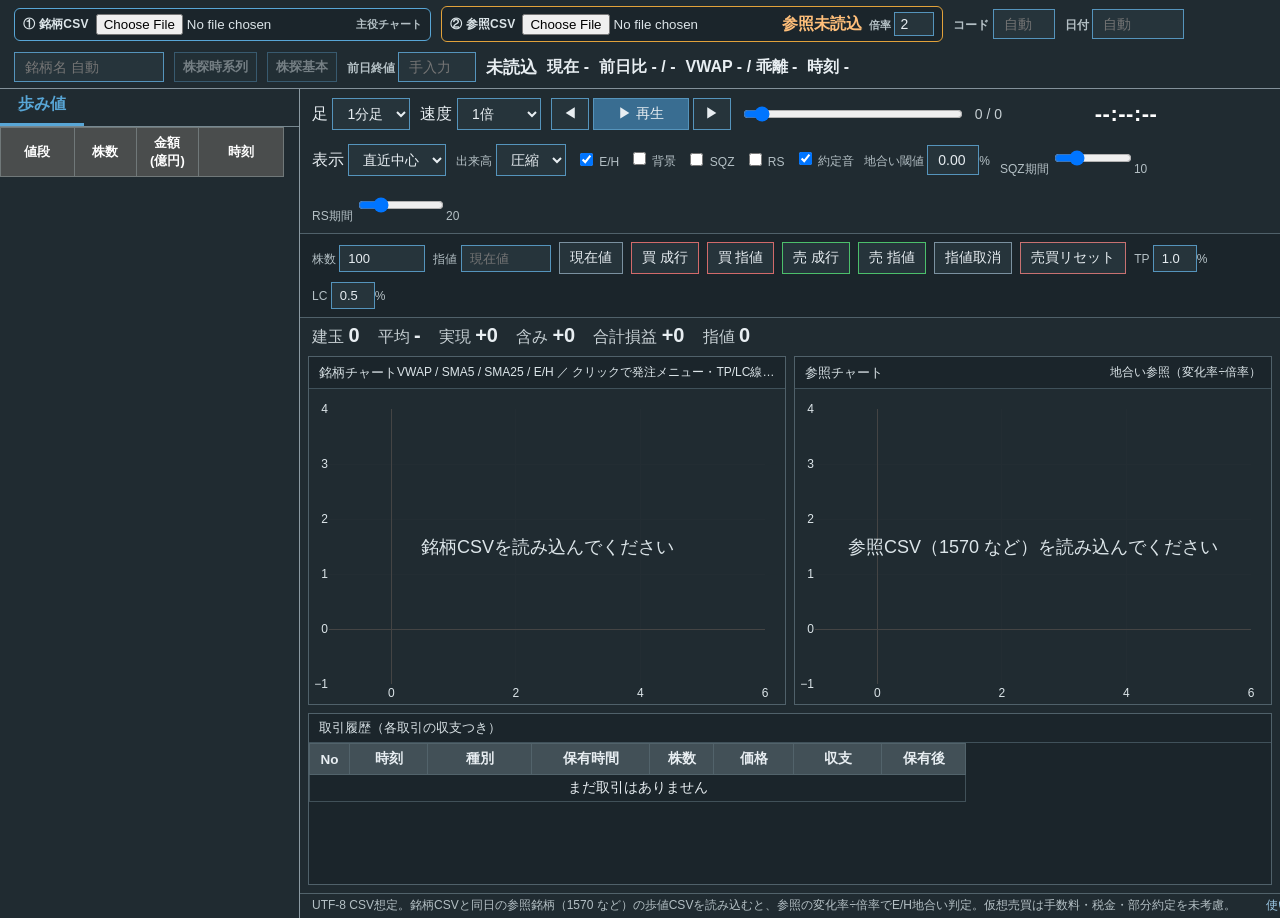
==== index.html @ b12ea429 "publish: 122a515 Add a publish pipeline for the public site at oppaopp4.github.io" ====
<!doctype html>
<!-- 歩値CSVリプレイ 多機能版。naruo4/tick-replay-csv（MIT License, Copyright (c) 2026 naruo4）をベースにした改良版。
     Copyright (c) 2026 oppaopp4。ライセンス全文は同梱の LICENSE / license.html を参照 -->
<html lang="ja">
<head>
<meta charset="utf-8">
<title>歩値CSVリプレイ Dual Chart Backtest</title>
<script src="https://cdn.plot.ly/plotly-2.35.2.min.js"></script>
<script src="stock_master.js"></script>
<style>
:root{--bg:#202b31;--panel:#1b252b;--text:#e8eef2;--green:#1f7a00;--red:#8a0d0d;--yellow:#e2a23b;--line:#50616a;--soft:#b4c0c5}
*{box-sizing:border-box}
body{margin:0;background:var(--bg);color:var(--text);font-family:-apple-system,BlinkMacSystemFont,"Segoe UI",sans-serif}
header{min-height:58px;display:flex;align-items:center;gap:10px;padding:6px 14px;border-bottom:1px solid #83919a;font-weight:700;white-space:nowrap;overflow:hidden;flex-wrap:wrap}
.fileGroup{display:flex;align-items:center;gap:7px;padding:5px 8px;border:1px solid #52636b;border-radius:6px;background:#1b252b}
.fileGroup.primaryGroup{border-color:#58a6d6}
.fileGroup.refGroup{border-color:#e2a23b}
.fileLabel{font-size:12px;color:#dce5e9;font-weight:800;letter-spacing:.02em}
.fileHint{font-size:11px;color:#b4c0c5;font-weight:600}
.fileGroup input[type=file]{max-width:260px}
.fileGroup button{padding:5px 8px}
.codebox{border:1px solid #aab5bb;border-radius:4px;color:#b8c3c8;padding:3px 8px}
.topnum{font-size:17px}
input[type=file]{max-width:220px;color:#dce5e9}
button,select,input[type=range],input[type=text],input[type=number]{background:#26343b;color:var(--text);border:1px solid #5594bc;padding:6px 10px;font-size:14px}
.stepGroup{display:inline-flex;gap:4px;align-items:center}
#playToggle{width:96px;text-align:center;padding-left:0;padding-right:0}
#prevBar,#nextBar{width:38px;padding-left:0;padding-right:0;text-align:center}
button.primary{background:#396d91}button.playing{background:#8a2c2c;border-color:#ff9a9a;animation:playPulse 1.2s ease-in-out infinite}@keyframes playPulse{0%,100%{box-shadow:0 0 0 0 rgba(255,154,154,.0)}50%{box-shadow:0 0 0 4px rgba(255,154,154,.35)}}
a.linkbtn{color:#dce5e9;text-decoration:none;border:1px solid #5594bc;padding:5px 8px;background:#26343b;font-size:13px}
.note{color:#b4c0c5;font-size:12px}
.metricPlus,.tradePnlPlus{color:#ff9a9a;font-weight:800}
.metricMinus,.tradePnlMinus{color:#8ee89a;font-weight:800}
.metricNeutral,.tradePnlNeutral{color:#dce5e9;font-weight:700}
.refReady{color:#8ee89a;font-weight:800}
.refMissing{color:#ffbf7a;font-weight:800}
.layout{display:grid;grid-template-columns:300px 1fr;height:calc(100vh - 71px)}
.left{border-right:1px solid #8b9aa2;overflow:hidden;display:flex;flex-direction:column}
.tabs{height:38px;display:flex;align-items:end;border-bottom:1px solid #778890}
.tab{padding:8px 18px;color:#58a6d6;font-weight:700;border-bottom:3px solid #58a6d6}
.tapeWrap{flex:1;overflow-y:auto;overflow-x:hidden;scrollbar-gutter:stable}
.table{width:100%;border-collapse:collapse;table-layout:fixed;font-size:13px}
.table thead th{position:sticky;top:0;background:#4a4d4d;color:#fff;padding:6px;border:1px solid #707879}
.table tbody td{padding:4px 5px;border:1px solid #52636b;text-align:right;font-weight:700}
.table tbody td.time{text-align:center;font-size:12px}
tr.up td.price,tr.up td.qty,tr.up td.amount{background:var(--red);color:white}
tr.down td.price,tr.down td.qty,tr.down td.amount{background:var(--green);color:white}
tr.flat td.price,tr.flat td.qty,tr.flat td.amount{background:#29353b;color:white}
.right{display:flex;flex-direction:column;min-width:0}
.controls{display:flex;align-items:center;gap:10px;padding:8px 12px;border-bottom:1px solid var(--line);flex-wrap:wrap}
.stat{color:#c7d0d4;font-size:14px;min-width:110px}
#clock{font-size:22px;font-weight:800;color:#fff;font-variant-numeric:tabular-nums;min-width:120px;letter-spacing:.5px}
.tradebar{display:flex;align-items:center;gap:8px;padding:8px 12px;border-bottom:1px solid var(--line);flex-wrap:wrap;background:var(--panel)}
.tradebar input{padding:5px 8px;font-size:13px}
.tradebar .buy{border-color:#d26a6a}
.tradebar .sell{border-color:#4cbf6b}
.tradebar .danger{border-color:#c87171}
.tradebar .soft{border-color:#7b91a0}
.posBar{display:flex;justify-content:flex-start;align-items:center;padding:6px 12px 0;min-height:30px}
.tradebox{font-size:16px;color:#c7d0d4;display:flex;gap:18px;align-items:center;flex-wrap:wrap;font-variant-numeric:tabular-nums}
.tradebox b{color:#e8eef2;font-size:20px}.tradebox b.tradePnlPlus{color:#ff9a9a}.tradebox b.tradePnlMinus{color:#8ee89a}
.chartGrid{flex:1;display:grid;grid-template-columns:minmax(0,1fr) minmax(0,1fr);gap:8px;padding:8px;min-height:0}
.chartPane{display:flex;flex-direction:column;min-width:0;min-height:0;border:1px solid var(--line);background:var(--panel)}
.chartHead{display:flex;justify-content:space-between;align-items:center;height:32px;overflow:hidden;white-space:nowrap;padding:0 10px;border-bottom:1px solid #40515a;font-size:13px;color:#d7e0e4}
.chartSub{font-size:12px;color:var(--soft);overflow:hidden;text-overflow:ellipsis;min-width:0}
.chartHead .hover{font-size:12px;color:#dce5e9;font-variant-numeric:tabular-nums}
.chartHead .hover .hk{color:var(--soft);margin:0 2px 0 8px}
.chartHead .hover .ht{color:#fff;font-weight:700}
.chartHead .hover .hp{color:#ff9a9a}.chartHead .hover .hm{color:#8ee89a}
.chartBox .hoverlayer .hovertext{display:none}
.chartBoxWrap{position:relative;flex:1;min-height:0;display:flex;flex-direction:column}
.xhairLine{position:absolute;left:0;height:0;border-top:1px dotted #dce5e9;pointer-events:none;display:none;z-index:5}
.xhairLabel{position:absolute;transform:translateY(-50%);background:#dce5e9;color:#111;font-size:11px;font-weight:700;padding:1px 5px;border-radius:3px;pointer-events:none;display:none;z-index:6;white-space:nowrap}
.orderMenu{position:absolute;z-index:20;background:#1b252b;border:1px solid #5594bc;border-radius:6px;box-shadow:0 4px 14px rgba(0,0,0,.5);min-width:170px;display:none;font-size:13px}
.orderMenu .omHead{padding:6px 10px;border-bottom:1px solid #40515a;color:#dce5e9;font-weight:700;background:#26343b}
.orderMenu .omItem{padding:6px 10px;cursor:pointer;color:#e8eef2}
.orderMenu .omItem:hover{background:#396d91}
.orderMenu .omItem.buy{color:#ff9a9a}
.orderMenu .omItem.sell{color:#8ee89a}
.orderMenu .omItem.tp{color:#ff5252}
.orderMenu .omItem.lc{color:#3ddc84}
.orderMenu .omSep{border-top:1px solid #40515a}
.chartBox{flex:1;min-height:0}
.logPane{height:172px;margin:0 8px 8px;border:1px solid var(--line);background:var(--panel);display:flex;flex-direction:column;min-height:0}
.logHead{display:flex;justify-content:space-between;align-items:center;gap:12px;flex-wrap:wrap;padding:5px 10px;border-bottom:1px solid #40515a;font-size:13px;color:#d7e0e4}
.logWrap{flex:1;overflow:auto}
.logTable{width:auto;border-collapse:collapse;table-layout:fixed;font-size:13.5px;white-space:nowrap}
.logTable thead th{position:sticky;top:0;background:#425057;padding:6px;border:1px solid #52636b}
.logTable tbody td{padding:4px 6px;border:1px solid #415159;text-align:right}
.logTable tbody td.txt{text-align:left}
.logTable tbody td.center{text-align:center}
.foot{height:25px;color:#b4c0c5;font-size:12px;padding:3px 12px;border-top:1px solid #52636b;display:flex;justify-content:space-between;gap:16px;white-space:nowrap;overflow:hidden}
.footLinks a{color:#9ecbe8;text-decoration:none;margin-left:14px}
.footLinks a:hover{text-decoration:underline}
@media (max-width: 1200px){.layout{grid-template-columns:260px 1fr}.chartGrid{grid-template-columns:1fr}.logPane{height:210px}}
</style>
</head>
<body>
<header>
<div class="fileGroup primaryGroup">
  <span class="fileLabel">① 銘柄CSV</span>
  <input id="csvFile" type="file" accept=".csv,text/csv" title="リプレイしたい銘柄の当日歩値CSV">
  <span class="fileHint">主役チャート</span>
</div>
<div class="fileGroup refGroup">
  <span class="fileLabel">② 参照CSV</span>
  <input id="refCsvFile" type="file" accept=".csv,text/csv" title="参照銘柄（1570 など日経ETF、同業他社など）の当日歩値CSV">
  <span id="refStatus" class="refMissing">参照未読込</span>
  <label class="fileHint" title="参照銘柄の日経平均に対する連動倍率。変化率をこの値で割って地合い判定に使う。1570=2、1357=-2、1321=1。ファイル名のコードから自動設定、手入力で上書き可">倍率 <input id="refLeverage" type="text" value="2" style="width:40px;padding:3px 5px"></label>
</div>
<label class="note">コード <input id="stockCode" type="text" value="" placeholder="自動" style="width:62px"></label>
<label class="note">日付 <input id="tradeDate" type="text" value="" placeholder="自動" style="width:92px"></label>
<input id="symbolName" type="text" value="" placeholder="銘柄名 自動" style="width:150px">
<a id="kabutanDaily" class="linkbtn" target="_blank" rel="noopener">株探時系列</a>
<a id="kabutanBasic" class="linkbtn" target="_blank" rel="noopener">株探基本</a>
<label class="note">前日終値 <input id="prevClose" type="text" placeholder="手入力" style="width:78px"></label>
<span class="topnum" id="titleSymbol">未読込</span>
<span>現在 <span id="nowPrice">-</span></span>
<span>前日比 <span id="chg">-</span> / <span id="chgPct">-</span></span>
<span>VWAP <span id="vwapNow">-</span> / 乖離 <span id="vwapDev">-</span></span>
<span>時刻 <span id="nowTime">-</span></span>
</header>

<div class="layout">
  <section class="left">
    <div class="tabs"><div class="tab">歩み値</div></div>
    <div class="tapeWrap">
      <table class="table"><colgroup><col style="width:26%"><col style="width:22%"><col style="width:22%"><col style="width:30%"></colgroup><thead><tr><th>値段</th><th>株数</th><th>金額<br>(億円)</th><th>時刻</th></tr></thead><tbody id="tape"></tbody></table>
    </div>
  </section>
  <section class="right">
    <div class="controls">
      <!-- 再生/停止と足送りはシークバー左のグループにまとめる -->
      <label>足 <select id="barMode"><option value="1" selected>1分足</option><option value="5">5分足</option></select></label>
      <label>速度 <select id="speed"><option value="0.25">0.25倍</option><option value="0.5">0.5倍</option><option value="1" selected>1倍</option><option value="2">2倍</option><option value="5">5倍</option><option value="10">10倍</option><option value="20">20倍</option><option value="60">60倍</option><option value="300">300倍</option></select></label>
      <span class="stepGroup"><button id="prevBar" title="前の足の終わりへ戻る（←キー）">◀</button><button id="playToggle" class="primary" title="クリックで再生/停止を切替（スペースキーでも可）">▶ 再生</button><button id="nextBar" title="今の足の終わりまで進む（→キー）。約定判定は再生と同じ">▶</button></span><input id="slider" type="range" min="0" max="0" value="0" style="width:23%">
      <span class="stat" id="progress">0 / 0</span>
      <span class="stat" id="clock">--:--:--</span>
      <label>表示 <select id="windowMode"><option value="auto" selected>直近中心</option><option value="all">当日全体</option></select></label>
      <label class="note">出来高 <select id="volumeScaleMode"><option value="sqrt" selected>圧縮</option><option value="raw">通常</option></select></label>
      <label class="note"><input id="showEH" type="checkbox" checked> E/H</label>
      <label class="note"><input id="showEhBg" type="checkbox"> 背景</label>
      <label class="note"><input id="showSqz" type="checkbox"> SQZ</label>
      <label class="note"><input id="showRs" type="checkbox"> RS</label>
      <label class="note"><input id="soundOn" type="checkbox" checked> 約定音</label>
      <label class="note">地合い閾値 <input id="refMinMovePct" type="text" value="0.00" style="width:52px">%</label>
      <label class="note">SQZ期間 <input id="sqzLength" type="range" min="5" max="60" value="10" style="width:78px"><span id="sqzLengthVal">10</span></label>
      <label class="note">RS期間 <input id="rsLength" type="range" min="5" max="200" value="20" style="width:86px"><span id="rsLengthVal">20</span></label>
    </div>
    <div class="tradebar">
      <label class="note">株数 <input id="tradeQty" type="number" value="100" step="100" style="width:86px"></label>
      <label class="note">指値 <input id="limitPrice" type="number" value="" step="1" placeholder="現在値" style="width:90px"></label>
      <button id="setLimitNow" class="soft">現在値</button>
      <button id="buyMarket" class="buy">買 成行</button>
      <button id="buyLimit" class="buy">買 指値</button>
      <button id="sellMarket" class="sell">売 成行</button>
      <button id="sellLimit" class="sell">売 指値</button>
      <button id="cancelOrders" class="soft">指値取消</button>
      <button id="resetTrading" class="danger">売買リセット</button>
      <label class="note" title="買い約定後に自動で置く利確ラインの初期値（平均取得単価からの％）">TP <input id="tpPct" type="text" value="1.0" style="width:44px">%</label>
      <label class="note" title="買い約定後に自動で置く損切ラインの初期値（平均取得単価からの％）">LC <input id="lcPct" type="text" value="0.5" style="width:44px">%</label>
    </div>
    <!-- 建玉・損益の要約はチャート直上に左寄せで大きく出す -->
    <div class="posBar">
      <span class="tradebox">
        <span>建玉 <b id="posNow">-</b></span>
        <span>平均 <b id="avgNow">-</b></span>
        <span>実現 <b id="realizedNow">-</b></span>
        <span>含み <b id="unrealizedNow">-</b></span>
        <span>合計損益 <b id="pnlNow">-</b></span>
        <span>指値 <b id="pendingNow">0</b></span>
      </span>
    </div>
    <div class="chartGrid">
      <div class="chartPane">
        <div class="chartHead"><span id="mainChartTitle">銘柄チャート</span><span class="chartSub hover" id="mainChartMeta" title="カーソル位置の足の値（外すと最新の足）。クリックで発注メニュー・TP/LC線はドラッグで変更">VWAP / SMA5 / SMA25 / E/H ／ クリックで発注メニュー・TP/LC線はドラッグで変更</span></div>
        <div class="chartBoxWrap">
          <div id="mainChart" class="chartBox"></div>
          <div id="orderMenu" class="orderMenu"></div>
        </div>
      </div>
      <div class="chartPane">
        <div class="chartHead"><span id="refChartTitle">参照チャート</span><span class="chartSub hover" id="refChartMeta" title="カーソル位置の足の値（外すと最新の足）。地合い参照（変化率÷倍率）">地合い参照（変化率÷倍率）</span></div>
        <div class="chartBoxWrap">
          <div id="refChart" class="chartBox"></div>
        </div>
      </div>
    </div>
    <div class="logPane">
      <div class="logHead"><span>取引履歴（各取引の収支つき）</span></div>
      <div class="logWrap">
        <table class="logTable">
          <thead><tr><th style="width:40px">No</th><th style="width:78px">時刻</th><th style="width:104px">種別</th><th style="width:118px" title="決済したときの建玉の保有時間（新規建て・ドテンからの経過）">保有時間</th><th style="width:64px">株数</th><th style="width:80px">価格</th><th style="width:88px">収支</th><th style="width:84px">保有後</th></tr></thead>
          <tbody id="tradeLogBody"></tbody>
        </table>
      </div>
    </div>
    <!-- 使い方/ライセンスは公開サイト用の別ページ（site/ から dist/ に組み立てる）。相対リンクなので手元で advanced.html を直接開いたときは 404 -->
    <div class="foot"><span>UTF-8 CSV想定。銘柄CSVと同日の参照銘柄（1570 など）の歩値CSVを読み込むと、参照の変化率÷倍率でE/H地合い判定。仮想売買は手数料・税金・部分約定を未考慮。</span><span class="footLinks"><a href="usage.html">使い方</a><a href="license.html">ライセンス</a><a href="https://github.com/oppaopp4/oppaopp4.github.io" target="_blank" rel="noopener">GitHub</a></span></div>
  </section>
</div>

<script>
let DATA={symbol:"",date:"",code:"",tickCount:0,ticks:[],summary:{startPlayMs:0,endPlayMs:0,startMs:0,endMs:0}};
let REFDATA={symbol:"",date:"",code:"",tickCount:0,ticks:[],summary:{startPlayMs:0,endPlayMs:0,startMs:0,endMs:0}};
let idx=0, timer=null, currentPlayMs=0, playBaseReal=0, playBaseMarket=0, barMinutes=1, lastRender=0;
const IND={lookbackHigh:10, refLookback:5, volAvgLen:20, volDryLen:5, volSpikeSoftMult:1.05, volSpikeHardMult:1.20, emaFastLen:20, emaSlowLen:50, cooldownBars:5};
let TRADE={startCash:1000000,cash:1000000,position:0,avgPrice:0,realized:0,pending:[],history:[],nextOrderId:1};
const tapeBody=document.getElementById("tape"),slider=document.getElementById("slider"),progress=document.getElementById("progress"),nowPrice=document.getElementById("nowPrice"),nowTime=document.getElementById("nowTime"),clock=document.getElementById("clock");

function pad2(n){return String(n).padStart(2,"0")}
function fmtMs(ms){const h=Math.floor(ms/3600000),m=Math.floor((ms%3600000)/60000),s=Math.floor((ms%60000)/1000);return pad2(h)+":"+pad2(m)+":"+pad2(s)}
function minuteBucket(ms,minutes){const minute=Math.floor(ms/60000);return Math.floor(minute/minutes)*minutes*60000}
function fmtBucket(ms){const h=Math.floor(ms/3600000),m=Math.floor((ms%3600000)/60000);return pad2(h)+":"+pad2(m)}
function cleanNum(v){if(v==null)return NaN;return Number(String(v).replace(/,/g,"").replace(/\s/g,"").trim())}
function parseFilenameInfo(filename){const m=String(filename).match(/QR-([0-9A-Z]{4})-(\d{8})/i); if(!m)return {code:"",date:""}; const y=m[2].slice(0,4),mo=m[2].slice(4,6),d=m[2].slice(6,8); return {code:m[1].toUpperCase(),date:y+"-"+mo+"-"+d};}
function lookupStock(code){const master=typeof STOCK_MASTER!=="undefined"?STOCK_MASTER:{}; const v=code?master[code]:null; return v ? (typeof v==="string" ? {name:v,market:"",industry:""} : v) : null;}
function updateKabutanLinks(code){const daily=document.getElementById("kabutanDaily"), basic=document.getElementById("kabutanBasic"); if(code){daily.href="https://kabutan.jp/stock/kabuka?code="+encodeURIComponent(code); basic.href="https://kabutan.jp/stock/?code="+encodeURIComponent(code); daily.style.pointerEvents="auto"; basic.style.pointerEvents="auto"; daily.style.opacity="1"; basic.style.opacity="1";} else {daily.removeAttribute("href"); basic.removeAttribute("href"); daily.style.pointerEvents="none"; basic.style.pointerEvents="none"; daily.style.opacity=".45"; basic.style.opacity=".45";}}
function fmtNum(x,d=0){if(!Number.isFinite(x))return "-"; return Number(x).toLocaleString(undefined,{minimumFractionDigits:d,maximumFractionDigits:d});}
function fmtPct(x){if(!Number.isFinite(x))return "-"; return (x>=0?"+":"")+x.toFixed(2)+"%";}
function fmtSigned(x,d=0){if(!Number.isFinite(x))return "-"; return (x>=0?"+":"")+fmtNum(x,d);}
function setMetric(id, value, signValue){const el=document.getElementById(id); el.textContent=value; el.classList.remove("metricPlus","metricMinus","metricNeutral"); if(!Number.isFinite(signValue) || signValue===0) el.classList.add("metricNeutral"); else if(signValue>0) el.classList.add("metricPlus"); else el.classList.add("metricMinus");}
function parseTimeMs(s){const m=String(s).trim().match(/(\d{1,2}):(\d{2}):(\d{2})(?:\.(\d{1,3}))?/); if(!m)return null; const h=Number(m[1]),mi=Number(m[2]),se=Number(m[3]),ms=Number((m[4]||"0").padEnd(3,"0")); return {display:pad2(h)+":"+pad2(mi)+":"+pad2(se)+"."+String(ms).padStart(3,"0"), secKey:pad2(h)+":"+pad2(mi)+":"+pad2(se), ms:((h*3600+mi*60+se)*1000+ms)};}
function parseCSV(text){const rows=[];let row=[],field="",q=false; for(let i=0;i<text.length;i++){const c=text[i],n=text[i+1]; if(q){ if(c=='"'&&n=='"'){field+='"';i++} else if(c=='"'){q=false} else field+=c; } else { if(c=='"')q=true; else if(c==","){row.push(field);field=""} else if(c=="\n"){row.push(field);rows.push(row);row=[];field=""} else if(c=="\r"){} else field+=c; }} if(field.length||row.length){row.push(field);rows.push(row)} return rows.filter(r=>r.some(x=>String(x).trim()!==""));}
function findCol(headers, patterns){for(const p of patterns){const i=headers.findIndex(h=>String(h).toLowerCase().includes(p)); if(i>=0)return i;} return -1;}
function buildDataFromRows(rows, filename, forcedSymbol=""){if(rows.length<2)throw new Error("CSV行が少なすぎます"); const headers=rows[0].map(h=>String(h).trim()); const timeCol=findCol(headers,["時刻","time"]); const priceCol=findCol(headers,["値段","価格","price"]); const qtyCol=findCol(headers,["株数","数量","出来高","qty","volume"]); const amountCol=findCol(headers,["金額","amount"]); if(timeCol<0||priceCol<0||qtyCol<0)throw new Error("必要列が見つかりません。時刻・値段・株数 が必要です。検出ヘッダー: "+headers.join(" / "));
  let raw=[]; for(let r=1;r<rows.length;r++){ const row=rows[r], tm=parseTimeMs(row[timeCol]); const price=cleanNum(row[priceCol]), qty=cleanNum(row[qtyCol]); if(!tm||!Number.isFinite(price)||!Number.isFinite(qty))continue; let amount=amountCol>=0?cleanNum(row[amountCol]):price*qty; if(!Number.isFinite(amount))amount=price*qty; raw.push({time:tm.display,secKey:tm.secKey,ms:tm.ms,price:Math.round(price),qty:Math.round(qty),amount}); } // Brisk の CSV は新しい順。JS の sort は安定なので、同一秒内の順序を時系列にするには先に反転しておく必要がある（古い順のファイルはそのまま）
 if(raw.length>1 && raw[0].ms>raw[raw.length-1].ms)raw.reverse();
 raw.sort((a,b)=>a.ms-b.ms);
  let lastDir=0,prev=null; for(const x of raw){ let d=0; if(prev!=null){if(x.price>prev)d=1; else if(x.price<prev)d=-1; else d=lastDir;} x.dir=d; if(d!==0)lastDir=d; prev=x.price; }
  const counts=new Map(), seqs=new Map(); for(const x of raw)counts.set(x.secKey,(counts.get(x.secKey)||0)+1); for(const x of raw){ const seq=seqs.get(x.secKey)||0, cnt=counts.get(x.secKey)||1; x.playMs=x.ms+Math.floor(((seq+0.5)/cnt)*1000); seqs.set(x.secKey,seq+1); }
  let cumPV=0,cumVol=0; const ticks=raw.map(x=>{cumPV+=x.price*x.qty; cumVol+=x.qty; const vwap=cumVol?cumPV/cumVol:null; return [x.time,x.price,x.qty,Number((x.amount/100000000).toFixed(4)),x.dir,x.ms,x.playMs,Number(vwap.toFixed(2))];});
  const totalVolume=raw.reduce((a,b)=>a+b.qty,0); const totalAmount=raw.reduce((a,b)=>a+b.amount,0)/100000000; const info=parseFilenameInfo(filename); const master=lookupStock(info.code); return { code:info.code, tradeDate:info.date, symbol:forcedSymbol || (master ? master.name : (info.code ? info.code : filename.replace(/\.csv$/i,""))), market:master ? master.market : "", industry:master ? master.industry : "", tickCount:ticks.length, ticks, summary:{totalVolume,totalAmountOku:Number(totalAmount.toFixed(2)),startPlayMs:ticks[0][6],endPlayMs:ticks[ticks.length-1][6],startMs:ticks[0][5],endMs:ticks[ticks.length-1][5]} };}
function findTickIndexByPlayMs(ms){const ticks=DATA.ticks; let lo=0,hi=ticks.length-1,ans=0; while(lo<=hi){const mid=Math.floor((lo+hi)/2); if(ticks[mid][6]<=ms){ans=mid;lo=mid+1} else hi=mid-1;} return ans;}
function findTickIndexByMs(data, ms){const ticks=data.ticks; if(!ticks.length)return -1; let lo=0,hi=ticks.length-1,ans=-1; while(lo<=hi){const mid=(lo+hi)>>1; if(ticks[mid][5]<=ms){ans=mid;lo=mid+1} else hi=mid-1;} return ans;}
function buildBarsFromData(data, upto, minutes){const bars=[],map=new Map(); let cumPV=0,cumVol=0; const last=Math.min(upto, data.ticks.length-1); if(last<0)return bars; for(let i=0;i<=last;i++){ const t=data.ticks[i],price=t[1],qty=t[2],ms=t[5],key=minuteBucket(ms,minutes); let b=map.get(key); if(!b){b={key,time:fmtBucket(key),open:price,high:price,low:price,close:price,volume:0,vwap:null}; map.set(key,b); bars.push(b);} b.high=Math.max(b.high,price); b.low=Math.min(b.low,price); b.close=price; b.volume+=qty; cumPV+=price*qty; cumVol+=qty; b.vwap=cumPV/cumVol; } bars.forEach((b,i)=>b.index=i); return bars;}
function buildLiveBars(upto){return buildBarsFromData(DATA, upto, barMinutes)}
function buildRefBarsUptoMs(ms){ if(!REFDATA || !REFDATA.ticks.length)return []; if(!Number.isFinite(ms))return buildBarsFromData(REFDATA, REFDATA.ticks.length-1, barMinutes); const refIdx=findTickIndexByMs(REFDATA, ms); if(refIdx<0)return []; /* 参照の最初の約定より前 → まだ何も無い（以前は全日分を返していたバグ） */ return buildBarsFromData(REFDATA, refIdx, barMinutes); }
function emaSeries(values,len){const out=[]; const k=2/(len+1); let ema=null; for(const v of values){ema=ema==null?v:(v*k+ema*(1-k)); out.push(ema);} return out;}
function smaSeries(values,len){const out=[]; let s=0; for(let i=0;i<values.length;i++){ s+=values[i]; if(i>=len)s-=values[i-len]; out.push(i>=len-1?s/len:NaN); } return out;}
// 配色: 上昇=赤 / 下落=緑（日本式）
const COL={up:'#f07b7b',down:'#7fe48c',upStrong:'#ff5d5d',upWeak:'#8a2c2c',downStrong:'#6dff5c',downWeak:'#269b3f',vwap:'#a9b4ba',sma5:'#ff5252',sma25:'#3ddc84',volUp:'rgba(255,119,119,0.55)',volDown:'rgba(105,209,122,0.55)',plus:'#ff9a9a',minus:'#8ee89a',tp:'#ff5252',lc:'#3ddc84',entry:'#f0d84d',avg:'#dce5e9',now:'#ff9f2e'};
const MA={fastLen:5,slowLen:25};
function volumeColors(fullBars){return fullBars.map((b,i)=> i===0 || b.volume>=fullBars[i-1].volume ? COL.volUp : COL.volDown);}
function smaAt(values,i,len){if(i-len+1<0)return NaN; let s=0; for(let j=i-len+1;j<=i;j++)s+=values[j]; return s/len;}
function maxPrevHigh(bars,i,len){if(i<1)return NaN; const from=Math.max(0,i-len); let m=-Infinity; for(let j=from;j<i;j++)m=Math.max(m,bars[j].high); return m;}

function getRangeInt(id, fallback){const el=document.getElementById(id); const v=el?Number(el.value):fallback; return Number.isFinite(v)&&v>0?Math.floor(v):fallback;}
function updateSliderLabels(){const sqz=document.getElementById('sqzLength'), rs=document.getElementById('rsLength'); if(sqz)document.getElementById('sqzLengthVal').textContent=sqz.value; if(rs)document.getElementById('rsLengthVal').textContent=rs.value;}
function stdevAt(values,i,len){if(i-len+1<0)return NaN; const mean=smaAt(values,i,len); if(!Number.isFinite(mean))return NaN; let s=0; for(let j=i-len+1;j<=i;j++){const v=values[j]; if(!Number.isFinite(v))return NaN; s+=(v-mean)*(v-mean);} return Math.sqrt(s/len);}
function highestAt(values,i,len){if(i-len+1<0)return NaN; let m=-Infinity; for(let j=i-len+1;j<=i;j++){const v=values[j]; if(!Number.isFinite(v))return NaN; m=Math.max(m,v);} return m;}
function lowestAt(values,i,len){if(i-len+1<0)return NaN; let m=Infinity; for(let j=i-len+1;j<=i;j++){const v=values[j]; if(!Number.isFinite(v))return NaN; m=Math.min(m,v);} return m;}
function linregAt(values,i,len){if(i-len+1<0)return NaN; const n=len; let sumX=0,sumY=0,sumXY=0,sumXX=0; for(let k=0;k<n;k++){const y=values[i-len+1+k]; if(!Number.isFinite(y))return NaN; sumX+=k; sumY+=y; sumXY+=k*y; sumXX+=k*k;} const denom=n*sumXX-sumX*sumX; if(denom===0)return NaN; const slope=(n*sumXY-sumX*sumY)/denom; const intercept=(sumY-slope*sumX)/n; return intercept+slope*(n-1);}
function computeSqzMom(bars){
  const length=getRangeInt('sqzLength',10), mult=2.0, lengthKC=length, multKC=1.5;
  const close=bars.map(b=>b.close), high=bars.map(b=>b.high), low=bars.map(b=>b.low);
  const tr=bars.map((b,i)=>i===0 ? b.high-b.low : Math.max(b.high-b.low, Math.abs(b.high-bars[i-1].close), Math.abs(b.low-bars[i-1].close)));
  const raw=[], val=[], bcolors=[], zcolors=[];
  for(let i=0;i<bars.length;i++){
    const basis=smaAt(close,i,length);
    const dev=mult*stdevAt(close,i,length);
    const upperBB=Number.isFinite(basis)&&Number.isFinite(dev)?basis+dev:NaN;
    const lowerBB=Number.isFinite(basis)&&Number.isFinite(dev)?basis-dev:NaN;
    const ma=smaAt(close,i,lengthKC);
    const rangema=smaAt(tr,i,lengthKC);
    const upperKC=Number.isFinite(ma)&&Number.isFinite(rangema)?ma+rangema*multKC:NaN;
    const lowerKC=Number.isFinite(ma)&&Number.isFinite(rangema)?ma-rangema*multKC:NaN;
    const sqzOn=Number.isFinite(lowerBB)&&Number.isFinite(lowerKC)&&lowerBB>lowerKC&&upperBB<upperKC;
    const sqzOff=Number.isFinite(lowerBB)&&Number.isFinite(lowerKC)&&lowerBB<lowerKC&&upperBB>upperKC;
    const noSqz=!sqzOn&&!sqzOff;
    const hh=highestAt(high,i,lengthKC), ll=lowestAt(low,i,lengthKC), smaClose=smaAt(close,i,lengthKC);
    raw[i]=(Number.isFinite(hh)&&Number.isFinite(ll)&&Number.isFinite(smaClose)) ? close[i]-(((hh+ll)/2+smaClose)/2) : NaN;
    val[i]=linregAt(raw,i,lengthKC);
    const prev=Number.isFinite(val[i-1])?val[i-1]:0;
    bcolors[i]=val[i]>0 ? (val[i]>prev ? COL.upStrong : COL.upWeak) : (val[i]<prev ? COL.downStrong : COL.downWeak);
    zcolors[i]=noSqz ? '#3d78ff' : sqzOn ? '#111111' : '#9a9a9a';
  }
  return {val,bcolors,zcolors};
}
function makeRefGetter(refBars){let p=0; return function(key){while(p+1<refBars.length && refBars[p+1].key<=key)p++; if(!refBars.length || refBars[p].key>key)return null; return refBars[p].close;};}
// 参照チャート用の RS（参照 ÷ 銘柄 − 1）。銘柄側 RS の鏡像。参照の各足の時刻に対応する銘柄の終値を使う
function computeRefRelativeStrength(refBarsAll){
  const len=getRangeInt('rsLength',20);
  if(!DATA.ticks.length)return refBarsAll.map(()=>NaN);
  const mainBars=buildLiveBars(idx); if(!mainBars.length)return refBarsAll.map(()=>NaN);
  const getMain=makeRefGetter(mainBars);
  const mainClose=refBarsAll.map(b=>getMain(b.key));
  return refBarsAll.map((b,i)=>{
    if(i<len)return NaN;
    const baseNow=b.close, basePrev=refBarsAll[i-len].close, compNow=mainClose[i], compPrev=mainClose[i-len];
    return Number.isFinite(baseNow)&&Number.isFinite(basePrev)&&Number.isFinite(compNow)&&Number.isFinite(compPrev)&&basePrev!==0&&compPrev!==0 ? baseNow/basePrev/(compNow/compPrev)-1 : NaN;
  });
}
function computeRelativeStrength(mainBars){
  const len=getRangeInt('rsLength',20);
  const refBars=buildRefBarsUptoMs(DATA.ticks.length ? DATA.ticks[idx][5] : NaN);
  if(!refBars.length)return mainBars.map(()=>NaN);
  const getRef=makeRefGetter(refBars);
  const refClose=mainBars.map(b=>getRef(b.key));
  const out=[];
  for(let i=0;i<mainBars.length;i++){
    if(i<len){out.push(NaN); continue;}
    const baseNow=mainBars[i].close, basePrev=mainBars[i-len].close;
    const compNow=refClose[i], compPrev=refClose[i-len];
    out.push(Number.isFinite(baseNow)&&Number.isFinite(basePrev)&&Number.isFinite(compNow)&&Number.isFinite(compPrev)&&basePrev!==0&&compPrev!==0 ? baseNow/basePrev/(compNow/compPrev)-1 : NaN);
  }
  return out;
}

// 参照銘柄の日経平均に対する連動倍率。既知の日経 ETF は自動設定、それ以外は 1。「倍率」欄で上書き可（負値=インバース）
const REF_LEVERAGE={'1570':2,'1458':2,'1579':2,'1357':-2,'1360':-2,'1571':-1,'1456':-1,'1321':1,'1320':1,'1330':1,'1329':1,'1346':1,'1369':1,'1578':1,'1397':1,'2516':1};
function refLeverage(){ const v=cleanNum(document.getElementById('refLeverage')?.value); return Number.isFinite(v)&&v!==0?v:1; }
function refLabel(){ return REFDATA.code && REF_LEVERAGE[REFDATA.code]!==undefined ? '日経換算' : '参照変化率'; }
function refName(){ if(!REFDATA.ticks.length)return '参照'; const c=REFDATA.code||''; let s=REFDATA.symbol||''; if(s===c)s=''; if(s.length>12)s=s.slice(0,12)+'…'; return (c+(s?' '+s:'')).trim()||'参照'; } // 1570 のような長い名称は 12 文字で切る
function computeIndicators(fullBars){ const n=fullBars.length, close=fullBars.map(b=>b.close), volume=fullBars.map(b=>b.volume); const emaFast=smaSeries(close,MA.fastLen), emaSlow=smaSeries(close,MA.slowLen); const refBars=buildRefBarsUptoMs(DATA.ticks.length ? DATA.ticks[idx][5] : NaN); let p=0; function getRef(key){ while(p+1<refBars.length && refBars[p+1].key<=key)p++; if(!refBars.length || refBars[p].key>key)return null; return {close:refBars[p].close, refIndex:p, bars:refBars}; } const minRefMove=cleanNum(document.getElementById("refMinMovePct")?.value); const refMinPct=Number.isFinite(minRefMove)?minRefMove:0; let lastLabel=-999999, prevState=0; const out=[];
  for(let i=0;i<n;i++){ const b=fullBars[i]; const refNow=getRef(b.key); let refUp=false, refNikkeiPct=NaN; if(refNow && refNow.refIndex>=IND.refLookback){ const refPrev=refNow.bars[refNow.refIndex-IND.refLookback]; if(refPrev && refPrev.close){ refNikkeiPct=(refNow.close/refPrev.close-1)*100/refLeverage(); refUp=refNikkeiPct>refMinPct; } } const aboveVwap=b.close>b.vwap; const emaFastUp=i>0 && emaFast[i]>emaFast[i-1]; const trendUp=b.close>emaFast[i] && emaFast[i]>emaSlow[i] && emaFastUp; const prevHigh=maxPrevHigh(fullBars,i,IND.lookbackHigh); const breakout=Number.isFinite(prevHigh) && b.close>prevHigh; const continueBreak=i>0 && b.close>fullBars[i-1].high; const volAvg=smaAt(volume,i,IND.volAvgLen); const volAvgPrev=smaAt(volume,i-1,IND.volAvgLen); const volDryAvg=smaAt(volume,i-1,IND.volDryLen); const volDry=Number.isFinite(volDryAvg)&&Number.isFinite(volAvgPrev)&&volDryAvg<volAvgPrev; const volSpikeSoft=Number.isFinite(volAvg)&&b.volume>volAvg*IND.volSpikeSoftMult; const volSpikeHard=Number.isFinite(volAvg)&&b.volume>volAvg*IND.volSpikeHardMult; const volAboveAvg=Number.isFinite(volAvg)&&b.volume>volAvg; const bullCandle=b.close>b.open; const range=Math.max(0,b.high-b.low); const strongBullCandle=b.close>b.open && (range===0 || b.close>=b.high-range*0.25); const watchSignal=aboveVwap && refUp && b.close>emaFast[i] && emaFastUp; const entryBreakout=aboveVwap && refUp && breakout && volDry && volSpikeSoft; const entryContinuation=aboveVwap && refUp && trendUp && bullCandle && continueBreak && volAboveAvg; const entrySignal=entryBreakout || entryContinuation; const heatSignal=entrySignal && volSpikeHard && strongBullCandle; const state=heatSignal?3:entrySignal?2:watchSignal?1:0; const canLabel=i-lastLabel>=IND.cooldownBars; const newE=state===2 && prevState!==2 && canLabel; const newH=state===3 && prevState!==3 && canLabel; if(newE||newH)lastLabel=i; out.push({emaFast:emaFast[i],emaSlow:emaSlow[i],state,newE,newH,refNikkeiPct,refUp}); prevState=state; }
  return out; }
function getCurrentPrice(){return DATA.ticks.length?DATA.ticks[idx][1]:NaN}
function getTradeQty(){const q=Math.floor(cleanNum(document.getElementById("tradeQty").value)); return Number.isFinite(q)&&q>0?q:0}
function getLimitPrice(){const p=cleanNum(document.getElementById("limitPrice").value); return Number.isFinite(p)&&p>0?p:NaN}
function tradeClass(el,value){el.classList.remove("tradePnlPlus","tradePnlMinus","tradePnlNeutral"); el.classList.add(value>0?"tradePnlPlus":value<0?"tradePnlMinus":"tradePnlNeutral")}
function updateTradeLog(){ const body=document.getElementById("tradeLogBody"); body.innerHTML=""; const rows=TRADE.history.slice().reverse(); if(!rows.length){ body.innerHTML='<tr><td colspan="8" class="center">まだ取引はありません</td></tr>'; return; } for(const tr of rows){ const pnlCls=tr.realizedDelta>0?'tradePnlPlus':tr.realizedDelta<0?'tradePnlMinus':'tradePnlNeutral'; const pnlText=tr.closedQty>0?fmtSigned(tr.realizedDelta,0):'-'; const holdText=tr.closedQty>0?fmtHold(tr.holdMs):''; const row=document.createElement('tr'); row.innerHTML=`<td class="center">${tr.id}</td><td class="center">${tr.time}</td><td class="txt">${tr.kind}</td><td class="center">${holdText}</td><td>${fmtNum(tr.qty,0)}</td><td>${fmtNum(tr.price,priceDecimals())}</td><td class="${pnlCls}">${pnlText}</td><td>${fmtPosition(tr.positionAfter)}</td>`; body.appendChild(row); } }
function fmtPosition(p){ return p>0?'買 '+fmtNum(p,0):p<0?'売 '+fmtNum(-p,0):'0'; }
// 資金は無制限。損益 = 実現 + 含み。建玉は正=買い建て、負=売り建て（空売り可）
function updateTradeUI(){ const price=getCurrentPrice(); const unreal=TRADE.position!==0&&Number.isFinite(price)?(price-TRADE.avgPrice)*TRADE.position:0; const pnl=TRADE.realized+unreal; document.getElementById("posNow").textContent=fmtPosition(TRADE.position); document.getElementById("avgNow").textContent=TRADE.position?fmtNum(TRADE.avgPrice,2):"-"; document.getElementById("realizedNow").textContent=fmtSigned(TRADE.realized,0); document.getElementById("unrealizedNow").textContent=fmtSigned(unreal,0); document.getElementById("pnlNow").textContent=fmtSigned(pnl,0); document.getElementById("pendingNow").textContent=TRADE.pending.length.toLocaleString(); tradeClass(document.getElementById("realizedNow"),TRADE.realized); tradeClass(document.getElementById("unrealizedNow"),unreal); tradeClass(document.getElementById("pnlNow"),pnl); updateTradeLog(); }
function resetTrading(){ TRADE={position:0,avgPrice:0,realized:0,entryMs:null,pending:[],history:[],nextOrderId:1}; updateTradeUI(); renderAllCharts(true); }
function recordTrade(side,qty,price,ms,kind,cashDelta,realizedDelta,closedQty,holdMs){ TRADE.history.push({id:TRADE.history.length+1, side, qty, price, ms, kind, key:minuteBucket(ms,barMinutes), time:fmtMs(ms), cashDelta, realizedDelta, closedQty, holdMs, positionAfter:TRADE.position}); }
function fmtHold(ms){ if(!Number.isFinite(ms)||ms<0)return "-"; const s=Math.round(ms/1000), h=Math.floor(s/3600), m=Math.floor((s%3600)/60), sec=s%60; return (h?h+"時間":"")+(h||m?m+"分":"")+sec+"秒"; }
function executeTrade(side,qty,price,ms,kind,silent=false){
  if(!qty||!Number.isFinite(price))return false;
  const dir=side==="buy"?1:-1, pos=TRADE.position; let realizedDelta=0, closedQty=0;
  if(pos===0 || Math.sign(pos)===dir){ // 新規建て or 同方向の追加（平均取得単価を加重平均）
    const oldValue=TRADE.avgPrice*Math.abs(pos); TRADE.avgPrice=(oldValue+price*qty)/(Math.abs(pos)+qty); TRADE.position=pos+dir*qty;
  } else { // 反対売買: 保有分を決済し、残りがあればドテン
    closedQty=Math.min(qty,Math.abs(pos)); realizedDelta=(price-TRADE.avgPrice)*closedQty*Math.sign(pos); TRADE.realized+=realizedDelta;
    TRADE.position=pos+dir*qty; if(TRADE.position===0)TRADE.avgPrice=0; else if(qty>closedQty)TRADE.avgPrice=price;
  }
  const holdMs=closedQty>0&&TRADE.entryMs!=null?ms-TRADE.entryMs:null; // 決済時の保有時間（新規建て・ドテンからの経過）
  if(TRADE.position===0)TRADE.entryMs=null; else if(pos===0||qty>closedQty)TRADE.entryMs=ms;
  recordTrade(side,qty,price,ms,kind,-dir*price*qty,realizedDelta,closedQty,holdMs);
  if(document.getElementById('soundOn')?.checked)playFillSound(side,closedQty>0);
  syncExitOrders(); updateTradeUI(); renderAllCharts(true); return true;
}
// 建玉方向に合わない TP/LC を消し、建玉があるのに無ければ置き直す
function syncExitOrders(){ const pos=TRADE.position; const exitSide=pos>0?'sell':pos<0?'buy':null; TRADE.pending=TRADE.pending.filter(o=>!(o.role==='tp'||o.role==='lc') || (exitSide && o.side===exitSide)); if(exitSide)ensureExitOrders(); }
// 注文: {id, side:'buy'|'sell', qty:数値|'all'(保有全量), price, type:'limit'|'stop', role:'entry'|'exit'|'tp'|'lc'}
//   limit: 買いは price 以下で約定 / 売りは price 以上で約定。 stop(逆指値): 買いは price 以上 / 売りは price 以下に達したらその時の値で約定
function orderHits(order,tick){ const p=tick[1]; if(order.type==='stop') return order.side==='buy' ? p>=order.price : p<=order.price; return order.side==='buy' ? p<=order.price : p>=order.price; }
function orderQty(o){ return o.qty==='all' ? Math.abs(TRADE.position) : o.qty; }
function kindLabel(o){ if(o.role==='tp')return '利確(TP)'; if(o.role==='lc')return '損切(LC)'; return (o.side==='buy'?'買':'売')+(o.type==='stop'?'逆指値':'指値'); }
function inferTickSize(ticks){ const prices=[...new Set(ticks.map(t=>t[1]))].sort((a,b)=>a-b); let m=Infinity; for(let i=1;i<prices.length;i++){ const d=prices[i]-prices[i-1]; if(d>0&&d<m)m=d; } return Number.isFinite(m)&&m>0?m:1; }
function snapPrice(p,dir){ const ts=DATA.tickSize||1; const q=p/ts; const n=dir==='up'?Math.ceil(q-1e-9):dir==='down'?Math.floor(q+1e-9):Math.round(q); return Number((n*ts).toFixed(4)); }
function priceDecimals(){ return (DATA.tickSize||1)<1?1:0; }
// 平均取得単価からの％。建玉方向に対する損益の向きで符号を付ける（買い建て: 上が＋ / 売り建て: 下が＋）
function pctFromAvg(price){ const avg=TRADE.avgPrice; if(!avg)return NaN; return (price/avg-1)*100*(TRADE.position<0?-1:1); }
function placeOrder(side,price,opts={}){ if(!DATA.ticks.length)return false; const type=opts.type||'limit', role=opts.role||'order'; const qty=opts.qty!==undefined?opts.qty:getTradeQty(); if(!qty||!Number.isFinite(price)||price<=0){alert("株数と価格を確認してください");return false} price=snapPrice(price); const tick=DATA.ticks[idx]; const order={id:TRADE.nextOrderId++,side,qty,price,type,role,createdMs:tick[5]}; if(orderHits(order,tick)){ return executeTrade(side,orderQty(order),tick[1],tick[5],kindLabel(order)+'即時'); } TRADE.pending.push(order); updateTradeUI(); renderMainChart(true); return true; }
function placeLimit(side){ placeOrder(side,getLimitPrice()); }
// TP/LC: 買い建てなら TP=売り指値(上)・LC=売り逆指値(下)、売り建てなら TP=買い指値(下)・LC=買い逆指値(上)。数量は常に保有全量
function ensureExitOrders(){ const pos=TRADE.position; if(pos===0||!DATA.ticks.length)return; const long=pos>0, side=long?'sell':'buy'; const has=r=>TRADE.pending.some(o=>o.role===r); const tp=cleanNum(document.getElementById('tpPct').value), lc=cleanNum(document.getElementById('lcPct').value); const ms=DATA.ticks[idx][5], avg=TRADE.avgPrice; if(!has('tp')&&Number.isFinite(tp)&&tp>0)TRADE.pending.push({id:TRADE.nextOrderId++,side,qty:'all',price:snapPrice(avg*(1+(long?tp:-tp)/100),long?'up':'down'),type:'limit',role:'tp',createdMs:ms}); if(!has('lc')&&Number.isFinite(lc)&&lc>0)TRADE.pending.push({id:TRADE.nextOrderId++,side,qty:'all',price:snapPrice(avg*(1-(long?lc:-lc)/100),long?'down':'up'),type:'stop',role:'lc',createdMs:ms}); }
function setExitOrder(role,price){ const pos=TRADE.position; if(pos===0||!DATA.ticks.length)return; TRADE.pending=TRADE.pending.filter(o=>o.role!==role); TRADE.pending.push({id:TRADE.nextOrderId++,side:pos>0?'sell':'buy',qty:'all',price:snapPrice(price),type:role==='lc'?'stop':'limit',role,createdMs:DATA.ticks[idx][5]}); updateTradeUI(); renderMainChart(true); }
function processPendingOrders(tick){
  if(!TRADE.pending.length)return;
  for(const o of TRADE.pending.slice()){
    if(!TRADE.pending.includes(o))continue;           // 先に約定した注文の連鎖で消えた（TP/LC の OCO など）
    if(!orderHits(o,tick))continue;
    TRADE.pending=TRADE.pending.filter(x=>x!==o);      // executeTrade 内の syncExitOrders が正しい pending を見られるよう先に外す
    const q=orderQty(o); if(q>0)executeTrade(o.side,q,o.type==='stop'?tick[1]:o.price,tick[5],kindLabel(o),true);
  }
  updateTradeUI();
}
function visibleBars(bars){ if(document.getElementById("windowMode").value==="all")return bars; const keep=barMinutes===1?100:85; return bars.slice(Math.max(0,bars.length-keep)); }
function getAxisRange(bars){ if(!bars.length)return [0,1]; let minP=Infinity,maxP=-Infinity; for(const b of bars){minP=Math.min(minP,b.low);maxP=Math.max(maxP,b.high);} const pad=Math.max(1,(maxP-minP)*0.08); return [minP-pad,maxP+pad]; }
function finiteValues(values){return values.filter(v=>Number.isFinite(v));}
function paddedRangeIncludeZero(values){
  const vals=finiteValues(values);
  if(!vals.length)return null;
  let minV=Math.min(0,...vals), maxV=Math.max(0,...vals);
  const absMax=Math.max(Math.abs(minV),Math.abs(maxV),1e-6);
  if(minV===maxV){const pad=absMax*0.30; return [minV-pad,maxV+pad];}
  const span=maxV-minV;
  const pad=Math.max(span*0.14,absMax*0.03,1e-9);
  return [minV-pad,maxV+pad];
}
function getVolumePlot(bars){
  const raw=bars.map(b=>Number.isFinite(b.volume)?b.volume:0);
  const maxRaw=Math.max(1,...raw);
  const mode=document.getElementById('volumeScaleMode')?.value || 'sqrt';
  if(mode==='raw')return {y:raw,raw,range:[0,maxRaw*4]};
  const y=raw.map(v=>Math.sqrt(Math.max(0,v)));
  const maxY=Math.max(1,...y);
  return {y,raw,range:[0,maxY*1.15]};
}
function baseLayout(title){ return {margin:{l:52,r:44,t:16,b:38},paper_bgcolor:"#202b31",plot_bgcolor:"#202b31",font:{color:"#dce5e9"},xaxis:{rangeslider:{visible:false},gridcolor:"#43545c",tickfont:{size:11},showspikes:true,spikemode:"across",spikesnap:"cursor",spikethickness:1,spikedash:"dot",spikecolor:"#dce5e9"},yaxis:{gridcolor:"#66777f",tickformat:",d",showspikes:true,spikemode:"across",spikesnap:"cursor",spikethickness:1,spikedash:"dot",spikecolor:"#dce5e9"},showlegend:true,legend:{orientation:"h",x:0,y:1.05},dragmode:"pan",title:{text:title,font:{size:13}} }; }
function renderEmpty(divId, text){ setHoverData(divId,null,null); Plotly.react(divId,[],{paper_bgcolor:"#202b31",plot_bgcolor:"#202b31",font:{color:"#dce5e9"},margin:{l:20,r:20,t:20,b:20},annotations:[{text, xref:"paper", yref:"paper", x:.5, y:.5, showarrow:false, font:{size:18}}]},{displayModeBar:false,responsive:true}); }
// ---- パネル配置（paper 座標）。SQZ / RS を閉じた分だけ価格パネルを広げる ----
function panelLayout(){
  const showSqz=document.getElementById('showSqz')?.checked!==false, showRs=document.getElementById('showRs')?.checked!==false;
  const H=0.18, GAP=0.06; let y=0; const P={showSqz,showRs,sqz:null,rs:null};
  if(showRs){P.rs=[y,y+H]; y+=H+GAP;}
  if(showSqz){P.sqz=[y,y+H]; y+=H+GAP;}
  P.vol=[y,y+0.08]; P.price=[Math.min(y+0.10,0.9),1];
  P.bottomAxis=showRs?'xaxis3':showSqz?'xaxis2':'xaxis4'; // 一番下のパネルにだけ時刻ラベルを出す
  return P;
}
// ---- 約定音（Web Audio、外部ファイル不要）。買い=高め、売り=低め、決済を含む約定は 2 音 ----
let AUDIO=null;
function ensureAudio(){ try{ if(!AUDIO)AUDIO=new (window.AudioContext||window.webkitAudioContext)(); if(AUDIO.state==='suspended')AUDIO.resume(); }catch(e){} }
function playFillSound(side,isClose){
  try{
    ensureAudio(); if(!AUDIO)return;
    const beep=(freq,at,dur=0.18)=>{ const o=AUDIO.createOscillator(), g=AUDIO.createGain(); o.type='sine'; o.frequency.setValueAtTime(freq,at); g.gain.setValueAtTime(0.0001,at); g.gain.exponentialRampToValueAtTime(0.3,at+0.01); g.gain.exponentialRampToValueAtTime(0.0001,at+dur); o.connect(g).connect(AUDIO.destination); o.start(at); o.stop(at+dur+0.02); };
    const t=AUDIO.currentTime, base=side==='buy'?880:587;
    beep(base,t); if(isClose)beep(base*1.25,t+0.16);
  }catch(e){}
}
document.addEventListener('pointerdown',ensureAudio);
function renderMainChart(force=false){
  if(!DATA.ticks.length){renderEmpty('mainChart','銘柄CSVを読み込んでください'); return;}
  const now=performance.now(); if(!force && (chartMouseDown || now-lastRender<120))return; lastRender=now;
  const fullBars=buildLiveBars(idx), ind=computeIndicators(fullBars), sqz=computeSqzMom(fullBars), rs=computeRelativeStrength(fullBars);
  const bars=visibleBars(fullBars); if(!bars.length){renderEmpty('mainChart','データがありません');return;}
  const range=getAxisRange(bars), x=bars.map(b=>b.time);
  const sqzVisible=bars.map(b=>sqz.val[b.index]);
  const sqzRange=paddedRangeIncludeZero(sqzVisible);
  const rsVisible=bars.map(b=>rs[b.index]);
  const rsRange=paddedRangeIncludeZero(rsVisible);
  const volPlot=getVolumePlot(bars), volCol=volumeColors(fullBars), PAN=panelLayout();
  const closeAll=fullBars.map(b=>b.close), smaFast=smaSeries(closeAll,MA.fastLen), smaSlow=smaSeries(closeAll,MA.slowLen);
  const traces=[];
  traces.push({
    type:'bar',
    x,
    y:volPlot.y,
    customdata:volPlot.raw,
    name:'出来高',
    marker:{color:bars.map(b=>volCol[b.index])},
    xaxis:'x4',
    yaxis:'y4',
    showlegend:false,
    hovertemplate:'%{x}<br>出来高 %{customdata:,}<extra></extra>'
  });
  traces.push({type:'candlestick',x,open:bars.map(b=>b.open),high:bars.map(b=>b.high),low:bars.map(b=>b.low),close:bars.map(b=>b.close),name:'価格',xaxis:'x',yaxis:'y',increasing:{line:{color:COL.up},fillcolor:COL.up},decreasing:{line:{color:COL.down},fillcolor:COL.down}});
  traces.push({type:'scatter',mode:'lines',x,y:bars.map(b=>b.vwap),name:'VWAP',line:{color:COL.vwap,width:2},xaxis:'x',yaxis:'y'});
  traces.push({type:'scatter',mode:'lines',x,y:bars.map(b=>smaFast[b.index]),name:'SMA'+MA.fastLen,line:{color:COL.sma5,width:1.6},xaxis:'x',yaxis:'y'});
  traces.push({type:'scatter',mode:'lines',x,y:bars.map(b=>smaSlow[b.index]),name:'SMA'+MA.slowLen,line:{color:COL.sma25,width:1.5},xaxis:'x',yaxis:'y'});
  const shapes=[];
  if(document.getElementById('showEH').checked){
    const eX=[],eY=[],hX=[],hY=[];
    const showBg=document.getElementById('showEhBg').checked;
    // 背景帯: x 軸はカテゴリ軸なので、x0=x1 に同じ時刻を入れると幅 0 で見えない（上流のバグ）。
    // カテゴリ番号 ±0.5 で 1 本分の幅にし、連続する同じ状態はひとつの矩形にまとめる
    let band=null; const flush=()=>{ if(band){ shapes.push({type:'rect',xref:'x',yref:'paper',x0:band.from-0.5,x1:band.to+0.5,y0:PAN.price[0],y1:1,layer:'below',fillcolor:band.state===3?'rgba(190,35,35,.22)':'rgba(230,190,45,.18)',line:{width:0}}); band=null; } };
    bars.forEach((b,i)=>{
      const s=ind[b.index]; if(!s){flush();return;} const pad=(range[1]-range[0]);
      if(s.newE){eX.push(b.time);eY.push(b.low-pad*0.03)}
      if(s.newH){hX.push(b.time);hY.push(b.low-pad*0.03)}
      const st=showBg&&(s.state===2||s.state===3)?s.state:0;
      if(st && band && band.state===st){ band.to=i; }
      else { flush(); if(st)band={state:st,from:i,to:i}; }
    });
    flush();
    if(eX.length)traces.push({type:'scatter',mode:'markers+text',x:eX,y:eY,text:eX.map(()=> 'E'),textposition:'middle center',name:'E',marker:{size:18,color:'#f0d84d',symbol:'circle'},textfont:{color:'#111',size:11},xaxis:'x',yaxis:'y'});
    if(hX.length)traces.push({type:'scatter',mode:'markers+text',x:hX,y:hY,text:hX.map(()=> 'H'),textposition:'middle center',name:'H',marker:{size:18,color:'#d94a4a',symbol:'circle'},textfont:{color:'#fff',size:11},xaxis:'x',yaxis:'y'});
  }
  if(TRADE.history.length){
    const byKey=new Set(bars.map(b=>b.key)); const bx=[],by=[],sx=[],sy=[];
    for(const tr of TRADE.history){const key=minuteBucket(tr.ms,barMinutes); if(!byKey.has(key))continue; const label=fmtBucket(key); if(tr.side==='buy'){bx.push(label);by.push(tr.price)} else {sx.push(label);sy.push(tr.price)}}
    if(bx.length)traces.push({type:'scatter',mode:'markers',x:bx,y:by,name:'買',marker:{size:12,symbol:'triangle-up',color:COL.plus,line:{color:'#111',width:1}},xaxis:'x',yaxis:'y'});
    if(sx.length)traces.push({type:'scatter',mode:'markers',x:sx,y:sy,name:'売',marker:{size:12,symbol:'triangle-down',color:COL.minus,line:{color:'#111',width:1}},xaxis:'x',yaxis:'y'});
  }
  const annotations=[];
  if(PAN.showSqz){
    traces.push({type:'bar',x,y:bars.map(b=>sqz.val[b.index]),name:'SQZMOM',marker:{color:bars.map(b=>sqz.bcolors[b.index])},xaxis:'x2',yaxis:'y2',showlegend:false});
    traces.push({type:'scatter',mode:'markers',x,y:bars.map(()=>0),name:'SQZ',marker:{symbol:'cross',size:7,color:bars.map(b=>sqz.zcolors[b.index])},xaxis:'x2',yaxis:'y2',showlegend:false});
    annotations.push({text:'SQZMOM_LB',xref:'paper',yref:'paper',x:0,y:PAN.sqz[1]-0.05,xanchor:'left',yanchor:'bottom',showarrow:false,font:{size:11,color:'#b4c0c5'}});
  }
  if(PAN.showRs){
    const rsX=[],rsPos=[],rsNeg=[];
    for(const b of bars){const v=rs[b.index]; rsX.push(b.time); const f=Number.isFinite(v); rsPos.push(f?Math.max(v,0):NaN); rsNeg.push(f?Math.min(v,0):NaN);}
    traces.push({type:'scatter',mode:'lines',x:rsX,y:rsPos,name:'RS+',fill:'tozeroy',fillcolor:'rgba(255,82,82,0.35)',line:{color:COL.upStrong,width:1.6},xaxis:'x3',yaxis:'y3',showlegend:false,hoverinfo:'skip'});
    traces.push({type:'scatter',mode:'lines',x:rsX,y:rsNeg,name:'RS-',fill:'tozeroy',fillcolor:'rgba(61,220,132,0.35)',line:{color:COL.downStrong,width:1.6},xaxis:'x3',yaxis:'y3',showlegend:false,hoverinfo:'skip'});
    traces.push({type:'scatter',mode:'lines',x:rsX,y:rsX.map((_,i)=>Number.isFinite(rs[bars[i].index])?rs[bars[i].index]:NaN),name:'RS vs '+refName(),line:{color:'rgba(0,0,0,0)',width:0},xaxis:'x3',yaxis:'y3',showlegend:false,hovertemplate:'RS %{y:.2%}<extra></extra>'});
    shapes.push({type:'line',xref:'x3',yref:'y3',x0:x[0],x1:x[x.length-1],y0:0,y1:0,line:{color:'#a95c8d',width:1.5}});
    annotations.push({text:'Relative Strength vs '+refName()+' / '+getRangeInt('rsLength',20),xref:'paper',yref:'paper',x:0,y:PAN.rs[1]-0.045,xanchor:'left',yanchor:'bottom',showarrow:false,font:{size:11,color:'#b4c0c5'}});
  }
  if(!REFDATA.ticks.length){annotations.push({text:'参照CSV未読込：E/H・RSは未判定',xref:'paper',yref:'paper',x:.99,y:.98,xanchor:'right',yanchor:'top',showarrow:false,font:{size:12,color:'#ffbf7a'}});}
  else { const lastSignal=ind[ind.length-1]; if(lastSignal && Number.isFinite(lastSignal.refNikkeiPct))annotations.push({text:refName()+' '+refLabel()+' '+fmtPct(lastSignal.refNikkeiPct),xref:'paper',yref:'paper',x:.99,y:.98,xanchor:'right',yanchor:'top',showarrow:false,font:{size:12,color:lastSignal.refNikkeiPct>=0?COL.plus:COL.minus}}); }
  addCurrentPriceLine(shapes,annotations);
  addOrderLines(shapes,annotations,range);
  const commonX={gridcolor:'#43545c',tickfont:{size:11},showspikes:true,spikemode:'across',spikesnap:'cursor',spikethickness:1,spikedash:'dot',spikecolor:'#dce5e9',rangeslider:{visible:false}};
  const layout={margin:{l:52,r:ORDER_LABEL_MARGIN,t:16,b:35},paper_bgcolor:'#202b31',plot_bgcolor:'#202b31',font:{color:'#dce5e9'},
    xaxis:{...commonX,domain:[0,1],anchor:'y',showticklabels:false},
    yaxis:{domain:PAN.price,range,gridcolor:'#66777f',tickformat:',d'},
    xaxis4:{...commonX,domain:[0,1],anchor:'y4',matches:'x',showticklabels:PAN.bottomAxis==='xaxis4',showgrid:false},
    yaxis4:{domain:PAN.vol,anchor:'x4',range:volPlot.range,showgrid:false,zeroline:false,showticklabels:false,fixedrange:true},
    showlegend:true,legend:{orientation:'h',x:0,y:1.06},dragmode:'pan',shapes,annotations
  };
  if(PAN.showSqz){
    layout.xaxis2={...commonX,domain:[0,1],anchor:'y2',matches:'x',showticklabels:PAN.bottomAxis==='xaxis2'};
    layout.yaxis2={domain:PAN.sqz,range:sqzRange || undefined,gridcolor:'#5b6b72',zeroline:true,zerolinecolor:'#888',tickfont:{size:10}};
  }
  if(PAN.showRs){
    layout.xaxis3={...commonX,domain:[0,1],anchor:'y3',matches:'x',showticklabels:PAN.bottomAxis==='xaxis3'};
    layout.yaxis3={domain:PAN.rs,range:rsRange || undefined,gridcolor:'#5b6b72',tickformat:'.2%',zeroline:true,zerolinecolor:'#a95c8d',tickfont:{size:10}};
  }
  silenceHover(traces);
  Plotly.react('mainChart',traces,layout,{displayModeBar:false,responsive:true,scrollZoom:true});
  document.getElementById('mainChartTitle').textContent=(DATA.code?DATA.code+' ':'')+(DATA.symbol||'銘柄チャート');
  setHoverData('mainChart','mainChartMeta',{bars,smaFast,smaSlow,vol:volPlot.raw,sqz:PAN.showSqz?sqz.val:null,rs:PAN.showRs?rs:null,ind:document.getElementById('showEH').checked?ind:null});
}
function renderRefChart(){
  if(!REFDATA.ticks.length){renderEmpty('refChart','参照CSV（1570 など）を読み込んでください'); return;}
  if(!DATA.ticks.length){renderEmpty('refChart',refName()+' を読込済（'+REFDATA.tickCount.toLocaleString()+'件）。銘柄CSVを読み込むと時刻を同期して表示します'); return;} // 主銘柄が無いと同期先が無いので全日分は出さない
  const syncMs=DATA.ticks[idx][5];
  const barsAll=buildRefBarsUptoMs(syncMs), bars=visibleBars(barsAll);
  if(!bars.length){renderEmpty('refChart', barsAll.length?'参照データがありません':refName()+' はまだ約定がありません'); return;}
  const close=barsAll.map(b=>b.close), smaFast=smaSeries(close,MA.fastLen), smaSlow=smaSeries(close,MA.slowLen), sqz=computeSqzMom(barsAll);
  const range=getAxisRange(bars), x=bars.map(b=>b.time), traces=[];
  const sqzVisible=bars.map(b=>sqz.val[b.index]);
  const sqzRange=paddedRangeIncludeZero(sqzVisible);
  traces.push({type:'candlestick',x,open:bars.map(b=>b.open),high:bars.map(b=>b.high),low:bars.map(b=>b.low),close:bars.map(b=>b.close),name:refName(),xaxis:'x',yaxis:'y',increasing:{line:{color:COL.up},fillcolor:COL.up},decreasing:{line:{color:COL.down},fillcolor:COL.down}});
  traces.push({type:'scatter',mode:'lines',x,y:bars.map(b=>b.vwap),name:'VWAP',line:{color:COL.vwap,width:2},xaxis:'x',yaxis:'y'});
  traces.push({type:'scatter',mode:'lines',x,y:bars.map(b=>smaFast[b.index]),name:'SMA'+MA.fastLen,line:{color:COL.sma5,width:1.6},xaxis:'x',yaxis:'y'});
  traces.push({type:'scatter',mode:'lines',x,y:bars.map(b=>smaSlow[b.index]),name:'SMA'+MA.slowLen,line:{color:COL.sma25,width:1.5},xaxis:'x',yaxis:'y'});
  const PAN=panelLayout(), showSqz=PAN.showSqz, annotations=[]; // 銘柄チャートと同じ配置（価格・出来高・SQZ・RS すべて同じ domain）にして上下を揃える
  // 出来高（銘柄チャートと同じ規則: 直前の足以上なら赤、少なければ緑。圧縮/通常の切替も共通）
  const volPlot=getVolumePlot(bars), volCol=volumeColors(barsAll);
  traces.push({type:'bar',x,y:volPlot.y,customdata:volPlot.raw,name:'出来高',marker:{color:bars.map(b=>volCol[b.index])},xaxis:'x4',yaxis:'y4',showlegend:false,hovertemplate:'%{x}<br>出来高 %{customdata:,}<extra></extra>'});
  if(showSqz){
    traces.push({type:'bar',x,y:bars.map(b=>sqz.val[b.index]),name:'SQZMOM',marker:{color:bars.map(b=>sqz.bcolors[b.index])},xaxis:'x2',yaxis:'y2',showlegend:false});
    traces.push({type:'scatter',mode:'markers',x,y:bars.map(()=>0),name:'SQZ',marker:{symbol:'cross',size:7,color:bars.map(b=>sqz.zcolors[b.index])},xaxis:'x2',yaxis:'y2',showlegend:false});
    annotations.push({text:'SQZMOM_LB',xref:'paper',yref:'paper',x:0,y:PAN.sqz[1]-0.05,xanchor:'left',yanchor:'bottom',showarrow:false,font:{size:11,color:'#b4c0c5'}});
  }
  // RS（参照 ÷ 銘柄）。銘柄チャートと同じ位置・同じ描き方
  let rsRange=null, refRs=null;
  if(PAN.showRs){
    const rs=computeRefRelativeStrength(barsAll); refRs=rs;
    const rsX=[],rsPos=[],rsNeg=[],rsRaw=[];
    for(const b of bars){const v=rs[b.index]; rsX.push(b.time); const f=Number.isFinite(v); rsPos.push(f?Math.max(v,0):NaN); rsNeg.push(f?Math.min(v,0):NaN); rsRaw.push(f?v:NaN);}
    rsRange=paddedRangeIncludeZero(rsRaw);
    traces.push({type:'scatter',mode:'lines',x:rsX,y:rsPos,name:'RS+',fill:'tozeroy',fillcolor:'rgba(255,82,82,0.35)',line:{color:COL.upStrong,width:1.6},xaxis:'x3',yaxis:'y3',showlegend:false,hoverinfo:'skip'});
    traces.push({type:'scatter',mode:'lines',x:rsX,y:rsNeg,name:'RS-',fill:'tozeroy',fillcolor:'rgba(61,220,132,0.35)',line:{color:COL.downStrong,width:1.6},xaxis:'x3',yaxis:'y3',showlegend:false,hoverinfo:'skip'});
    traces.push({type:'scatter',mode:'lines',x:rsX,y:rsRaw,name:'RS',line:{color:'rgba(0,0,0,0)',width:0},xaxis:'x3',yaxis:'y3',showlegend:false,hovertemplate:'RS %{y:.2%}<extra></extra>'});
    annotations.push({text:'Relative Strength '+refName()+' vs '+(DATA.code||'銘柄')+' / '+getRangeInt('rsLength',20),xref:'paper',yref:'paper',x:0,y:PAN.rs[1]-0.045,xanchor:'left',yanchor:'bottom',showarrow:false,font:{size:11,color:'#b4c0c5'}});
  }
  const last=barsAll[barsAll.length-1];
  if(last && barsAll.length>IND.refLookback){ const prev=barsAll[barsAll.length-1-IND.refLookback]; const refNikkeiPct=(last.close/prev.close-1)*100/refLeverage(); annotations.push({text:refLabel()+' '+fmtPct(refNikkeiPct),xref:'paper',yref:'paper',x:.99,y:.98,xanchor:'right',yanchor:'top',showarrow:false,font:{size:12,color:refNikkeiPct>=0?COL.plus:COL.minus}}); }
  const commonX={gridcolor:'#43545c',tickfont:{size:11},showspikes:true,spikemode:'across',spikesnap:'cursor',spikethickness:1,spikedash:'dot',spikecolor:'#dce5e9',rangeslider:{visible:false}};
  const layout={margin:{l:52,r:44,t:16,b:35},paper_bgcolor:'#202b31',plot_bgcolor:'#202b31',font:{color:'#dce5e9'},
    xaxis:{...commonX,domain:[0,1],anchor:'y',showticklabels:false},
    yaxis:{domain:PAN.price,range,gridcolor:'#66777f',tickformat:',d'},
    xaxis4:{...commonX,domain:[0,1],anchor:'y4',matches:'x',showticklabels:PAN.bottomAxis==='xaxis4',showgrid:false},
    yaxis4:{domain:PAN.vol,anchor:'x4',range:volPlot.range,showgrid:false,zeroline:false,showticklabels:false,fixedrange:true},
    showlegend:true,legend:{orientation:'h',x:0,y:1.06},dragmode:'pan',annotations};
  if(showSqz){
    layout.xaxis2={...commonX,domain:[0,1],anchor:'y2',matches:'x',showticklabels:PAN.bottomAxis==='xaxis2'};
    layout.yaxis2={domain:PAN.sqz,range:sqzRange || undefined,gridcolor:'#5b6b72',zeroline:true,zerolinecolor:'#888',tickfont:{size:10}};
  }
  if(PAN.showRs){
    layout.xaxis3={...commonX,domain:[0,1],anchor:'y3',matches:'x',showticklabels:PAN.bottomAxis==='xaxis3'};
    layout.yaxis3={domain:PAN.rs,range:rsRange || undefined,gridcolor:'#5b6b72',tickformat:'.2%',zeroline:true,zerolinecolor:'#a95c8d',tickfont:{size:10}};
  }
  silenceHover(traces);
  Plotly.react('refChart',traces,layout,{displayModeBar:false,responsive:true,scrollZoom:true});
  document.getElementById('refChartTitle').textContent=refName()+(REFDATA.tradeDate ? ' / '+REFDATA.tradeDate : '');
  setHoverData('refChart','refChartMeta',{bars,smaFast,smaSlow,vol:volPlot.raw,sqz:showSqz?sqz.val:null,rs:refRs});
}
function renderAllCharts(force=false){ renderMainChart(force); renderRefChart(); }
function addTickToTape(t){ const tr=document.createElement('tr'),dir=t[4]; tr.className=dir>0?'up':dir<0?'down':'flat'; tr.innerHTML='<td class="price">'+t[1].toLocaleString()+'</td><td class="qty">'+t[2].toLocaleString()+'</td><td class="amount">'+t[3].toFixed(4)+'</td><td class="time">'+t[0]+'</td>'; tapeBody.prepend(tr); while(tapeBody.children.length>120)tapeBody.removeChild(tapeBody.lastChild); }
function rebuildTapeAround(){ tapeBody.innerHTML=''; for(let i=Math.max(0,idx-80);i<=idx;i++)addTickToTape(DATA.ticks[i]); }
function updateHeader(){ if(!DATA.ticks.length)return; const t=DATA.ticks[idx], price=t[1], vwap=t[7]; nowTime.textContent=t[0]; nowPrice.textContent=price.toLocaleString(); document.getElementById('vwapNow').textContent=fmtNum(vwap,2); const devPct=(price/vwap-1)*100; setMetric('vwapDev',fmtPct(devPct),devPct); const prev=cleanNum(document.getElementById('prevClose').value); const diff=Number.isFinite(prev)?price-prev:NaN; const diffPct=Number.isFinite(prev)?(price/prev-1)*100:NaN; setMetric('chg',Number.isFinite(diff)?fmtSigned(diff,0):'-',diff); setMetric('chgPct',Number.isFinite(diffPct)?fmtPct(diffPct):'-',diffPct); slider.value=idx; progress.textContent=idx.toLocaleString()+' / '+DATA.tickCount.toLocaleString(); clock.textContent=fmtMs(t[5]); updateTradeUI(); }
function advanceToPlayMs(ms){ currentPlayMs=Math.min(ms,DATA.summary.endPlayMs); const nextIdx=findTickIndexByPlayMs(currentPlayMs); if(nextIdx>idx){ for(let i=idx+1;i<=nextIdx;i++){ idx=i; processPendingOrders(DATA.ticks[i]); addTickToTape(DATA.ticks[i]); } } else { idx=nextIdx; rebuildTapeAround(); } updateHeader(); renderAllCharts(false); if(currentPlayMs>=DATA.summary.endPlayMs)pause(); }
function play(){ if(!DATA.ticks.length)return; pause(); playBaseReal=performance.now(); playBaseMarket=currentPlayMs; const speed=Number(document.getElementById('speed').value); timer=setInterval(()=>{ const elapsed=performance.now()-playBaseReal; advanceToPlayMs(playBaseMarket+elapsed*speed); },35); updatePlayButton(); }
function pause(){ if(timer)clearInterval(timer); timer=null; updatePlayButton(); }
function togglePlay(){ if(timer)pause(); else play(); }
function updatePlayButton(){ const b=document.getElementById('playToggle'); if(!b)return; const playing=!!timer; b.textContent=playing?'■ 停止':'▶ 再生'; b.classList.toggle('playing',playing); b.classList.toggle('primary',!playing); }
// 足単位のステップ。dir>0: 今の足の最後の tick まで進む（既に末尾なら次に約定がある足の末尾へ）。約定判定は再生と同じ経路
// dir<0: 前の足の最後の tick へ戻る（戻りは約定判定なし・スライダー操作と同じ扱い）
function stepBar(dir){
  if(!DATA.ticks.length)return; pause();
  const T=DATA.ticks, bar=barMinutes*60000, start=minuteBucket(T[idx][5],barMinutes);
  if(dir>0){
    let endIdx=findTickIndexByMs(DATA,start+bar-1);
    if(endIdx<=idx){ const nextFirst=endIdx+1; if(nextFirst>=T.length)return; endIdx=findTickIndexByMs(DATA,minuteBucket(T[nextFirst][5],barMinutes)+bar-1); }
    advanceToPlayMs(T[endIdx][6]);
  } else {
    const target=Math.max(0,findTickIndexByMs(DATA,start-1));
    idx=target; currentPlayMs=T[idx][6]; rebuildTapeAround(); updateHeader(); renderAllCharts(true);
  }
}
function resetReplay(){ pause(); if(!DATA.ticks.length){ renderAllCharts(true); return; } idx=0; currentPlayMs=DATA.summary.startPlayMs; tapeBody.innerHTML=''; addTickToTape(DATA.ticks[0]); updateHeader(); renderAllCharts(true); }
function installData(d){ DATA=d; DATA.tickSize=inferTickSize(DATA.ticks); idx=0; currentPlayMs=DATA.summary.startPlayMs; document.getElementById('stockCode').value=DATA.code||''; document.getElementById('tradeDate').value=DATA.tradeDate||''; document.getElementById('symbolName').value=DATA.symbol||''; updateKabutanLinks(DATA.code); const sub=[DATA.market, DATA.industry].filter(Boolean).join(' / '); document.getElementById('titleSymbol').textContent='● '+(DATA.code?DATA.code+' ':'')+DATA.symbol+(sub?' ['+sub+']':'')+(DATA.tradeDate?' / '+DATA.tradeDate:''); slider.max=DATA.tickCount-1; slider.value=0; resetReplay(); resetTrading(); }
async function loadFile(file){ const buf=await file.arrayBuffer(); const text=new TextDecoder('utf-8').decode(buf); const rows=parseCSV(text); const data=buildDataFromRows(rows,file.name); installData(data); }
async function loadRefFile(file){ const buf=await file.arrayBuffer(); const text=new TextDecoder('utf-8').decode(buf); const rows=parseCSV(text); const data=buildDataFromRows(rows,file.name); REFDATA=data; const lev=REF_LEVERAGE[data.code]; document.getElementById('refLeverage').value=lev!==undefined?lev:1; const st=document.getElementById('refStatus'); st.textContent=refName()+' 読込済 / '+data.tickCount.toLocaleString()+'件'+(lev===undefined?'（倍率1）':''); st.classList.remove('refMissing'); st.classList.add('refReady'); renderAllCharts(true); }
document.getElementById('csvFile').addEventListener('change',e=>{ const file=e.target.files[0]; if(!file)return; loadFile(file).catch(err=>alert('CSV読込エラー: '+err.message)); });
document.getElementById('refCsvFile').addEventListener('change',e=>{ const file=e.target.files[0]; if(!file)return; loadRefFile(file).catch(err=>alert('参照CSV読込エラー: '+err.message)); });
document.getElementById('prevClose').addEventListener('input', updateHeader);
document.getElementById('symbolName').addEventListener('change',()=>{ if(DATA.ticks.length){ DATA.symbol=document.getElementById('symbolName').value.trim()||DATA.symbol; const sub=[DATA.market, DATA.industry].filter(Boolean).join(' / '); document.getElementById('titleSymbol').textContent='● '+(DATA.code?DATA.code+' ':'')+DATA.symbol+(sub?' ['+sub+']':'')+(DATA.tradeDate?' / '+DATA.tradeDate:''); document.getElementById('mainChartTitle').textContent=(DATA.code?DATA.code+' ':'')+DATA.symbol; } });
document.getElementById('playToggle').onclick=togglePlay;
document.addEventListener('keydown',e=>{ if(e.code==='Space' && !/INPUT|SELECT|TEXTAREA|BUTTON/.test(e.target.tagName)){ e.preventDefault(); togglePlay(); } else if((e.code==='ArrowRight'||e.code==='ArrowLeft') && !/INPUT|SELECT|TEXTAREA/.test(e.target.tagName)){ e.preventDefault(); stepBar(e.code==='ArrowRight'?1:-1); } });
document.getElementById('nextBar').onclick=()=>stepBar(1); document.getElementById('prevBar').onclick=()=>stepBar(-1);
document.getElementById('speed').onchange=()=>{ if(timer)play(); };
document.getElementById('barMode').onchange=e=>{ barMinutes=Number(e.target.value); renderAllCharts(true); updateTradeLog(); };
document.getElementById('windowMode').onchange=()=>renderAllCharts(true);
document.getElementById('volumeScaleMode').onchange=()=>renderAllCharts(true);
document.getElementById('showEH').onchange=()=>renderAllCharts(true);
document.getElementById('showEhBg').onchange=()=>renderAllCharts(true);
document.getElementById('showSqz').onchange=()=>renderAllCharts(true);
document.getElementById('showRs').onchange=()=>renderAllCharts(true);
document.getElementById('refMinMovePct').addEventListener('input',()=>renderAllCharts(true));
document.getElementById('refLeverage').addEventListener('input',()=>renderAllCharts(true));
document.getElementById('sqzLength').addEventListener('input',()=>{updateSliderLabels();renderAllCharts(true);});
document.getElementById('rsLength').addEventListener('input',()=>{updateSliderLabels();renderAllCharts(true);});
document.getElementById('setLimitNow').onclick=()=>{ const p=getCurrentPrice(); if(Number.isFinite(p))document.getElementById('limitPrice').value=p; };
document.getElementById('buyMarket').onclick=()=>{ if(DATA.ticks.length)executeTrade('buy',getTradeQty(),DATA.ticks[idx][1],DATA.ticks[idx][5],'買成行'); };
document.getElementById('sellMarket').onclick=()=>{ if(DATA.ticks.length)executeTrade('sell',getTradeQty(),DATA.ticks[idx][1],DATA.ticks[idx][5],'売成行'); };
document.getElementById('buyLimit').onclick=()=>placeLimit('buy');
document.getElementById('sellLimit').onclick=()=>placeLimit('sell');
document.getElementById('cancelOrders').onclick=()=>{ TRADE.pending=[]; updateTradeUI(); renderAllCharts(true); };
document.getElementById('resetTrading').onclick=resetTrading;
slider.oninput=e=>{ if(!DATA.ticks.length)return; pause(); idx=Number(e.target.value); currentPlayMs=DATA.ticks[idx][6]; rebuildTapeAround(); updateHeader(); renderAllCharts(true); };
// ---- 注文ライン（建玉平均・指値・TP/LC）を shapes/annotations に追加。TP/LC/指値はドラッグで価格変更できる ----
const ORDER_LABEL_MARGIN=170; // 建玉・TP/LC ラベルはローソク足に被らないよう右マージン（プロット外）に出す。常に固定幅
let chartMouseDown=false;   // Plotly のパン操作中だけ通常再描画を止める（再描画すると表示範囲が戻って崩れる）。注文ラインのドラッグは自前処理なので止めない
// 現在値の水平線と右マージンの価格ラベル（オレンジ、`COL.now`）
function addCurrentPriceLine(shapes,annotations){
  const t=DATA.ticks[idx]; if(!t)return; const price=t[1]; const color=COL.now;
  shapes.push({type:"line",xref:"paper",yref:"y",x0:0,x1:1,y0:price,y1:price,line:{color,width:1,dash:"dash"},layer:"above"});
  annotations.push({text:fmtNum(price,priceDecimals()),xref:"paper",yref:"y",x:1,y:price,xanchor:"left",yanchor:"middle",xshift:6,showarrow:false,font:{size:12,color:"#111"},bgcolor:color,borderpad:3});
}
function addOrderLines(shapes,annotations,range){
  if(!TRADE.position && !TRADE.pending.length)return;
  const pd=priceDecimals();
  const lineFor=(price,color,dash,order,label)=>{
    shapes.push({type:'line',xref:'paper',yref:'y',x0:0,x1:1,y0:price,y1:price,line:{color,width:1.5,dash}});
    annotations.push({text:label,xref:'paper',yref:'y',x:1,y:price,xanchor:'left',yanchor:'middle',xshift:6,showarrow:false,font:{size:11,color},bgcolor:'rgba(27,37,43,.85)',borderpad:2});
    if(range){ const pad=(range[1]-range[0])*0.04; if(price<range[0]+pad)range[0]=price-pad; if(price>range[1]-pad)range[1]=price+pad; }
  };
  if(TRADE.position!==0) lineFor(TRADE.avgPrice,COL.avg,'dot',null,'建玉 '+fmtPosition(TRADE.position)+' @ '+fmtNum(TRADE.avgPrice,pd));
  for(const o of TRADE.pending){
    const pct=TRADE.position!==0&&TRADE.avgPrice?' ('+fmtPct(pctFromAvg(o.price))+')':'';
    const q=orderQty(o);
    const label=o.role==='tp'?'TP '+fmtNum(o.price,pd)+pct : o.role==='lc'?'LC '+fmtNum(o.price,pd)+pct : kindLabel(o)+' '+fmtNum(o.price,pd)+' × '+fmtNum(q,0);
    const color=o.role==='tp'?COL.tp:o.role==='lc'?COL.lc:COL.entry;
    lineFor(o.price,color,(o.role==='tp'||o.role==='lc')?'dash':'solid',o,label+' ⇕');
  }
}
// ---- マウス位置の価格を返す（価格パネル外なら NaN） ----
function priceAtEvent(gd,e){
  const fl=gd._fullLayout; if(!fl||!fl.yaxis||!fl.xaxis||typeof fl.yaxis.p2d!=='function')return NaN;
  const r=gd.getBoundingClientRect(); const y=e.clientY-r.top, x=e.clientX-r.left; const ya=fl.yaxis, xa=fl.xaxis;
  if(y<ya._offset||y>ya._offset+ya._length||x<xa._offset||x>xa._offset+xa._length)return NaN;
  return ya.p2d(y-ya._offset);
}
// ---- 横方向クロスヘア（価格ライン＋左端の価格ラベル） ----
function installCrosshair(divId){
  const gd=document.getElementById(divId), wrap=gd.parentElement;
  const line=document.createElement('div'); line.className='xhairLine'; const label=document.createElement('div'); label.className='xhairLabel';
  wrap.appendChild(line); wrap.appendChild(label);
  const hide=()=>{line.style.display='none'; label.style.display='none';};
  gd.addEventListener('mousemove',e=>{
    const price=priceAtEvent(gd,e); if(!Number.isFinite(price)){hide();return;}
    const fl=gd._fullLayout, xa=fl.xaxis; const r=gd.getBoundingClientRect(), wr=wrap.getBoundingClientRect();
    const top=e.clientY-wr.top, left=(r.left-wr.left)+xa._offset;
    line.style.top=top+'px'; line.style.left=left+'px'; line.style.width=xa._length+'px'; line.style.display='block';
    label.textContent=fmtNum(price,priceDecimals()); label.style.top=top+'px'; label.style.right=(wr.width-left+2)+'px'; label.style.display='block';
  });
  // 一行表示: 価格パネルの外（出来高・SQZ・RS）でもカーソルの x 位置の足を出す
  gd.addEventListener('mousemove',e=>{ const r=gd.getBoundingClientRect(); gd._hoverPx=e.clientX-r.left; updateHoverLine(gd); });
  gd.addEventListener('mouseleave',()=>{ hide(); gd._hoverPx=null; updateHoverLine(gd); });
}
// ---- ホバー値の一行表示（chartHead 右側）。Plotly のツールチップは CSS で隠し、足の OHLC とインジケーターをまとめて出す ----
function silenceHover(traces){ for(const t of traces){ if(t.hoverinfo!=='skip'){ t.hoverinfo='none'; delete t.hovertemplate; } } }
const HOVER_DEFAULT={mainChartMeta:'VWAP / SMA5 / SMA25 / E/H ／ クリックで発注メニュー・TP/LC線はドラッグで変更',refChartMeta:'地合い参照（変化率÷倍率）'};
function setHoverData(divId,metaId,data){ const gd=document.getElementById(divId); if(!gd)return; gd._hoverData=data; gd._hoverMeta=metaId||gd._hoverMeta; updateHoverLine(gd); }
function hoveredBarIndex(gd){
  const d=gd._hoverData; if(!d||!d.bars.length)return -1;
  const px=gd._hoverPx, fl=gd._fullLayout, xa=fl&&fl.xaxis;
  if(!Number.isFinite(px)||!xa||typeof xa.p2c!=='function'||px<xa._offset||px>xa._offset+xa._length)return d.bars.length-1;
  const i=Math.round(xa.p2c(px-xa._offset)); // カテゴリ軸: p2c は表示中の足番号（小数）
  return Math.max(0,Math.min(d.bars.length-1,i));
}
function updateHoverLine(gd){
  const metaId=gd._hoverMeta, el=metaId&&document.getElementById(metaId); if(!el)return;
  const d=gd._hoverData; if(!d||!d.bars.length){ el.textContent=HOVER_DEFAULT[metaId]||''; return; }
  const i=hoveredBarIndex(gd), b=d.bars[i], k=b.index, pd=priceDecimals();
  const kv=(key,val,cls)=>'<span class="hk">'+key+'</span><span'+(cls?' class="'+cls+'"':'')+'>'+val+'</span>';
  const sign=v=>v>0?'hp':v<0?'hm':'';
  let h='<span class="ht">'+b.time+'</span>';
  h+=kv('O',fmtNum(b.open,pd))+kv('H',fmtNum(b.high,pd))+kv('L',fmtNum(b.low,pd))+kv('C',fmtNum(b.close,pd),sign(b.close-b.open));
  h+=kv('出来高',fmtNum(d.vol[i],0));
  h+=kv('VWAP',fmtNum(b.vwap,2))+kv('SMA'+MA.fastLen,fmtNum(d.smaFast[k],2))+kv('SMA'+MA.slowLen,fmtNum(d.smaSlow[k],2));
  if(d.sqz){ const v=d.sqz[k]; h+=kv('SQZ',Number.isFinite(v)?fmtSigned(v,2):'-',sign(v)); }
  if(d.rs){ const v=d.rs[k]; h+=kv('RS',Number.isFinite(v)?fmtPct(v*100):'-',sign(v)); }
  if(d.ind){ const s=d.ind[k]; const st=s?(['-','W','E','H'][s.state]||'-'):'-'; h+=kv('E/H',st,s&&s.state===3?'hp':s&&s.state===2?'hm':''); if(s&&Number.isFinite(s.refNikkeiPct))h+=kv(refLabel(),fmtPct(s.refNikkeiPct),sign(s.refNikkeiPct)); }
  el.innerHTML=h;
}
// ---- チャートクリックで発注メニュー ----
function hideOrderMenu(){ document.getElementById('orderMenu').style.display='none'; }
function showOrderMenu(price,e){
  const menu=document.getElementById('orderMenu'), wrap=menu.parentElement, wr=wrap.getBoundingClientRect();
  const cur=getCurrentPrice(), qty=getTradeQty(), pd=priceDecimals(), ms=DATA.ticks[idx][5];
  const items=[];
  items.push({cls:'buy',label:'買 指値 '+fmtNum(price,pd)+' × '+fmtNum(qty,0),fn:()=>placeOrder('buy',price)});
  items.push({cls:'sell',label:'売 指値 '+fmtNum(price,pd)+' × '+fmtNum(qty,0),fn:()=>placeOrder('sell',price)});
  if(price>cur)items.push({cls:'buy',label:'買 逆指値 '+fmtNum(price,pd)+' × '+fmtNum(qty,0),fn:()=>placeOrder('buy',price,{type:'stop'})});
  if(price<cur)items.push({cls:'sell',label:'売 逆指値 '+fmtNum(price,pd)+' × '+fmtNum(qty,0),fn:()=>placeOrder('sell',price,{type:'stop'})});
  items.push({sep:true});
  items.push({cls:'buy',label:'買 成行 '+fmtNum(cur,pd)+' × '+fmtNum(qty,0),fn:()=>executeTrade('buy',qty,cur,ms,'買成行')});
  items.push({cls:'sell',label:'売 成行 '+fmtNum(cur,pd)+' × '+fmtNum(qty,0),fn:()=>executeTrade('sell',qty,cur,ms,'売成行')});
  if(TRADE.position!==0){
    const closeSide=TRADE.position>0?'sell':'buy';
    items.push({cls:closeSide,label:'全決済 成行（'+fmtPosition(TRADE.position)+'）',fn:()=>executeTrade(closeSide,Math.abs(TRADE.position),cur,ms,closeSide==='sell'?'売成行(決済)':'買成行(決済)')});
    items.push({sep:true});
    items.push({cls:'tp',label:'TP をここに '+fmtNum(price,pd),fn:()=>setExitOrder('tp',price)});
    items.push({cls:'lc',label:'LC をここに '+fmtNum(price,pd),fn:()=>setExitOrder('lc',price)});
  }
  if(TRADE.pending.length){ items.push({sep:true}); items.push({cls:'',label:'全注文取消（'+TRADE.pending.length+'）',fn:()=>{TRADE.pending=[];updateTradeUI();renderMainChart(true);}}); }
  openMenu('@ '+fmtNum(price,pd)+'　現在値 '+fmtNum(cur,pd),items,e);
}
// メニューの共通部分: 見出し + 項目（{cls,label,fn} / {sep:true}）をクリック位置に出す（はみ出す分は内側へ寄せる）
function openMenu(head,items,e){
  const menu=document.getElementById('orderMenu'), wrap=menu.parentElement, wr=wrap.getBoundingClientRect();
  menu.innerHTML='<div class="omHead">'+head+'</div>'+items.map(it=>it.sep?'<div class="omSep"></div>':'<div class="omItem '+it.cls+'">'+it.label+'</div>').join('');
  const nodes=menu.querySelectorAll('.omItem'); let k=0; for(const it of items){ if(it.sep)continue; nodes[k++].onclick=()=>{hideOrderMenu(); it.fn();}; }
  menu.style.display='block';
  let left=e.clientX-wr.left+6, top=e.clientY-wr.top+6;
  if(left+menu.offsetWidth>wr.width)left=Math.max(0,wr.width-menu.offsetWidth-4);
  if(top+menu.offsetHeight>wr.height)top=Math.max(0,wr.height-menu.offsetHeight-4);
  menu.style.left=left+'px'; menu.style.top=top+'px';
}
// 注文ラインをクリック（ドラッグせずに離す）したときのメニュー: その注文の取消と全注文取消
function orderTitle(o){ const pd=priceDecimals(); const q=o.qty==='all'?'全量':fmtNum(orderQty(o),0); return (o.role==='tp'?'TP ':o.role==='lc'?'LC ':kindLabel(o)+' ')+fmtNum(o.price,pd)+' × '+q; }
function cancelOrder(o){ TRADE.pending=TRADE.pending.filter(x=>x!==o); updateTradeUI(); renderMainChart(true); }
function showOrderLineMenu(o,e){
  const items=[{cls:o.role==='tp'?'tp':o.role==='lc'?'lc':o.side==='buy'?'buy':'sell',label:'この注文を取消',fn:()=>cancelOrder(o)}];
  if(TRADE.pending.length>1){ items.push({sep:true}); items.push({cls:'',label:'全注文取消（'+TRADE.pending.length+'）',fn:()=>{TRADE.pending=[];updateTradeUI();renderMainChart(true);}}); }
  openMenu(orderTitle(o),items,e);
}
function installOrderMenu(){
  const gd=document.getElementById('mainChart'), menu=document.getElementById('orderMenu'); let down=null;
  gd.addEventListener('mousedown',e=>{ chartMouseDown=true; if(e.button!==0)return; const onShape=!!(e.target.closest&&e.target.closest('.shapelayer,.shape-group')); down={x:e.clientX,y:e.clientY,onShape}; });
  window.addEventListener('mouseup',e=>{
    chartMouseDown=false; if(!down)return; const d=down; down=null;
    // Plotly はパン中に dragcover 要素を body に出すので、mouseup の target は gd の外になる。mousedown が gd 内だったことだけを条件にする
    if(e.button!==0||d.onShape||Math.hypot(e.clientX-d.x,e.clientY-d.y)>4||!DATA.ticks.length)return;
    const raw=priceAtEvent(gd,e); if(!Number.isFinite(raw)){hideOrderMenu();return;}
    showOrderMenu(snapPrice(raw),e);
  });
  document.addEventListener('mousedown',e=>{ if(menu.style.display==='block' && !menu.contains(e.target))hideOrderMenu(); },true);
  document.addEventListener('keydown',e=>{ if(e.key==='Escape')hideOrderMenu(); });
  // ---- 注文ライン（TP/LC/指値）のドラッグ。Plotly のパンより先に capture 段階で捕まえて自前で処理する ----
  const wrap=gd.parentElement;
  const dragLine=document.createElement('div'); dragLine.className='xhairLine'; dragLine.style.borderTopStyle='dashed';
  const dragLabel=document.createElement('div'); dragLabel.className='xhairLabel';
  wrap.appendChild(dragLine); wrap.appendChild(dragLabel);
  let drag=null; // {order, color}
  const HIT_PX=7;
  function orderNear(e){ // カーソルから HIT_PX 以内にある注文ラインを返す
    const fl=gd._fullLayout; if(!fl||!fl.yaxis||typeof fl.yaxis.d2p!=='function')return null;
    if(!Number.isFinite(priceAtEvent(gd,e)))return null;
    const r=gd.getBoundingClientRect(); const y=e.clientY-r.top-fl.yaxis._offset;
    let best=null, bestD=HIT_PX;
    for(const o of TRADE.pending){ const d=Math.abs(fl.yaxis.d2p(o.price)-y); if(d<bestD){bestD=d; best=o;} }
    return best;
  }
  function dragColor(o){ return o.role==='tp'?COL.tp:o.role==='lc'?COL.lc:COL.entry; }
  let dragRenderAt=0;
  function showDrag(e){
    const fl=gd._fullLayout, r=gd.getBoundingClientRect(), wr=wrap.getBoundingClientRect();
    // 価格はパネル外でも直線外挿で求める（表示範囲より上下に置ける）。表示位置だけパネル内にクランプ
    const yRaw=e.clientY-r.top;
    const yIn=Math.min(Math.max(yRaw,fl.yaxis._offset),fl.yaxis._offset+fl.yaxis._length);
    const price=snapPrice(fl.yaxis.p2d(yRaw-fl.yaxis._offset)); drag.price=price;
    // 注文価格を仮更新して軽く再描画すると、価格軸がラインを含むよう広がって続けてドラッグできる
    if(price>0 && drag.order.price!==price){ drag.order.price=price; const now=performance.now(); if(now-dragRenderAt>90){ dragRenderAt=now; renderMainChart(true); } }
    const top=(r.top-wr.top)+yIn, left=(r.left-wr.left)+fl.xaxis._offset;
    dragLine.style.top=top+'px'; dragLine.style.left=left+'px'; dragLine.style.width=fl.xaxis._length+'px'; dragLine.style.borderTopColor=drag.color; dragLine.style.display='block';
    const pct=TRADE.position!==0&&TRADE.avgPrice?' ('+fmtPct(pctFromAvg(price))+')':'';
    dragLabel.textContent=(drag.order.role==='tp'?'TP ':drag.order.role==='lc'?'LC ':'')+fmtNum(price,priceDecimals())+pct; dragLabel.style.background=drag.color; dragLabel.style.top=top+'px'; dragLabel.style.right=(wr.width-left+2)+'px'; dragLabel.style.display='block';
  }
  gd.addEventListener('mousedown',e=>{
    if(e.button!==0||!DATA.ticks.length)return;
    const o=orderNear(e); if(!o)return;
    e.stopPropagation(); e.preventDefault(); // Plotly のパン開始と発注メニューを抑止
    drag={order:o,color:dragColor(o),price:o.price,origPrice:o.price,x:e.clientX,y:e.clientY}; showDrag(e); // ラインのドラッグ中も再生・再描画は続ける（案A）
  },true);
  gd.addEventListener('mousemove',e=>{
    const dl=gd.querySelector('.nsewdrag'); if(!dl)return;
    dl.style.cursor=(!drag && DATA.ticks.length && orderNear(e))?'ns-resize':'';
  });
  window.addEventListener('mousemove',e=>{ if(drag)showDrag(e); });
  window.addEventListener('mouseup',e=>{
    if(!drag)return; const d=drag; drag=null;
    dragLine.style.display='none'; dragLabel.style.display='none';
    const clicked=Math.hypot(e.clientX-d.x,e.clientY-d.y)<=4; // 動かさずに離した＝クリック。価格は元に戻して取消メニューを出す
    if(clicked)d.order.price=d.origPrice; else if(Number.isFinite(d.price)&&d.price>0)d.order.price=d.price;
    updateTradeUI(); renderMainChart(true);
    if(clicked&&TRADE.pending.includes(d.order))showOrderLineMenu(d.order,e);
  });
}
updateKabutanLinks(''); updateSliderLabels(); resetTrading(); renderAllCharts(true); installCrosshair('mainChart'); installCrosshair('refChart'); installOrderMenu(); window.addEventListener('resize',()=>{ const mc=document.getElementById('mainChart'); const rc=document.getElementById('refChart'); if(mc)Plotly.Plots.resize(mc); if(rc)Plotly.Plots.resize(rc); });
</script>
</body>
</html>
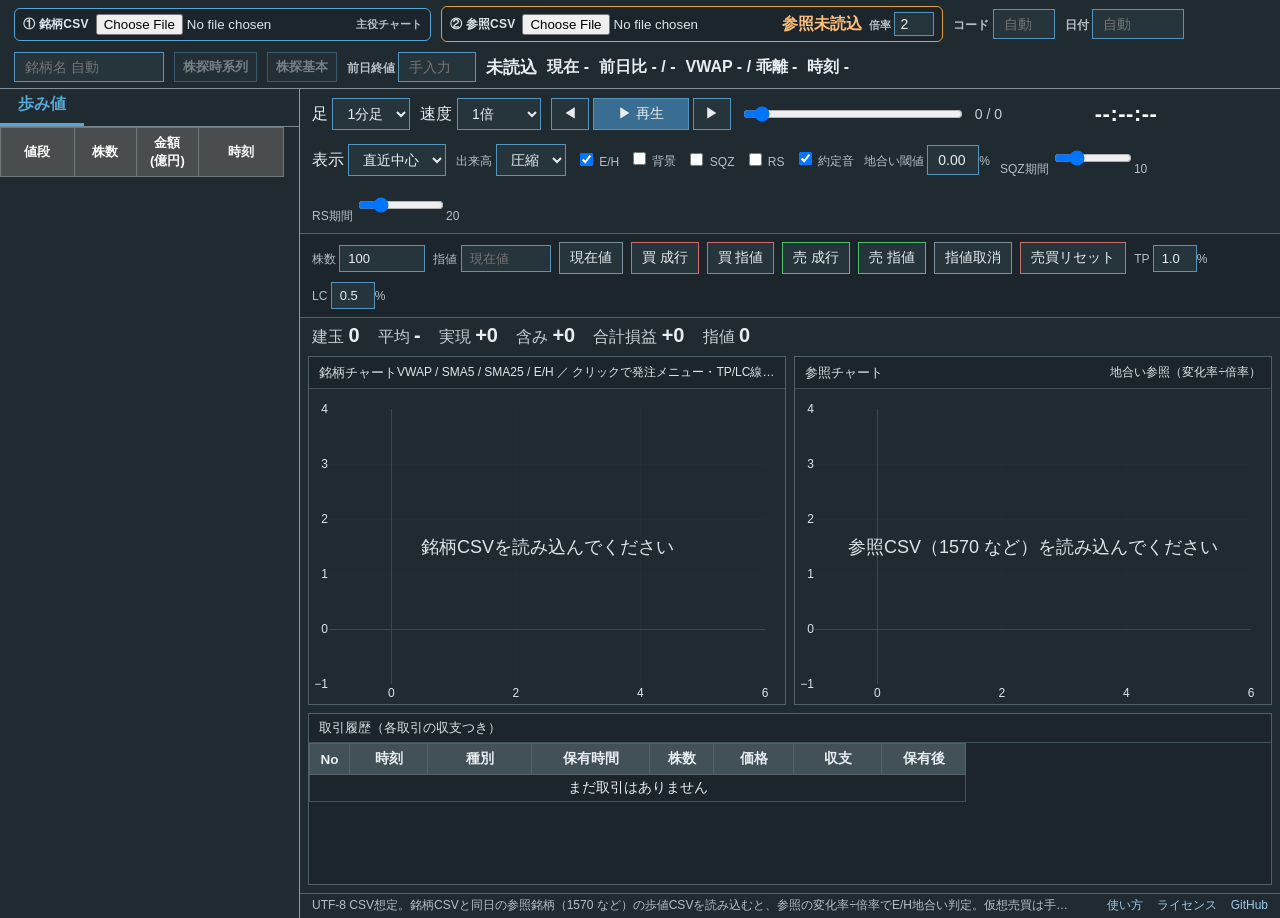
==== commit 8570ccec: "publish: 923d562 Keep the footer links visible when the window is narrow" ====
--- a/index.html
+++ b/index.html
@@ -90,6 +90,8 @@
 .logTable tbody td.txt{text-align:left}
 .logTable tbody td.center{text-align:center}
 .foot{height:25px;color:#b4c0c5;font-size:12px;padding:3px 12px;border-top:1px solid #52636b;display:flex;justify-content:space-between;gap:16px;white-space:nowrap;overflow:hidden}
+.foot>span:first-child{min-width:0;overflow:hidden;text-overflow:ellipsis}
+.footLinks{flex-shrink:0}
 .footLinks a{color:#9ecbe8;text-decoration:none;margin-left:14px}
 .footLinks a:hover{text-decoration:underline}
 @media (max-width: 1200px){.layout{grid-template-columns:260px 1fr}.chartGrid{grid-template-columns:1fr}.logPane{height:210px}}
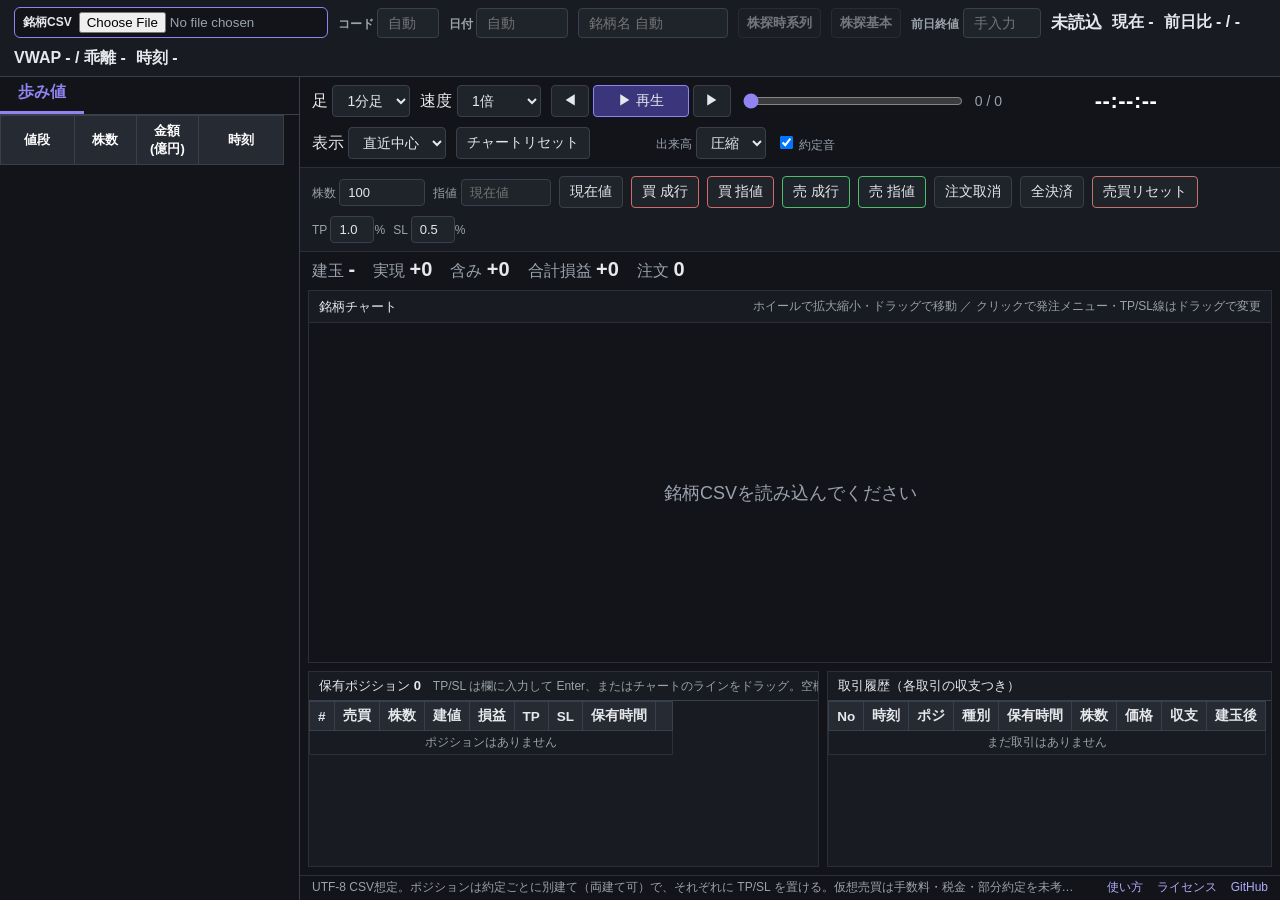
==== commit e99ac7a1: "publish: f66118a Add replay.html (multi-position, zoom lock) and publish it as the public tool" ====
--- a/index.html
+++ b/index.html
@@ -1,114 +1,111 @@
 <!doctype html>
-<!-- 歩値CSVリプレイ 多機能版。naruo4/tick-replay-csv（MIT License, Copyright (c) 2026 naruo4）をベースにした改良版。
+<!-- 歩値CSVリプレイ。naruo4/tick-replay-csv（MIT License, Copyright (c) 2026 naruo4）をベースにした改良版。
      Copyright (c) 2026 oppaopp4。ライセンス全文は同梱の LICENSE / license.html を参照 -->
 <html lang="ja">
 <head>
 <meta charset="utf-8">
-<title>歩値CSVリプレイ Dual Chart Backtest</title>
+<title>歩値CSVリプレイ</title>
 <script src="https://cdn.plot.ly/plotly-2.35.2.min.js"></script>
 <script src="stock_master.js"></script>
 <style>
-:root{--bg:#202b31;--panel:#1b252b;--text:#e8eef2;--green:#1f7a00;--red:#8a0d0d;--yellow:#e2a23b;--line:#50616a;--soft:#b4c0c5}
+/* 配色: グラファイト + 菫色アクセント。チャートの上昇=赤 / 下落=緑 は変えない */
+:root{--bg:#121419;--panel:#181b21;--panel2:#1f232a;--text:#e6e8ec;--soft:#9aa2ad;--line:#2b3038;--line2:#3a404b;--accent:#9184f0;--accentBg:#3b357c;--red:#8a1d1d;--green:#1e6620;--plus:#ff9a9a;--minus:#8ee89a;--link:#b3abff}
 *{box-sizing:border-box}
-body{margin:0;background:var(--bg);color:var(--text);font-family:-apple-system,BlinkMacSystemFont,"Segoe UI",sans-serif}
-header{min-height:58px;display:flex;align-items:center;gap:10px;padding:6px 14px;border-bottom:1px solid #83919a;font-weight:700;white-space:nowrap;overflow:hidden;flex-wrap:wrap}
-.fileGroup{display:flex;align-items:center;gap:7px;padding:5px 8px;border:1px solid #52636b;border-radius:6px;background:#1b252b}
-.fileGroup.primaryGroup{border-color:#58a6d6}
-.fileGroup.refGroup{border-color:#e2a23b}
-.fileLabel{font-size:12px;color:#dce5e9;font-weight:800;letter-spacing:.02em}
-.fileHint{font-size:11px;color:#b4c0c5;font-weight:600}
-.fileGroup input[type=file]{max-width:260px}
-.fileGroup button{padding:5px 8px}
-.codebox{border:1px solid #aab5bb;border-radius:4px;color:#b8c3c8;padding:3px 8px}
+html,body{height:100%}
+body{margin:0;background:var(--bg);color:var(--text);font-family:-apple-system,BlinkMacSystemFont,"Segoe UI","Hiragino Sans","Noto Sans JP",sans-serif;display:flex;flex-direction:column;overflow:hidden}
+header{display:flex;align-items:center;gap:10px;padding:7px 14px;border-bottom:1px solid var(--line2);background:var(--panel);font-weight:700;white-space:nowrap;overflow:hidden;flex-wrap:wrap;flex-shrink:0}
+.fileGroup{display:flex;align-items:center;gap:7px;padding:4px 8px;border:1px solid var(--accent);border-radius:6px;background:var(--bg)}
+.fileLabel{font-size:12px;color:var(--text);font-weight:800}
 .topnum{font-size:17px}
-input[type=file]{max-width:220px;color:#dce5e9}
-button,select,input[type=range],input[type=text],input[type=number]{background:#26343b;color:var(--text);border:1px solid #5594bc;padding:6px 10px;font-size:14px}
+input[type=file]{max-width:240px;color:var(--soft)}
+button,select,input[type=text],input[type=number]{background:var(--panel2);color:var(--text);border:1px solid var(--line2);border-radius:4px;padding:6px 10px;font-size:14px;font-family:inherit}
+button{cursor:pointer}
+button:hover,select:hover{border-color:var(--accent)}
+input[type=text]:focus,input[type=number]:focus,select:focus{outline:none;border-color:var(--accent)}
+input[type=range]{accent-color:var(--accent)}
 .stepGroup{display:inline-flex;gap:4px;align-items:center}
 #playToggle{width:96px;text-align:center;padding-left:0;padding-right:0}
 #prevBar,#nextBar{width:38px;padding-left:0;padding-right:0;text-align:center}
-button.primary{background:#396d91}button.playing{background:#8a2c2c;border-color:#ff9a9a;animation:playPulse 1.2s ease-in-out infinite}@keyframes playPulse{0%,100%{box-shadow:0 0 0 0 rgba(255,154,154,.0)}50%{box-shadow:0 0 0 4px rgba(255,154,154,.35)}}
-a.linkbtn{color:#dce5e9;text-decoration:none;border:1px solid #5594bc;padding:5px 8px;background:#26343b;font-size:13px}
-.note{color:#b4c0c5;font-size:12px}
-.metricPlus,.tradePnlPlus{color:#ff9a9a;font-weight:800}
-.metricMinus,.tradePnlMinus{color:#8ee89a;font-weight:800}
-.metricNeutral,.tradePnlNeutral{color:#dce5e9;font-weight:700}
-.refReady{color:#8ee89a;font-weight:800}
-.refMissing{color:#ffbf7a;font-weight:800}
-.layout{display:grid;grid-template-columns:300px 1fr;height:calc(100vh - 71px)}
-.left{border-right:1px solid #8b9aa2;overflow:hidden;display:flex;flex-direction:column}
-.tabs{height:38px;display:flex;align-items:end;border-bottom:1px solid #778890}
-.tab{padding:8px 18px;color:#58a6d6;font-weight:700;border-bottom:3px solid #58a6d6}
+button.primary{background:var(--accentBg);border-color:var(--accent)}
+button.playing{background:#7a2626;border-color:#ff9a9a;animation:playPulse 1.2s ease-in-out infinite}@keyframes playPulse{0%,100%{box-shadow:0 0 0 0 rgba(255,154,154,0)}50%{box-shadow:0 0 0 4px rgba(255,154,154,.35)}}
+#chartReset.locked{background:var(--accentBg);border-color:var(--accent);box-shadow:0 0 0 2px rgba(145,132,240,.35)}
+#viewState{font-size:12px;color:var(--accent);font-weight:700;min-width:46px}
+a.linkbtn{color:var(--text);text-decoration:none;border:1px solid var(--line2);border-radius:4px;padding:5px 8px;background:var(--panel2);font-size:13px}
+a.linkbtn:hover{border-color:var(--accent)}
+.note{color:var(--soft);font-size:12px}
+.metricPlus,.tradePnlPlus{color:var(--plus);font-weight:800}
+.metricMinus,.tradePnlMinus{color:var(--minus);font-weight:800}
+.metricNeutral,.tradePnlNeutral{color:var(--text);font-weight:700}
+.layout{flex:1;min-height:0;display:grid;grid-template-columns:300px 1fr}
+.left{border-right:1px solid var(--line2);overflow:hidden;display:flex;flex-direction:column;min-height:0}
+.tabs{height:38px;display:flex;align-items:end;border-bottom:1px solid var(--line2)}
+.tab{padding:8px 18px;color:var(--accent);font-weight:700;border-bottom:3px solid var(--accent)}
 .tapeWrap{flex:1;overflow-y:auto;overflow-x:hidden;scrollbar-gutter:stable}
 .table{width:100%;border-collapse:collapse;table-layout:fixed;font-size:13px}
-.table thead th{position:sticky;top:0;background:#4a4d4d;color:#fff;padding:6px;border:1px solid #707879}
-.table tbody td{padding:4px 5px;border:1px solid #52636b;text-align:right;font-weight:700}
+.table thead th{position:sticky;top:0;background:#262a32;color:#fff;padding:6px;border:1px solid var(--line2)}
+.table tbody td{padding:4px 5px;border:1px solid var(--line);text-align:right;font-weight:700}
 .table tbody td.time{text-align:center;font-size:12px}
-tr.up td.price,tr.up td.qty,tr.up td.amount{background:var(--red);color:white}
-tr.down td.price,tr.down td.qty,tr.down td.amount{background:var(--green);color:white}
-tr.flat td.price,tr.flat td.qty,tr.flat td.amount{background:#29353b;color:white}
-.right{display:flex;flex-direction:column;min-width:0}
+tr.up td.price,tr.up td.qty,tr.up td.amount{background:var(--red);color:#fff}
+tr.down td.price,tr.down td.qty,tr.down td.amount{background:var(--green);color:#fff}
+tr.flat td.price,tr.flat td.qty,tr.flat td.amount{background:#252a32;color:#fff}
+.right{display:flex;flex-direction:column;min-width:0;min-height:0}
 .controls{display:flex;align-items:center;gap:10px;padding:8px 12px;border-bottom:1px solid var(--line);flex-wrap:wrap}
-.stat{color:#c7d0d4;font-size:14px;min-width:110px}
+.stat{color:var(--soft);font-size:14px;min-width:110px}
 #clock{font-size:22px;font-weight:800;color:#fff;font-variant-numeric:tabular-nums;min-width:120px;letter-spacing:.5px}
 .tradebar{display:flex;align-items:center;gap:8px;padding:8px 12px;border-bottom:1px solid var(--line);flex-wrap:wrap;background:var(--panel)}
 .tradebar input{padding:5px 8px;font-size:13px}
 .tradebar .buy{border-color:#d26a6a}
 .tradebar .sell{border-color:#4cbf6b}
 .tradebar .danger{border-color:#c87171}
-.tradebar .soft{border-color:#7b91a0}
 .posBar{display:flex;justify-content:flex-start;align-items:center;padding:6px 12px 0;min-height:30px}
-.tradebox{font-size:16px;color:#c7d0d4;display:flex;gap:18px;align-items:center;flex-wrap:wrap;font-variant-numeric:tabular-nums}
-.tradebox b{color:#e8eef2;font-size:20px}.tradebox b.tradePnlPlus{color:#ff9a9a}.tradebox b.tradePnlMinus{color:#8ee89a}
-.chartGrid{flex:1;display:grid;grid-template-columns:minmax(0,1fr) minmax(0,1fr);gap:8px;padding:8px;min-height:0}
-.chartPane{display:flex;flex-direction:column;min-width:0;min-height:0;border:1px solid var(--line);background:var(--panel)}
-.chartHead{display:flex;justify-content:space-between;align-items:center;height:32px;overflow:hidden;white-space:nowrap;padding:0 10px;border-bottom:1px solid #40515a;font-size:13px;color:#d7e0e4}
+.tradebox{font-size:16px;color:var(--soft);display:flex;gap:18px;align-items:center;flex-wrap:wrap;font-variant-numeric:tabular-nums}
+.tradebox b{color:var(--text);font-size:20px}.tradebox b.tradePnlPlus{color:var(--plus)}.tradebox b.tradePnlMinus{color:var(--minus)}
+.chartPane{flex:1;display:flex;flex-direction:column;min-width:0;min-height:0;margin:8px 8px 0;border:1px solid var(--line);background:var(--bg)}
+.chartHead{display:flex;justify-content:space-between;align-items:center;height:32px;overflow:hidden;white-space:nowrap;padding:0 10px;border-bottom:1px solid var(--line);background:var(--panel);font-size:13px;color:var(--text)}
 .chartSub{font-size:12px;color:var(--soft);overflow:hidden;text-overflow:ellipsis;min-width:0}
-.chartHead .hover{font-size:12px;color:#dce5e9;font-variant-numeric:tabular-nums}
+.chartHead .hover{font-variant-numeric:tabular-nums}
 .chartHead .hover .hk{color:var(--soft);margin:0 2px 0 8px}
 .chartHead .hover .ht{color:#fff;font-weight:700}
-.chartHead .hover .hp{color:#ff9a9a}.chartHead .hover .hm{color:#8ee89a}
+.chartHead .hover .hp{color:var(--plus)}.chartHead .hover .hm{color:var(--minus)}
 .chartBox .hoverlayer .hovertext{display:none}
 .chartBoxWrap{position:relative;flex:1;min-height:0;display:flex;flex-direction:column}
-.xhairLine{position:absolute;left:0;height:0;border-top:1px dotted #dce5e9;pointer-events:none;display:none;z-index:5}
-.xhairLabel{position:absolute;transform:translateY(-50%);background:#dce5e9;color:#111;font-size:11px;font-weight:700;padding:1px 5px;border-radius:3px;pointer-events:none;display:none;z-index:6;white-space:nowrap}
-.orderMenu{position:absolute;z-index:20;background:#1b252b;border:1px solid #5594bc;border-radius:6px;box-shadow:0 4px 14px rgba(0,0,0,.5);min-width:170px;display:none;font-size:13px}
-.orderMenu .omHead{padding:6px 10px;border-bottom:1px solid #40515a;color:#dce5e9;font-weight:700;background:#26343b}
-.orderMenu .omItem{padding:6px 10px;cursor:pointer;color:#e8eef2}
-.orderMenu .omItem:hover{background:#396d91}
-.orderMenu .omItem.buy{color:#ff9a9a}
-.orderMenu .omItem.sell{color:#8ee89a}
-.orderMenu .omItem.tp{color:#ff5252}
-.orderMenu .omItem.lc{color:#3ddc84}
-.orderMenu .omSep{border-top:1px solid #40515a}
+.xhairLine{position:absolute;left:0;height:0;border-top:1px dotted #c9ced6;pointer-events:none;display:none;z-index:5}
+.xhairLabel{position:absolute;transform:translateY(-50%);background:#c9ced6;color:#111;font-size:11px;font-weight:700;padding:1px 5px;border-radius:3px;pointer-events:none;display:none;z-index:6;white-space:nowrap}
+.orderMenu{position:absolute;z-index:20;background:var(--panel);border:1px solid var(--accent);border-radius:6px;box-shadow:0 6px 18px rgba(0,0,0,.55);min-width:180px;max-height:calc(100% - 8px);overflow-y:auto;display:none;font-size:13px}
+.orderMenu .omHead{padding:6px 10px;border-bottom:1px solid var(--line2);color:var(--text);font-weight:700;background:var(--panel2);position:sticky;top:0}
+.orderMenu .omItem{padding:6px 10px;cursor:pointer;color:var(--text);white-space:nowrap}
+.orderMenu .omItem:hover{background:var(--accentBg)}
+.orderMenu .omItem.buy{color:var(--plus)}
+.orderMenu .omItem.sell{color:var(--minus)}
+.orderMenu .omItem.tp{color:#ff6b6b}
+.orderMenu .omItem.sl{color:#3ddc84}
+.orderMenu .omSep{border-top:1px solid var(--line2)}
 .chartBox{flex:1;min-height:0}
-.logPane{height:172px;margin:0 8px 8px;border:1px solid var(--line);background:var(--panel);display:flex;flex-direction:column;min-height:0}
-.logHead{display:flex;justify-content:space-between;align-items:center;gap:12px;flex-wrap:wrap;padding:5px 10px;border-bottom:1px solid #40515a;font-size:13px;color:#d7e0e4}
+.bottomGrid{height:196px;flex-shrink:0;display:grid;grid-template-columns:minmax(0,1.15fr) minmax(0,1fr);gap:8px;margin:8px}
+.logPane{border:1px solid var(--line);background:var(--panel);display:flex;flex-direction:column;min-height:0;min-width:0}
+.logHead{display:flex;justify-content:space-between;align-items:center;gap:12px;padding:5px 10px;border-bottom:1px solid var(--line2);font-size:13px;color:var(--text);white-space:nowrap;overflow:hidden}
 .logWrap{flex:1;overflow:auto}
-.logTable{width:auto;border-collapse:collapse;table-layout:fixed;font-size:13.5px;white-space:nowrap}
-.logTable thead th{position:sticky;top:0;background:#425057;padding:6px;border:1px solid #52636b}
-.logTable tbody td{padding:4px 6px;border:1px solid #415159;text-align:right}
+.logTable{width:auto;border-collapse:collapse;font-size:13.5px;white-space:nowrap;font-variant-numeric:tabular-nums}
+.logTable thead th{position:sticky;top:0;background:#262a32;padding:5px 8px;border:1px solid var(--line2);font-weight:700;z-index:1}
+.logTable tbody td{padding:3px 8px;border:1px solid var(--line);text-align:right}
 .logTable tbody td.txt{text-align:left}
 .logTable tbody td.center{text-align:center}
-.foot{height:25px;color:#b4c0c5;font-size:12px;padding:3px 12px;border-top:1px solid #52636b;display:flex;justify-content:space-between;gap:16px;white-space:nowrap;overflow:hidden}
+.logTable input{width:78px;padding:2px 6px;font-size:13px;text-align:right}
+.logTable input.tp{border-color:#8f3a3a}.logTable input.sl{border-color:#2f7a45}
+.logTable button{padding:2px 10px;font-size:12px}
+.foot{height:25px;flex-shrink:0;color:var(--soft);font-size:12px;padding:3px 12px;border-top:1px solid var(--line);display:flex;justify-content:space-between;gap:16px;white-space:nowrap;overflow:hidden}
 .foot>span:first-child{min-width:0;overflow:hidden;text-overflow:ellipsis}
 .footLinks{flex-shrink:0}
-.footLinks a{color:#9ecbe8;text-decoration:none;margin-left:14px}
+.footLinks a{color:var(--link);text-decoration:none;margin-left:14px}
 .footLinks a:hover{text-decoration:underline}
-@media (max-width: 1200px){.layout{grid-template-columns:260px 1fr}.chartGrid{grid-template-columns:1fr}.logPane{height:210px}}
+@media (max-width: 1200px){.layout{grid-template-columns:240px 1fr}.bottomGrid{grid-template-columns:1fr;height:300px}}
 </style>
 </head>
 <body>
 <header>
-<div class="fileGroup primaryGroup">
-  <span class="fileLabel">① 銘柄CSV</span>
-  <input id="csvFile" type="file" accept=".csv,text/csv" title="リプレイしたい銘柄の当日歩値CSV">
-  <span class="fileHint">主役チャート</span>
-</div>
-<div class="fileGroup refGroup">
-  <span class="fileLabel">② 参照CSV</span>
-  <input id="refCsvFile" type="file" accept=".csv,text/csv" title="参照銘柄（1570 など日経ETF、同業他社など）の当日歩値CSV">
-  <span id="refStatus" class="refMissing">参照未読込</span>
-  <label class="fileHint" title="参照銘柄の日経平均に対する連動倍率。変化率をこの値で割って地合い判定に使う。1570=2、1357=-2、1321=1。ファイル名のコードから自動設定、手入力で上書き可">倍率 <input id="refLeverage" type="text" value="2" style="width:40px;padding:3px 5px"></label>
+<div class="fileGroup">
+  <span class="fileLabel">銘柄CSV</span>
+  <input id="csvFile" type="file" accept=".csv,text/csv" title="リプレイしたい銘柄の当日歩値CSV（Brisk のダウンロード名 qr-コード-日付.csv）">
 </div>
 <label class="note">コード <input id="stockCode" type="text" value="" placeholder="自動" style="width:62px"></label>
 <label class="note">日付 <input id="tradeDate" type="text" value="" placeholder="自動" style="width:92px"></label>
@@ -132,282 +129,261 @@
   </section>
   <section class="right">
     <div class="controls">
-      <!-- 再生/停止と足送りはシークバー左のグループにまとめる -->
       <label>足 <select id="barMode"><option value="1" selected>1分足</option><option value="5">5分足</option></select></label>
       <label>速度 <select id="speed"><option value="0.25">0.25倍</option><option value="0.5">0.5倍</option><option value="1" selected>1倍</option><option value="2">2倍</option><option value="5">5倍</option><option value="10">10倍</option><option value="20">20倍</option><option value="60">60倍</option><option value="300">300倍</option></select></label>
       <span class="stepGroup"><button id="prevBar" title="前の足の終わりへ戻る（←キー）">◀</button><button id="playToggle" class="primary" title="クリックで再生/停止を切替（スペースキーでも可）">▶ 再生</button><button id="nextBar" title="今の足の終わりまで進む（→キー）。約定判定は再生と同じ">▶</button></span><input id="slider" type="range" min="0" max="0" value="0" style="width:23%">
       <span class="stat" id="progress">0 / 0</span>
       <span class="stat" id="clock">--:--:--</span>
       <label>表示 <select id="windowMode"><option value="auto" selected>直近中心</option><option value="all">当日全体</option></select></label>
+      <button id="chartReset" title="ホイールやドラッグで拡大・縮小・移動した表示を解除し、自動調整（直近中心 / 当日全体）に戻す（R キーでも可）">チャートリセット</button><span id="viewState"></span>
       <label class="note">出来高 <select id="volumeScaleMode"><option value="sqrt" selected>圧縮</option><option value="raw">通常</option></select></label>
-      <label class="note"><input id="showEH" type="checkbox" checked> E/H</label>
-      <label class="note"><input id="showEhBg" type="checkbox"> 背景</label>
-      <label class="note"><input id="showSqz" type="checkbox"> SQZ</label>
-      <label class="note"><input id="showRs" type="checkbox"> RS</label>
       <label class="note"><input id="soundOn" type="checkbox" checked> 約定音</label>
-      <label class="note">地合い閾値 <input id="refMinMovePct" type="text" value="0.00" style="width:52px">%</label>
-      <label class="note">SQZ期間 <input id="sqzLength" type="range" min="5" max="60" value="10" style="width:78px"><span id="sqzLengthVal">10</span></label>
-      <label class="note">RS期間 <input id="rsLength" type="range" min="5" max="200" value="20" style="width:86px"><span id="rsLengthVal">20</span></label>
     </div>
     <div class="tradebar">
       <label class="note">株数 <input id="tradeQty" type="number" value="100" step="100" style="width:86px"></label>
       <label class="note">指値 <input id="limitPrice" type="number" value="" step="1" placeholder="現在値" style="width:90px"></label>
-      <button id="setLimitNow" class="soft">現在値</button>
+      <button id="setLimitNow">現在値</button>
       <button id="buyMarket" class="buy">買 成行</button>
       <button id="buyLimit" class="buy">買 指値</button>
       <button id="sellMarket" class="sell">売 成行</button>
       <button id="sellLimit" class="sell">売 指値</button>
-      <button id="cancelOrders" class="soft">指値取消</button>
+      <button id="cancelOrders">注文取消</button>
+      <button id="closeAll" title="すべてのポジションを現在値で決済">全決済</button>
       <button id="resetTrading" class="danger">売買リセット</button>
-      <label class="note" title="買い約定後に自動で置く利確ラインの初期値（平均取得単価からの％）">TP <input id="tpPct" type="text" value="1.0" style="width:44px">%</label>
-      <label class="note" title="買い約定後に自動で置く損切ラインの初期値（平均取得単価からの％）">LC <input id="lcPct" type="text" value="0.5" style="width:44px">%</label>
+      <label class="note" title="新しく約定したポジションに自動で置く利確ラインの初期値（建値からの％）。空欄か 0 で置かない">TP <input id="tpPct" type="text" value="1.0" style="width:44px">%</label>
+      <label class="note" title="新しく約定したポジションに自動で置く損切ラインの初期値（建値からの％）。空欄か 0 で置かない">SL <input id="slPct" type="text" value="0.5" style="width:44px">%</label>
     </div>
-    <!-- 建玉・損益の要約はチャート直上に左寄せで大きく出す -->
     <div class="posBar">
       <span class="tradebox">
         <span>建玉 <b id="posNow">-</b></span>
-        <span>平均 <b id="avgNow">-</b></span>
         <span>実現 <b id="realizedNow">-</b></span>
         <span>含み <b id="unrealizedNow">-</b></span>
         <span>合計損益 <b id="pnlNow">-</b></span>
-        <span>指値 <b id="pendingNow">0</b></span>
+        <span>注文 <b id="pendingNow">0</b></span>
       </span>
     </div>
-    <div class="chartGrid">
-      <div class="chartPane">
-        <div class="chartHead"><span id="mainChartTitle">銘柄チャート</span><span class="chartSub hover" id="mainChartMeta" title="カーソル位置の足の値（外すと最新の足）。クリックで発注メニュー・TP/LC線はドラッグで変更">VWAP / SMA5 / SMA25 / E/H ／ クリックで発注メニュー・TP/LC線はドラッグで変更</span></div>
-        <div class="chartBoxWrap">
-          <div id="mainChart" class="chartBox"></div>
-          <div id="orderMenu" class="orderMenu"></div>
+    <div class="chartPane">
+      <div class="chartHead"><span id="mainChartTitle">銘柄チャート</span><span class="chartSub hover" id="mainChartMeta" title="カーソル位置の足の値（外すと最新の足）">ホイールで拡大縮小・ドラッグで移動 ／ クリックで発注メニュー・TP/SL線はドラッグで変更</span></div>
+      <div class="chartBoxWrap">
+        <div id="mainChart" class="chartBox"></div>
+        <div id="orderMenu" class="orderMenu"></div>
+      </div>
+    </div>
+    <div class="bottomGrid">
+      <div class="logPane">
+        <div class="logHead"><span>保有ポジション <b id="posCount">0</b></span><span class="note">TP/SL は欄に入力して Enter、またはチャートのラインをドラッグ。空欄で外す</span></div>
+        <div class="logWrap">
+          <table class="logTable">
+            <thead><tr><th>#</th><th>売買</th><th>株数</th><th>建値</th><th>損益</th><th>TP</th><th>SL</th><th>保有時間</th><th></th></tr></thead>
+            <tbody id="posBody"></tbody>
+          </table>
         </div>
       </div>
-      <div class="chartPane">
-        <div class="chartHead"><span id="refChartTitle">参照チャート</span><span class="chartSub hover" id="refChartMeta" title="カーソル位置の足の値（外すと最新の足）。地合い参照（変化率÷倍率）">地合い参照（変化率÷倍率）</span></div>
-        <div class="chartBoxWrap">
-          <div id="refChart" class="chartBox"></div>
+      <div class="logPane">
+        <div class="logHead"><span>取引履歴（各取引の収支つき）</span></div>
+        <div class="logWrap">
+          <table class="logTable">
+            <thead><tr><th>No</th><th>時刻</th><th>ポジ</th><th>種別</th><th title="決済したポジションの保有時間">保有時間</th><th>株数</th><th>価格</th><th>収支</th><th>建玉後</th></tr></thead>
+            <tbody id="tradeLogBody"></tbody>
+          </table>
         </div>
       </div>
     </div>
-    <div class="logPane">
-      <div class="logHead"><span>取引履歴（各取引の収支つき）</span></div>
-      <div class="logWrap">
-        <table class="logTable">
-          <thead><tr><th style="width:40px">No</th><th style="width:78px">時刻</th><th style="width:104px">種別</th><th style="width:118px" title="決済したときの建玉の保有時間（新規建て・ドテンからの経過）">保有時間</th><th style="width:64px">株数</th><th style="width:80px">価格</th><th style="width:88px">収支</th><th style="width:84px">保有後</th></tr></thead>
-          <tbody id="tradeLogBody"></tbody>
-        </table>
-      </div>
-    </div>
-    <!-- 使い方/ライセンスは公開サイト用の別ページ（site/ から dist/ に組み立てる）。相対リンクなので手元で advanced.html を直接開いたときは 404 -->
-    <div class="foot"><span>UTF-8 CSV想定。銘柄CSVと同日の参照銘柄（1570 など）の歩値CSVを読み込むと、参照の変化率÷倍率でE/H地合い判定。仮想売買は手数料・税金・部分約定を未考慮。</span><span class="footLinks"><a href="usage.html">使い方</a><a href="license.html">ライセンス</a><a href="https://github.com/oppaopp4/oppaopp4.github.io" target="_blank" rel="noopener">GitHub</a></span></div>
+    <!-- 使い方/ライセンスは公開サイト用の別ページ（site/ から dist/ に組み立てる）。相対リンクなので手元で replay.html を直接開いたときは 404 -->
+    <div class="foot"><span>UTF-8 CSV想定。ポジションは約定ごとに別建て（両建て可）で、それぞれに TP/SL を置ける。仮想売買は手数料・税金・部分約定を未考慮。</span><span class="footLinks"><a href="usage.html">使い方</a><a href="license.html">ライセンス</a><a href="https://github.com/oppaopp4/tick_replay" target="_blank" rel="noopener">GitHub</a></span></div>
   </section>
 </div>
 
 <script>
 let DATA={symbol:"",date:"",code:"",tickCount:0,ticks:[],summary:{startPlayMs:0,endPlayMs:0,startMs:0,endMs:0}};
-let REFDATA={symbol:"",date:"",code:"",tickCount:0,ticks:[],summary:{startPlayMs:0,endPlayMs:0,startMs:0,endMs:0}};
 let idx=0, timer=null, currentPlayMs=0, playBaseReal=0, playBaseMarket=0, barMinutes=1, lastRender=0;
-const IND={lookbackHigh:10, refLookback:5, volAvgLen:20, volDryLen:5, volSpikeSoftMult:1.05, volSpikeHardMult:1.20, emaFastLen:20, emaSlowLen:50, cooldownBars:5};
-let TRADE={startCash:1000000,cash:1000000,position:0,avgPrice:0,realized:0,pending:[],history:[],nextOrderId:1};
+let TRADE=null;
+// 表示範囲。ユーザーがズーム/パンすると locked になり、チャートリセットまで自動調整しない（x はカテゴリ軸の足番号、y は価格）
+const VIEW={locked:false,x:null,y:null};
+let chartMouseDown=false, wheelUntil=0, renderPending=false;
+let DRAG=null; // 注文ラインのドラッグ中: {key, line, price, x, y, moved}
 const tapeBody=document.getElementById("tape"),slider=document.getElementById("slider"),progress=document.getElementById("progress"),nowPrice=document.getElementById("nowPrice"),nowTime=document.getElementById("nowTime"),clock=document.getElementById("clock");
 
 function pad2(n){return String(n).padStart(2,"0")}
 function fmtMs(ms){const h=Math.floor(ms/3600000),m=Math.floor((ms%3600000)/60000),s=Math.floor((ms%60000)/1000);return pad2(h)+":"+pad2(m)+":"+pad2(s)}
 function minuteBucket(ms,minutes){const minute=Math.floor(ms/60000);return Math.floor(minute/minutes)*minutes*60000}
 function fmtBucket(ms){const h=Math.floor(ms/3600000),m=Math.floor((ms%3600000)/60000);return pad2(h)+":"+pad2(m)}
-function cleanNum(v){if(v==null)return NaN;return Number(String(v).replace(/,/g,"").replace(/\s/g,"").trim())}
+function cleanNum(v){if(v==null)return NaN;const s=String(v).replace(/,/g,"").replace(/\s/g,"").trim();return s===""?NaN:Number(s)}
 function parseFilenameInfo(filename){const m=String(filename).match(/QR-([0-9A-Z]{4})-(\d{8})/i); if(!m)return {code:"",date:""}; const y=m[2].slice(0,4),mo=m[2].slice(4,6),d=m[2].slice(6,8); return {code:m[1].toUpperCase(),date:y+"-"+mo+"-"+d};}
 function lookupStock(code){const master=typeof STOCK_MASTER!=="undefined"?STOCK_MASTER:{}; const v=code?master[code]:null; return v ? (typeof v==="string" ? {name:v,market:"",industry:""} : v) : null;}
-function updateKabutanLinks(code){const daily=document.getElementById("kabutanDaily"), basic=document.getElementById("kabutanBasic"); if(code){daily.href="https://kabutan.jp/stock/kabuka?code="+encodeURIComponent(code); basic.href="https://kabutan.jp/stock/?code="+encodeURIComponent(code); daily.style.pointerEvents="auto"; basic.style.pointerEvents="auto"; daily.style.opacity="1"; basic.style.opacity="1";} else {daily.removeAttribute("href"); basic.removeAttribute("href"); daily.style.pointerEvents="none"; basic.style.pointerEvents="none"; daily.style.opacity=".45"; basic.style.opacity=".45";}}
+function updateKabutanLinks(code){for(const [id,url] of [["kabutanDaily","https://kabutan.jp/stock/kabuka?code="],["kabutanBasic","https://kabutan.jp/stock/?code="]]){const a=document.getElementById(id); if(code){a.href=url+encodeURIComponent(code); a.style.pointerEvents="auto"; a.style.opacity="1";} else {a.removeAttribute("href"); a.style.pointerEvents="none"; a.style.opacity=".45";}}}
 function fmtNum(x,d=0){if(!Number.isFinite(x))return "-"; return Number(x).toLocaleString(undefined,{minimumFractionDigits:d,maximumFractionDigits:d});}
 function fmtPct(x){if(!Number.isFinite(x))return "-"; return (x>=0?"+":"")+x.toFixed(2)+"%";}
 function fmtSigned(x,d=0){if(!Number.isFinite(x))return "-"; return (x>=0?"+":"")+fmtNum(x,d);}
+function fmtHold(ms){ if(!Number.isFinite(ms)||ms<0)return "-"; const s=Math.round(ms/1000), h=Math.floor(s/3600), m=Math.floor((s%3600)/60), sec=s%60; return (h?h+"時間":"")+(h||m?m+"分":"")+sec+"秒"; }
 function setMetric(id, value, signValue){const el=document.getElementById(id); el.textContent=value; el.classList.remove("metricPlus","metricMinus","metricNeutral"); if(!Number.isFinite(signValue) || signValue===0) el.classList.add("metricNeutral"); else if(signValue>0) el.classList.add("metricPlus"); else el.classList.add("metricMinus");}
+function tradeClass(el,value){el.classList.remove("tradePnlPlus","tradePnlMinus","tradePnlNeutral"); el.classList.add(value>0?"tradePnlPlus":value<0?"tradePnlMinus":"tradePnlNeutral")}
 function parseTimeMs(s){const m=String(s).trim().match(/(\d{1,2}):(\d{2}):(\d{2})(?:\.(\d{1,3}))?/); if(!m)return null; const h=Number(m[1]),mi=Number(m[2]),se=Number(m[3]),ms=Number((m[4]||"0").padEnd(3,"0")); return {display:pad2(h)+":"+pad2(mi)+":"+pad2(se)+"."+String(ms).padStart(3,"0"), secKey:pad2(h)+":"+pad2(mi)+":"+pad2(se), ms:((h*3600+mi*60+se)*1000+ms)};}
 function parseCSV(text){const rows=[];let row=[],field="",q=false; for(let i=0;i<text.length;i++){const c=text[i],n=text[i+1]; if(q){ if(c=='"'&&n=='"'){field+='"';i++} else if(c=='"'){q=false} else field+=c; } else { if(c=='"')q=true; else if(c==","){row.push(field);field=""} else if(c=="\n"){row.push(field);rows.push(row);row=[];field=""} else if(c=="\r"){} else field+=c; }} if(field.length||row.length){row.push(field);rows.push(row)} return rows.filter(r=>r.some(x=>String(x).trim()!==""));}
 function findCol(headers, patterns){for(const p of patterns){const i=headers.findIndex(h=>String(h).toLowerCase().includes(p)); if(i>=0)return i;} return -1;}
-function buildDataFromRows(rows, filename, forcedSymbol=""){if(rows.length<2)throw new Error("CSV行が少なすぎます"); const headers=rows[0].map(h=>String(h).trim()); const timeCol=findCol(headers,["時刻","time"]); const priceCol=findCol(headers,["値段","価格","price"]); const qtyCol=findCol(headers,["株数","数量","出来高","qty","volume"]); const amountCol=findCol(headers,["金額","amount"]); if(timeCol<0||priceCol<0||qtyCol<0)throw new Error("必要列が見つかりません。時刻・値段・株数 が必要です。検出ヘッダー: "+headers.join(" / "));
-  let raw=[]; for(let r=1;r<rows.length;r++){ const row=rows[r], tm=parseTimeMs(row[timeCol]); const price=cleanNum(row[priceCol]), qty=cleanNum(row[qtyCol]); if(!tm||!Number.isFinite(price)||!Number.isFinite(qty))continue; let amount=amountCol>=0?cleanNum(row[amountCol]):price*qty; if(!Number.isFinite(amount))amount=price*qty; raw.push({time:tm.display,secKey:tm.secKey,ms:tm.ms,price:Math.round(price),qty:Math.round(qty),amount}); } // Brisk の CSV は新しい順。JS の sort は安定なので、同一秒内の順序を時系列にするには先に反転しておく必要がある（古い順のファイルはそのまま）
- if(raw.length>1 && raw[0].ms>raw[raw.length-1].ms)raw.reverse();
- raw.sort((a,b)=>a.ms-b.ms);
+function buildDataFromRows(rows, filename){if(rows.length<2)throw new Error("CSV行が少なすぎます"); const headers=rows[0].map(h=>String(h).trim()); const timeCol=findCol(headers,["時刻","time"]); const priceCol=findCol(headers,["値段","価格","price"]); const qtyCol=findCol(headers,["株数","数量","出来高","qty","volume"]); const amountCol=findCol(headers,["金額","amount"]); if(timeCol<0||priceCol<0||qtyCol<0)throw new Error("必要列が見つかりません。時刻・値段・株数 が必要です。検出ヘッダー: "+headers.join(" / "));
+  let raw=[]; for(let r=1;r<rows.length;r++){ const row=rows[r], tm=parseTimeMs(row[timeCol]); const price=cleanNum(row[priceCol]), qty=cleanNum(row[qtyCol]); if(!tm||!Number.isFinite(price)||!Number.isFinite(qty))continue; let amount=amountCol>=0?cleanNum(row[amountCol]):price*qty; if(!Number.isFinite(amount))amount=price*qty; raw.push({time:tm.display,secKey:tm.secKey,ms:tm.ms,price:Math.round(price),qty:Math.round(qty),amount}); }
+  // Brisk の CSV は新しい順。JS の sort は安定なので、同一秒内の順序を時系列にするには先に反転しておく（古い順のファイルはそのまま）
+  if(raw.length>1 && raw[0].ms>raw[raw.length-1].ms)raw.reverse();
+  raw.sort((a,b)=>a.ms-b.ms);
+  if(!raw.length)throw new Error("有効な約定行がありません");
   let lastDir=0,prev=null; for(const x of raw){ let d=0; if(prev!=null){if(x.price>prev)d=1; else if(x.price<prev)d=-1; else d=lastDir;} x.dir=d; if(d!==0)lastDir=d; prev=x.price; }
   const counts=new Map(), seqs=new Map(); for(const x of raw)counts.set(x.secKey,(counts.get(x.secKey)||0)+1); for(const x of raw){ const seq=seqs.get(x.secKey)||0, cnt=counts.get(x.secKey)||1; x.playMs=x.ms+Math.floor(((seq+0.5)/cnt)*1000); seqs.set(x.secKey,seq+1); }
-  let cumPV=0,cumVol=0; const ticks=raw.map(x=>{cumPV+=x.price*x.qty; cumVol+=x.qty; const vwap=cumVol?cumPV/cumVol:null; return [x.time,x.price,x.qty,Number((x.amount/100000000).toFixed(4)),x.dir,x.ms,x.playMs,Number(vwap.toFixed(2))];});
-  const totalVolume=raw.reduce((a,b)=>a+b.qty,0); const totalAmount=raw.reduce((a,b)=>a+b.amount,0)/100000000; const info=parseFilenameInfo(filename); const master=lookupStock(info.code); return { code:info.code, tradeDate:info.date, symbol:forcedSymbol || (master ? master.name : (info.code ? info.code : filename.replace(/\.csv$/i,""))), market:master ? master.market : "", industry:master ? master.industry : "", tickCount:ticks.length, ticks, summary:{totalVolume,totalAmountOku:Number(totalAmount.toFixed(2)),startPlayMs:ticks[0][6],endPlayMs:ticks[ticks.length-1][6],startMs:ticks[0][5],endMs:ticks[ticks.length-1][5]} };}
+  let cumPV=0,cumVol=0; const ticks=raw.map(x=>{cumPV+=x.price*x.qty; cumVol+=x.qty; const vwap=cumVol?cumPV/cumVol:x.price; return [x.time,x.price,x.qty,Number((x.amount/100000000).toFixed(4)),x.dir,x.ms,x.playMs,Number(vwap.toFixed(2))];});
+  const totalVolume=raw.reduce((a,b)=>a+b.qty,0); const info=parseFilenameInfo(filename); const master=lookupStock(info.code);
+  return { code:info.code, tradeDate:info.date, symbol:master ? master.name : (info.code ? info.code : filename.replace(/\.csv$/i,"")), market:master ? master.market : "", industry:master ? master.industry : "", tickCount:ticks.length, ticks, summary:{totalVolume,startPlayMs:ticks[0][6],endPlayMs:ticks[ticks.length-1][6],startMs:ticks[0][5],endMs:ticks[ticks.length-1][5]} };}
 function findTickIndexByPlayMs(ms){const ticks=DATA.ticks; let lo=0,hi=ticks.length-1,ans=0; while(lo<=hi){const mid=Math.floor((lo+hi)/2); if(ticks[mid][6]<=ms){ans=mid;lo=mid+1} else hi=mid-1;} return ans;}
 function findTickIndexByMs(data, ms){const ticks=data.ticks; if(!ticks.length)return -1; let lo=0,hi=ticks.length-1,ans=-1; while(lo<=hi){const mid=(lo+hi)>>1; if(ticks[mid][5]<=ms){ans=mid;lo=mid+1} else hi=mid-1;} return ans;}
 function buildBarsFromData(data, upto, minutes){const bars=[],map=new Map(); let cumPV=0,cumVol=0; const last=Math.min(upto, data.ticks.length-1); if(last<0)return bars; for(let i=0;i<=last;i++){ const t=data.ticks[i],price=t[1],qty=t[2],ms=t[5],key=minuteBucket(ms,minutes); let b=map.get(key); if(!b){b={key,time:fmtBucket(key),open:price,high:price,low:price,close:price,volume:0,vwap:null}; map.set(key,b); bars.push(b);} b.high=Math.max(b.high,price); b.low=Math.min(b.low,price); b.close=price; b.volume+=qty; cumPV+=price*qty; cumVol+=qty; b.vwap=cumPV/cumVol; } bars.forEach((b,i)=>b.index=i); return bars;}
 function buildLiveBars(upto){return buildBarsFromData(DATA, upto, barMinutes)}
-function buildRefBarsUptoMs(ms){ if(!REFDATA || !REFDATA.ticks.length)return []; if(!Number.isFinite(ms))return buildBarsFromData(REFDATA, REFDATA.ticks.length-1, barMinutes); const refIdx=findTickIndexByMs(REFDATA, ms); if(refIdx<0)return []; /* 参照の最初の約定より前 → まだ何も無い（以前は全日分を返していたバグ） */ return buildBarsFromData(REFDATA, refIdx, barMinutes); }
-function emaSeries(values,len){const out=[]; const k=2/(len+1); let ema=null; for(const v of values){ema=ema==null?v:(v*k+ema*(1-k)); out.push(ema);} return out;}
 function smaSeries(values,len){const out=[]; let s=0; for(let i=0;i<values.length;i++){ s+=values[i]; if(i>=len)s-=values[i-len]; out.push(i>=len-1?s/len:NaN); } return out;}
-// 配色: 上昇=赤 / 下落=緑（日本式）
-const COL={up:'#f07b7b',down:'#7fe48c',upStrong:'#ff5d5d',upWeak:'#8a2c2c',downStrong:'#6dff5c',downWeak:'#269b3f',vwap:'#a9b4ba',sma5:'#ff5252',sma25:'#3ddc84',volUp:'rgba(255,119,119,0.55)',volDown:'rgba(105,209,122,0.55)',plus:'#ff9a9a',minus:'#8ee89a',tp:'#ff5252',lc:'#3ddc84',entry:'#f0d84d',avg:'#dce5e9',now:'#ff9f2e'};
+
+// 配色: 上昇=赤 / 下落=緑（日本式）。THEME はチャートの背景・罫線（CSS の :root と合わせる）
+const THEME={bg:'#121419',grid:'#22262d',gridY:'#2b3038',text:'#d9dde3',spike:'#c4cad3',soft:'#9aa2ad',labelBg:'rgba(24,27,33,.9)'};
+const COL={up:'#f07b7b',down:'#7fe48c',vwap:'#a9b0ba',sma5:'#ff5252',sma25:'#3ddc84',volUp:'rgba(255,119,119,0.55)',volDown:'rgba(105,209,122,0.55)',plus:'#ff9a9a',minus:'#8ee89a',tp:'#ff6b6b',sl:'#3ddc84',order:'#f0d84d',longEntry:'#ffc4c4',shortEntry:'#bff2c6',now:'#ff9f2e'};
 const MA={fastLen:5,slowLen:25};
-function volumeColors(fullBars){return fullBars.map((b,i)=> i===0 || b.volume>=fullBars[i-1].volume ? COL.volUp : COL.volDown);}
-function smaAt(values,i,len){if(i-len+1<0)return NaN; let s=0; for(let j=i-len+1;j<=i;j++)s+=values[j]; return s/len;}
-function maxPrevHigh(bars,i,len){if(i<1)return NaN; const from=Math.max(0,i-len); let m=-Infinity; for(let j=from;j<i;j++)m=Math.max(m,bars[j].high); return m;}
-
-function getRangeInt(id, fallback){const el=document.getElementById(id); const v=el?Number(el.value):fallback; return Number.isFinite(v)&&v>0?Math.floor(v):fallback;}
-function updateSliderLabels(){const sqz=document.getElementById('sqzLength'), rs=document.getElementById('rsLength'); if(sqz)document.getElementById('sqzLengthVal').textContent=sqz.value; if(rs)document.getElementById('rsLengthVal').textContent=rs.value;}
-function stdevAt(values,i,len){if(i-len+1<0)return NaN; const mean=smaAt(values,i,len); if(!Number.isFinite(mean))return NaN; let s=0; for(let j=i-len+1;j<=i;j++){const v=values[j]; if(!Number.isFinite(v))return NaN; s+=(v-mean)*(v-mean);} return Math.sqrt(s/len);}
-function highestAt(values,i,len){if(i-len+1<0)return NaN; let m=-Infinity; for(let j=i-len+1;j<=i;j++){const v=values[j]; if(!Number.isFinite(v))return NaN; m=Math.max(m,v);} return m;}
-function lowestAt(values,i,len){if(i-len+1<0)return NaN; let m=Infinity; for(let j=i-len+1;j<=i;j++){const v=values[j]; if(!Number.isFinite(v))return NaN; m=Math.min(m,v);} return m;}
-function linregAt(values,i,len){if(i-len+1<0)return NaN; const n=len; let sumX=0,sumY=0,sumXY=0,sumXX=0; for(let k=0;k<n;k++){const y=values[i-len+1+k]; if(!Number.isFinite(y))return NaN; sumX+=k; sumY+=y; sumXY+=k*y; sumXX+=k*k;} const denom=n*sumXX-sumX*sumX; if(denom===0)return NaN; const slope=(n*sumXY-sumX*sumY)/denom; const intercept=(sumY-slope*sumX)/n; return intercept+slope*(n-1);}
-function computeSqzMom(bars){
-  const length=getRangeInt('sqzLength',10), mult=2.0, lengthKC=length, multKC=1.5;
-  const close=bars.map(b=>b.close), high=bars.map(b=>b.high), low=bars.map(b=>b.low);
-  const tr=bars.map((b,i)=>i===0 ? b.high-b.low : Math.max(b.high-b.low, Math.abs(b.high-bars[i-1].close), Math.abs(b.low-bars[i-1].close)));
-  const raw=[], val=[], bcolors=[], zcolors=[];
-  for(let i=0;i<bars.length;i++){
-    const basis=smaAt(close,i,length);
-    const dev=mult*stdevAt(close,i,length);
-    const upperBB=Number.isFinite(basis)&&Number.isFinite(dev)?basis+dev:NaN;
-    const lowerBB=Number.isFinite(basis)&&Number.isFinite(dev)?basis-dev:NaN;
-    const ma=smaAt(close,i,lengthKC);
-    const rangema=smaAt(tr,i,lengthKC);
-    const upperKC=Number.isFinite(ma)&&Number.isFinite(rangema)?ma+rangema*multKC:NaN;
-    const lowerKC=Number.isFinite(ma)&&Number.isFinite(rangema)?ma-rangema*multKC:NaN;
-    const sqzOn=Number.isFinite(lowerBB)&&Number.isFinite(lowerKC)&&lowerBB>lowerKC&&upperBB<upperKC;
-    const sqzOff=Number.isFinite(lowerBB)&&Number.isFinite(lowerKC)&&lowerBB<lowerKC&&upperBB>upperKC;
-    const noSqz=!sqzOn&&!sqzOff;
-    const hh=highestAt(high,i,lengthKC), ll=lowestAt(low,i,lengthKC), smaClose=smaAt(close,i,lengthKC);
-    raw[i]=(Number.isFinite(hh)&&Number.isFinite(ll)&&Number.isFinite(smaClose)) ? close[i]-(((hh+ll)/2+smaClose)/2) : NaN;
-    val[i]=linregAt(raw,i,lengthKC);
-    const prev=Number.isFinite(val[i-1])?val[i-1]:0;
-    bcolors[i]=val[i]>0 ? (val[i]>prev ? COL.upStrong : COL.upWeak) : (val[i]<prev ? COL.downStrong : COL.downWeak);
-    zcolors[i]=noSqz ? '#3d78ff' : sqzOn ? '#111111' : '#9a9a9a';
-  }
-  return {val,bcolors,zcolors};
-}
-function makeRefGetter(refBars){let p=0; return function(key){while(p+1<refBars.length && refBars[p+1].key<=key)p++; if(!refBars.length || refBars[p].key>key)return null; return refBars[p].close;};}
-// 参照チャート用の RS（参照 ÷ 銘柄 − 1）。銘柄側 RS の鏡像。参照の各足の時刻に対応する銘柄の終値を使う
-function computeRefRelativeStrength(refBarsAll){
-  const len=getRangeInt('rsLength',20);
-  if(!DATA.ticks.length)return refBarsAll.map(()=>NaN);
-  const mainBars=buildLiveBars(idx); if(!mainBars.length)return refBarsAll.map(()=>NaN);
-  const getMain=makeRefGetter(mainBars);
-  const mainClose=refBarsAll.map(b=>getMain(b.key));
-  return refBarsAll.map((b,i)=>{
-    if(i<len)return NaN;
-    const baseNow=b.close, basePrev=refBarsAll[i-len].close, compNow=mainClose[i], compPrev=mainClose[i-len];
-    return Number.isFinite(baseNow)&&Number.isFinite(basePrev)&&Number.isFinite(compNow)&&Number.isFinite(compPrev)&&basePrev!==0&&compPrev!==0 ? baseNow/basePrev/(compNow/compPrev)-1 : NaN;
-  });
-}
-function computeRelativeStrength(mainBars){
-  const len=getRangeInt('rsLength',20);
-  const refBars=buildRefBarsUptoMs(DATA.ticks.length ? DATA.ticks[idx][5] : NaN);
-  if(!refBars.length)return mainBars.map(()=>NaN);
-  const getRef=makeRefGetter(refBars);
-  const refClose=mainBars.map(b=>getRef(b.key));
-  const out=[];
-  for(let i=0;i<mainBars.length;i++){
-    if(i<len){out.push(NaN); continue;}
-    const baseNow=mainBars[i].close, basePrev=mainBars[i-len].close;
-    const compNow=refClose[i], compPrev=refClose[i-len];
-    out.push(Number.isFinite(baseNow)&&Number.isFinite(basePrev)&&Number.isFinite(compNow)&&Number.isFinite(compPrev)&&basePrev!==0&&compPrev!==0 ? baseNow/basePrev/(compNow/compPrev)-1 : NaN);
-  }
-  return out;
-}
-
-// 参照銘柄の日経平均に対する連動倍率。既知の日経 ETF は自動設定、それ以外は 1。「倍率」欄で上書き可（負値=インバース）
-const REF_LEVERAGE={'1570':2,'1458':2,'1579':2,'1357':-2,'1360':-2,'1571':-1,'1456':-1,'1321':1,'1320':1,'1330':1,'1329':1,'1346':1,'1369':1,'1578':1,'1397':1,'2516':1};
-function refLeverage(){ const v=cleanNum(document.getElementById('refLeverage')?.value); return Number.isFinite(v)&&v!==0?v:1; }
-function refLabel(){ return REFDATA.code && REF_LEVERAGE[REFDATA.code]!==undefined ? '日経換算' : '参照変化率'; }
-function refName(){ if(!REFDATA.ticks.length)return '参照'; const c=REFDATA.code||''; let s=REFDATA.symbol||''; if(s===c)s=''; if(s.length>12)s=s.slice(0,12)+'…'; return (c+(s?' '+s:'')).trim()||'参照'; } // 1570 のような長い名称は 12 文字で切る
-function computeIndicators(fullBars){ const n=fullBars.length, close=fullBars.map(b=>b.close), volume=fullBars.map(b=>b.volume); const emaFast=smaSeries(close,MA.fastLen), emaSlow=smaSeries(close,MA.slowLen); const refBars=buildRefBarsUptoMs(DATA.ticks.length ? DATA.ticks[idx][5] : NaN); let p=0; function getRef(key){ while(p+1<refBars.length && refBars[p+1].key<=key)p++; if(!refBars.length || refBars[p].key>key)return null; return {close:refBars[p].close, refIndex:p, bars:refBars}; } const minRefMove=cleanNum(document.getElementById("refMinMovePct")?.value); const refMinPct=Number.isFinite(minRefMove)?minRefMove:0; let lastLabel=-999999, prevState=0; const out=[];
-  for(let i=0;i<n;i++){ const b=fullBars[i]; const refNow=getRef(b.key); let refUp=false, refNikkeiPct=NaN; if(refNow && refNow.refIndex>=IND.refLookback){ const refPrev=refNow.bars[refNow.refIndex-IND.refLookback]; if(refPrev && refPrev.close){ refNikkeiPct=(refNow.close/refPrev.close-1)*100/refLeverage(); refUp=refNikkeiPct>refMinPct; } } const aboveVwap=b.close>b.vwap; const emaFastUp=i>0 && emaFast[i]>emaFast[i-1]; const trendUp=b.close>emaFast[i] && emaFast[i]>emaSlow[i] && emaFastUp; const prevHigh=maxPrevHigh(fullBars,i,IND.lookbackHigh); const breakout=Number.isFinite(prevHigh) && b.close>prevHigh; const continueBreak=i>0 && b.close>fullBars[i-1].high; const volAvg=smaAt(volume,i,IND.volAvgLen); const volAvgPrev=smaAt(volume,i-1,IND.volAvgLen); const volDryAvg=smaAt(volume,i-1,IND.volDryLen); const volDry=Number.isFinite(volDryAvg)&&Number.isFinite(volAvgPrev)&&volDryAvg<volAvgPrev; const volSpikeSoft=Number.isFinite(volAvg)&&b.volume>volAvg*IND.volSpikeSoftMult; const volSpikeHard=Number.isFinite(volAvg)&&b.volume>volAvg*IND.volSpikeHardMult; const volAboveAvg=Number.isFinite(volAvg)&&b.volume>volAvg; const bullCandle=b.close>b.open; const range=Math.max(0,b.high-b.low); const strongBullCandle=b.close>b.open && (range===0 || b.close>=b.high-range*0.25); const watchSignal=aboveVwap && refUp && b.close>emaFast[i] && emaFastUp; const entryBreakout=aboveVwap && refUp && breakout && volDry && volSpikeSoft; const entryContinuation=aboveVwap && refUp && trendUp && bullCandle && continueBreak && volAboveAvg; const entrySignal=entryBreakout || entryContinuation; const heatSignal=entrySignal && volSpikeHard && strongBullCandle; const state=heatSignal?3:entrySignal?2:watchSignal?1:0; const canLabel=i-lastLabel>=IND.cooldownBars; const newE=state===2 && prevState!==2 && canLabel; const newH=state===3 && prevState!==3 && canLabel; if(newE||newH)lastLabel=i; out.push({emaFast:emaFast[i],emaSlow:emaSlow[i],state,newE,newH,refNikkeiPct,refUp}); prevState=state; }
-  return out; }
+function volumeColors(bars){return bars.map((b,i)=> i===0 || b.volume>=bars[i-1].volume ? COL.volUp : COL.volDown);}
+
+// ================= 仮想売買（複数ポジション） =================
+// ポジションは約定ごとに別建て（両建て可）: {id, side:'buy'|'sell', qty, price(建値), entryMs, tp:価格|null, sl:価格|null}
+// 待機注文（新規の指値・逆指値）: {id, side, qty, price, type:'limit'|'stop'}。約定すると新しいポジションになり、TP%/SL% で TP/SL が付く
+function newTrade(){ return {realized:0,positions:[],pending:[],history:[],nextPosId:1,nextOrderId:1}; }
 function getCurrentPrice(){return DATA.ticks.length?DATA.ticks[idx][1]:NaN}
+function nowMs(){return DATA.ticks.length?DATA.ticks[idx][5]:0}
 function getTradeQty(){const q=Math.floor(cleanNum(document.getElementById("tradeQty").value)); return Number.isFinite(q)&&q>0?q:0}
 function getLimitPrice(){const p=cleanNum(document.getElementById("limitPrice").value); return Number.isFinite(p)&&p>0?p:NaN}
-function tradeClass(el,value){el.classList.remove("tradePnlPlus","tradePnlMinus","tradePnlNeutral"); el.classList.add(value>0?"tradePnlPlus":value<0?"tradePnlMinus":"tradePnlNeutral")}
-function updateTradeLog(){ const body=document.getElementById("tradeLogBody"); body.innerHTML=""; const rows=TRADE.history.slice().reverse(); if(!rows.length){ body.innerHTML='<tr><td colspan="8" class="center">まだ取引はありません</td></tr>'; return; } for(const tr of rows){ const pnlCls=tr.realizedDelta>0?'tradePnlPlus':tr.realizedDelta<0?'tradePnlMinus':'tradePnlNeutral'; const pnlText=tr.closedQty>0?fmtSigned(tr.realizedDelta,0):'-'; const holdText=tr.closedQty>0?fmtHold(tr.holdMs):''; const row=document.createElement('tr'); row.innerHTML=`<td class="center">${tr.id}</td><td class="center">${tr.time}</td><td class="txt">${tr.kind}</td><td class="center">${holdText}</td><td>${fmtNum(tr.qty,0)}</td><td>${fmtNum(tr.price,priceDecimals())}</td><td class="${pnlCls}">${pnlText}</td><td>${fmtPosition(tr.positionAfter)}</td>`; body.appendChild(row); } }
-function fmtPosition(p){ return p>0?'買 '+fmtNum(p,0):p<0?'売 '+fmtNum(-p,0):'0'; }
-// 資金は無制限。損益 = 実現 + 含み。建玉は正=買い建て、負=売り建て（空売り可）
-function updateTradeUI(){ const price=getCurrentPrice(); const unreal=TRADE.position!==0&&Number.isFinite(price)?(price-TRADE.avgPrice)*TRADE.position:0; const pnl=TRADE.realized+unreal; document.getElementById("posNow").textContent=fmtPosition(TRADE.position); document.getElementById("avgNow").textContent=TRADE.position?fmtNum(TRADE.avgPrice,2):"-"; document.getElementById("realizedNow").textContent=fmtSigned(TRADE.realized,0); document.getElementById("unrealizedNow").textContent=fmtSigned(unreal,0); document.getElementById("pnlNow").textContent=fmtSigned(pnl,0); document.getElementById("pendingNow").textContent=TRADE.pending.length.toLocaleString(); tradeClass(document.getElementById("realizedNow"),TRADE.realized); tradeClass(document.getElementById("unrealizedNow"),unreal); tradeClass(document.getElementById("pnlNow"),pnl); updateTradeLog(); }
-function resetTrading(){ TRADE={position:0,avgPrice:0,realized:0,entryMs:null,pending:[],history:[],nextOrderId:1}; updateTradeUI(); renderAllCharts(true); }
-function recordTrade(side,qty,price,ms,kind,cashDelta,realizedDelta,closedQty,holdMs){ TRADE.history.push({id:TRADE.history.length+1, side, qty, price, ms, kind, key:minuteBucket(ms,barMinutes), time:fmtMs(ms), cashDelta, realizedDelta, closedQty, holdMs, positionAfter:TRADE.position}); }
-function fmtHold(ms){ if(!Number.isFinite(ms)||ms<0)return "-"; const s=Math.round(ms/1000), h=Math.floor(s/3600), m=Math.floor((s%3600)/60), sec=s%60; return (h?h+"時間":"")+(h||m?m+"分":"")+sec+"秒"; }
-function executeTrade(side,qty,price,ms,kind,silent=false){
-  if(!qty||!Number.isFinite(price))return false;
-  const dir=side==="buy"?1:-1, pos=TRADE.position; let realizedDelta=0, closedQty=0;
-  if(pos===0 || Math.sign(pos)===dir){ // 新規建て or 同方向の追加（平均取得単価を加重平均）
-    const oldValue=TRADE.avgPrice*Math.abs(pos); TRADE.avgPrice=(oldValue+price*qty)/(Math.abs(pos)+qty); TRADE.position=pos+dir*qty;
-  } else { // 反対売買: 保有分を決済し、残りがあればドテン
-    closedQty=Math.min(qty,Math.abs(pos)); realizedDelta=(price-TRADE.avgPrice)*closedQty*Math.sign(pos); TRADE.realized+=realizedDelta;
-    TRADE.position=pos+dir*qty; if(TRADE.position===0)TRADE.avgPrice=0; else if(qty>closedQty)TRADE.avgPrice=price;
-  }
-  const holdMs=closedQty>0&&TRADE.entryMs!=null?ms-TRADE.entryMs:null; // 決済時の保有時間（新規建て・ドテンからの経過）
-  if(TRADE.position===0)TRADE.entryMs=null; else if(pos===0||qty>closedQty)TRADE.entryMs=ms;
-  recordTrade(side,qty,price,ms,kind,-dir*price*qty,realizedDelta,closedQty,holdMs);
-  if(document.getElementById('soundOn')?.checked)playFillSound(side,closedQty>0);
-  syncExitOrders(); updateTradeUI(); renderAllCharts(true); return true;
-}
-// 建玉方向に合わない TP/LC を消し、建玉があるのに無ければ置き直す
-function syncExitOrders(){ const pos=TRADE.position; const exitSide=pos>0?'sell':pos<0?'buy':null; TRADE.pending=TRADE.pending.filter(o=>!(o.role==='tp'||o.role==='lc') || (exitSide && o.side===exitSide)); if(exitSide)ensureExitOrders(); }
-// 注文: {id, side:'buy'|'sell', qty:数値|'all'(保有全量), price, type:'limit'|'stop', role:'entry'|'exit'|'tp'|'lc'}
-//   limit: 買いは price 以下で約定 / 売りは price 以上で約定。 stop(逆指値): 買いは price 以上 / 売りは price 以下に達したらその時の値で約定
-function orderHits(order,tick){ const p=tick[1]; if(order.type==='stop') return order.side==='buy' ? p>=order.price : p<=order.price; return order.side==='buy' ? p<=order.price : p>=order.price; }
-function orderQty(o){ return o.qty==='all' ? Math.abs(TRADE.position) : o.qty; }
-function kindLabel(o){ if(o.role==='tp')return '利確(TP)'; if(o.role==='lc')return '損切(LC)'; return (o.side==='buy'?'買':'売')+(o.type==='stop'?'逆指値':'指値'); }
+function sideName(side){return side==='buy'?'買':'売'}
+function posDir(p){return p.side==='buy'?1:-1}
+function posName(p){return '#'+p.id+' '+sideName(p.side)+fmtNum(p.qty,0)}
+function posUnreal(p,price){return Number.isFinite(price)?(price-p.price)*p.qty*posDir(p):0}
+function pctFromEntry(p,price){return (price/p.price-1)*100*posDir(p)} // 建値からの％。ポジションの損益の向きで符号を付ける
+function totalUnreal(){const price=getCurrentPrice(); return TRADE.positions.reduce((a,p)=>a+posUnreal(p,price),0)}
+function sideTotals(){let L=0,S=0; for(const p of TRADE.positions){ if(p.side==='buy')L+=p.qty; else S+=p.qty; } return {L,S}}
+function fmtNet(){const {L,S}=sideTotals(); if(!L&&!S)return '0'; return [L?'買 '+fmtNum(L,0):'',S?'売 '+fmtNum(S,0):''].filter(Boolean).join(' / ');}
 function inferTickSize(ticks){ const prices=[...new Set(ticks.map(t=>t[1]))].sort((a,b)=>a-b); let m=Infinity; for(let i=1;i<prices.length;i++){ const d=prices[i]-prices[i-1]; if(d>0&&d<m)m=d; } return Number.isFinite(m)&&m>0?m:1; }
 function snapPrice(p,dir){ const ts=DATA.tickSize||1; const q=p/ts; const n=dir==='up'?Math.ceil(q-1e-9):dir==='down'?Math.floor(q+1e-9):Math.round(q); return Number((n*ts).toFixed(4)); }
 function priceDecimals(){ return (DATA.tickSize||1)<1?1:0; }
-// 平均取得単価からの％。建玉方向に対する損益の向きで符号を付ける（買い建て: 上が＋ / 売り建て: 下が＋）
-function pctFromAvg(price){ const avg=TRADE.avgPrice; if(!avg)return NaN; return (price/avg-1)*100*(TRADE.position<0?-1:1); }
-function placeOrder(side,price,opts={}){ if(!DATA.ticks.length)return false; const type=opts.type||'limit', role=opts.role||'order'; const qty=opts.qty!==undefined?opts.qty:getTradeQty(); if(!qty||!Number.isFinite(price)||price<=0){alert("株数と価格を確認してください");return false} price=snapPrice(price); const tick=DATA.ticks[idx]; const order={id:TRADE.nextOrderId++,side,qty,price,type,role,createdMs:tick[5]}; if(orderHits(order,tick)){ return executeTrade(side,orderQty(order),tick[1],tick[5],kindLabel(order)+'即時'); } TRADE.pending.push(order); updateTradeUI(); renderMainChart(true); return true; }
-function placeLimit(side){ placeOrder(side,getLimitPrice()); }
-// TP/LC: 買い建てなら TP=売り指値(上)・LC=売り逆指値(下)、売り建てなら TP=買い指値(下)・LC=買い逆指値(上)。数量は常に保有全量
-function ensureExitOrders(){ const pos=TRADE.position; if(pos===0||!DATA.ticks.length)return; const long=pos>0, side=long?'sell':'buy'; const has=r=>TRADE.pending.some(o=>o.role===r); const tp=cleanNum(document.getElementById('tpPct').value), lc=cleanNum(document.getElementById('lcPct').value); const ms=DATA.ticks[idx][5], avg=TRADE.avgPrice; if(!has('tp')&&Number.isFinite(tp)&&tp>0)TRADE.pending.push({id:TRADE.nextOrderId++,side,qty:'all',price:snapPrice(avg*(1+(long?tp:-tp)/100),long?'up':'down'),type:'limit',role:'tp',createdMs:ms}); if(!has('lc')&&Number.isFinite(lc)&&lc>0)TRADE.pending.push({id:TRADE.nextOrderId++,side,qty:'all',price:snapPrice(avg*(1-(long?lc:-lc)/100),long?'down':'up'),type:'stop',role:'lc',createdMs:ms}); }
-function setExitOrder(role,price){ const pos=TRADE.position; if(pos===0||!DATA.ticks.length)return; TRADE.pending=TRADE.pending.filter(o=>o.role!==role); TRADE.pending.push({id:TRADE.nextOrderId++,side:pos>0?'sell':'buy',qty:'all',price:snapPrice(price),type:role==='lc'?'stop':'limit',role,createdMs:DATA.ticks[idx][5]}); updateTradeUI(); renderMainChart(true); }
-function processPendingOrders(tick){
-  if(!TRADE.pending.length)return;
+function kindLabel(o){ return sideName(o.side)+(o.type==='stop'?'逆指値':'指値'); }
+function exitPct(id){const v=cleanNum(document.getElementById(id).value); return Number.isFinite(v)&&v>0?v:NaN;}
+// TP/SL の初期価格（TP%/SL% から）。買い: TP=上・SL=下、売り: TP=下・SL=上。％が空なら null（置かない）
+function defaultExit(side,price,role){
+  const pct=exitPct(role==='tp'?'tpPct':'slPct'); if(!Number.isFinite(pct))return null; const long=side==='buy';
+  return role==='tp' ? snapPrice(price*(1+(long?pct:-pct)/100),long?'up':'down') : snapPrice(price*(1-(long?pct:-pct)/100),long?'down':'up');
+}
+function recordTrade(r){ TRADE.history.push({...r,no:TRADE.history.length+1,time:fmtMs(r.ms),netAfter:fmtNet()}); }
+function openPosition(side,qty,price,ms,how){
+  if(!qty||!Number.isFinite(price))return null;
+  const p={id:TRADE.nextPosId++,side,qty,price,entryMs:ms,tp:defaultExit(side,price,'tp'),sl:defaultExit(side,price,'sl')};
+  TRADE.positions.push(p);
+  recordTrade({posId:p.id,side,qty,price,ms,kind:sideName(side)+' 新規 '+how,pnl:0,closed:false});
+  playFillSound(side,false); return p;
+}
+function closePosition(p,price,ms,how){
+  if(!TRADE.positions.includes(p)||!Number.isFinite(price))return;
+  TRADE.positions=TRADE.positions.filter(x=>x!==p);
+  const pnl=(price-p.price)*p.qty*posDir(p); TRADE.realized+=pnl; const side=p.side==='buy'?'sell':'buy';
+  recordTrade({posId:p.id,side,qty:p.qty,price,ms,kind:sideName(side)+' 決済 '+how,pnl,closed:true,holdMs:ms-p.entryMs});
+  playFillSound(side,true);
+}
+function afterTradeChange(){ updateTradeUI(); renderMainChart(true); }
+function marketEntry(side){ if(!DATA.ticks.length)return; const qty=getTradeQty(); if(!qty){alert("株数を確認してください");return} openPosition(side,qty,getCurrentPrice(),nowMs(),'成行'); afterTradeChange(); }
+function closeAllPositions(){ const price=getCurrentPrice(), ms=nowMs(); for(const p of TRADE.positions.slice())closePosition(p,price,ms,'全決済'); afterTradeChange(); }
+function cancelAllOrders(){ TRADE.pending=[]; afterTradeChange(); }
+function cancelOrder(o){ TRADE.pending=TRADE.pending.filter(x=>x!==o); afterTradeChange(); }
+// limit: 買いは price 以下で約定 / 売りは price 以上で約定。 stop(逆指値): 買いは price 以上 / 売りは price 以下に達したらその時の値で約定
+function orderHits(o,price){ if(o.type==='stop') return o.side==='buy' ? price>=o.price : price<=o.price; return o.side==='buy' ? price<=o.price : price>=o.price; }
+// 置いた時点で約定条件を満たす注文は現在値で即時約定
+function fillIfMarketable(o){ const t=DATA.ticks[idx]; if(!t||!TRADE.pending.includes(o)||!orderHits(o,t[1]))return false; TRADE.pending=TRADE.pending.filter(x=>x!==o); openPosition(o.side,o.qty,t[1],t[5],kindLabel(o)+'即時'); return true; }
+function placeOrder(side,price,type='limit'){
+  if(!DATA.ticks.length)return; const qty=getTradeQty();
+  if(!qty||!Number.isFinite(price)||price<=0){alert("株数と価格を確認してください");return}
+  const o={id:TRADE.nextOrderId++,side,qty,price:snapPrice(price),type}; TRADE.pending.push(o); fillIfMarketable(o); afterTradeChange();
+}
+function exitHit(p,role,price){ const v=p[role]; if(v==null)return false; const long=p.side==='buy'; return role==='tp' ? (long?price>=v:price<=v) : (long?price<=v:price>=v); }
+// TP/SL を設定（null で外す）。置いた時点で到達済みなら現在値で即時決済
+function setExit(p,role,price){
+  if(!TRADE.positions.includes(p))return;
+  p[role]=price==null?null:snapPrice(price);
+  const t=DATA.ticks[idx]; if(t&&exitHit(p,role,t[1]))closePosition(p,t[1],t[5],role.toUpperCase()+'即時');
+}
+// 1 tick ごとの約定判定。先に既存ポジションの SL/TP（SL は到達時の値、TP は TP 価格で決済）、次に待機注文（指値は注文価格、逆指値は到達時の値）
+function processTick(tick){
+  const price=tick[1], ms=tick[5]; let changed=false;
+  for(const p of TRADE.positions.slice()){
+    if(exitHit(p,'sl',price)){ closePosition(p,price,ms,'SL'); changed=true; }
+    else if(exitHit(p,'tp',price)){ closePosition(p,p.tp,ms,'TP'); changed=true; }
+  }
   for(const o of TRADE.pending.slice()){
-    if(!TRADE.pending.includes(o))continue;           // 先に約定した注文の連鎖で消えた（TP/LC の OCO など）
-    if(!orderHits(o,tick))continue;
-    TRADE.pending=TRADE.pending.filter(x=>x!==o);      // executeTrade 内の syncExitOrders が正しい pending を見られるよう先に外す
-    const q=orderQty(o); if(q>0)executeTrade(o.side,q,o.type==='stop'?tick[1]:o.price,tick[5],kindLabel(o),true);
-  }
-  updateTradeUI();
-}
-function visibleBars(bars){ if(document.getElementById("windowMode").value==="all")return bars; const keep=barMinutes===1?100:85; return bars.slice(Math.max(0,bars.length-keep)); }
-function getAxisRange(bars){ if(!bars.length)return [0,1]; let minP=Infinity,maxP=-Infinity; for(const b of bars){minP=Math.min(minP,b.low);maxP=Math.max(maxP,b.high);} const pad=Math.max(1,(maxP-minP)*0.08); return [minP-pad,maxP+pad]; }
-function finiteValues(values){return values.filter(v=>Number.isFinite(v));}
-function paddedRangeIncludeZero(values){
-  const vals=finiteValues(values);
-  if(!vals.length)return null;
-  let minV=Math.min(0,...vals), maxV=Math.max(0,...vals);
-  const absMax=Math.max(Math.abs(minV),Math.abs(maxV),1e-6);
-  if(minV===maxV){const pad=absMax*0.30; return [minV-pad,maxV+pad];}
-  const span=maxV-minV;
-  const pad=Math.max(span*0.14,absMax*0.03,1e-9);
-  return [minV-pad,maxV+pad];
-}
-function getVolumePlot(bars){
-  const raw=bars.map(b=>Number.isFinite(b.volume)?b.volume:0);
-  const maxRaw=Math.max(1,...raw);
-  const mode=document.getElementById('volumeScaleMode')?.value || 'sqrt';
-  if(mode==='raw')return {y:raw,raw,range:[0,maxRaw*4]};
-  const y=raw.map(v=>Math.sqrt(Math.max(0,v)));
-  const maxY=Math.max(1,...y);
-  return {y,raw,range:[0,maxY*1.15]};
-}
-function baseLayout(title){ return {margin:{l:52,r:44,t:16,b:38},paper_bgcolor:"#202b31",plot_bgcolor:"#202b31",font:{color:"#dce5e9"},xaxis:{rangeslider:{visible:false},gridcolor:"#43545c",tickfont:{size:11},showspikes:true,spikemode:"across",spikesnap:"cursor",spikethickness:1,spikedash:"dot",spikecolor:"#dce5e9"},yaxis:{gridcolor:"#66777f",tickformat:",d",showspikes:true,spikemode:"across",spikesnap:"cursor",spikethickness:1,spikedash:"dot",spikecolor:"#dce5e9"},showlegend:true,legend:{orientation:"h",x:0,y:1.05},dragmode:"pan",title:{text:title,font:{size:13}} }; }
-function renderEmpty(divId, text){ setHoverData(divId,null,null); Plotly.react(divId,[],{paper_bgcolor:"#202b31",plot_bgcolor:"#202b31",font:{color:"#dce5e9"},margin:{l:20,r:20,t:20,b:20},annotations:[{text, xref:"paper", yref:"paper", x:.5, y:.5, showarrow:false, font:{size:18}}]},{displayModeBar:false,responsive:true}); }
-// ---- パネル配置（paper 座標）。SQZ / RS を閉じた分だけ価格パネルを広げる ----
-function panelLayout(){
-  const showSqz=document.getElementById('showSqz')?.checked!==false, showRs=document.getElementById('showRs')?.checked!==false;
-  const H=0.18, GAP=0.06; let y=0; const P={showSqz,showRs,sqz:null,rs:null};
-  if(showRs){P.rs=[y,y+H]; y+=H+GAP;}
-  if(showSqz){P.sqz=[y,y+H]; y+=H+GAP;}
-  P.vol=[y,y+0.08]; P.price=[Math.min(y+0.10,0.9),1];
-  P.bottomAxis=showRs?'xaxis3':showSqz?'xaxis2':'xaxis4'; // 一番下のパネルにだけ時刻ラベルを出す
-  return P;
-}
-// ---- 約定音（Web Audio、外部ファイル不要）。買い=高め、売り=低め、決済を含む約定は 2 音 ----
+    if(!orderHits(o,price))continue;
+    TRADE.pending=TRADE.pending.filter(x=>x!==o); openPosition(o.side,o.qty,o.type==='stop'?price:o.price,ms,kindLabel(o)); changed=true;
+  }
+  return changed;
+}
+function resetTrading(){ TRADE=newTrade(); posSig=null; logLen=-1; afterTradeChange(); }
+
+// ---- 建玉サマリー・保有ポジション表・取引履歴 ----
+let posSig=null, logLen=-1;
+function updateTradeUI(){
+  const unreal=totalUnreal(), pnl=TRADE.realized+unreal;
+  document.getElementById("posNow").textContent=TRADE.positions.length?fmtNet()+'（'+TRADE.positions.length+'）':'-';
+  document.getElementById("realizedNow").textContent=fmtSigned(TRADE.realized,0);
+  document.getElementById("unrealizedNow").textContent=fmtSigned(unreal,0);
+  document.getElementById("pnlNow").textContent=fmtSigned(pnl,0);
+  document.getElementById("pendingNow").textContent=TRADE.pending.length.toLocaleString();
+  tradeClass(document.getElementById("realizedNow"),TRADE.realized); tradeClass(document.getElementById("unrealizedNow"),unreal); tradeClass(document.getElementById("pnlNow"),pnl);
+  updatePositionsTable(); updateTradeLog();
+}
+function updatePositionsTable(){
+  const body=document.getElementById('posBody'), pd=priceDecimals(), price=getCurrentPrice(), ms=nowMs();
+  document.getElementById('posCount').textContent=TRADE.positions.length;
+  const sig=TRADE.positions.map(p=>p.id+':'+p.tp+':'+p.sl).join('|')+'/'+pd;
+  if(sig!==posSig){ // 構成か TP/SL が変わったときだけ作り直す（入力中の欄を毎フレーム壊さない）
+    posSig=sig;
+    const act=document.activeElement, keep=act&&body.contains(act)&&act.dataset.role?{pos:act.dataset.pos,role:act.dataset.role,val:act.value}:null;
+    body.innerHTML='';
+    if(!TRADE.positions.length) body.innerHTML='<tr><td colspan="9" class="center note">ポジションはありません</td></tr>';
+    for(const p of TRADE.positions){
+      const tr=document.createElement('tr'); tr.dataset.pos=p.id;
+      const inp=role=>`<input type="text" inputmode="decimal" class="${role}" data-pos="${p.id}" data-role="${role}" value="${p[role]==null?'':p[role]}" placeholder="なし" title="${role.toUpperCase()} の価格。Enter で確定、空欄で外す">`;
+      tr.innerHTML=`<td class="center">${p.id}</td><td class="center ${p.side==='buy'?'tradePnlPlus':'tradePnlMinus'}">${sideName(p.side)}</td><td>${fmtNum(p.qty,0)}</td><td>${fmtNum(p.price,pd)}</td><td class="pnl"></td><td>${inp('tp')}</td><td>${inp('sl')}</td><td class="center hold"></td><td class="center"><button data-close="${p.id}" class="${p.side==='buy'?'sell':'buy'}">決済</button></td>`;
+      body.appendChild(tr);
+    }
+    if(keep){ const el=body.querySelector(`input[data-pos="${keep.pos}"][data-role="${keep.role}"]`); if(el){ el.value=keep.val; el.focus(); } }
+  }
+  for(const tr of body.children){
+    const p=TRADE.positions.find(q=>String(q.id)===tr.dataset.pos); if(!p)continue;
+    const v=posUnreal(p,price), c=tr.querySelector('.pnl'); c.textContent=fmtSigned(v,0)+' ('+fmtPct(pctFromEntry(p,price))+')'; tradeClass(c,v);
+    tr.querySelector('.hold').textContent=fmtHold(ms-p.entryMs);
+  }
+}
+function updateTradeLog(){
+  if(TRADE.history.length===logLen)return; logLen=TRADE.history.length;
+  const body=document.getElementById("tradeLogBody"), pd=priceDecimals(); body.innerHTML="";
+  if(!TRADE.history.length){ body.innerHTML='<tr><td colspan="9" class="center note">まだ取引はありません</td></tr>'; return; }
+  for(const r of TRADE.history.slice().reverse()){
+    const cls=r.pnl>0?'tradePnlPlus':r.pnl<0?'tradePnlMinus':'tradePnlNeutral';
+    const row=document.createElement('tr');
+    row.innerHTML=`<td class="center">${r.no}</td><td class="center">${r.time}</td><td class="center">#${r.posId}</td><td class="txt ${r.side==='buy'?'tradePnlPlus':'tradePnlMinus'}">${r.kind}</td><td class="center">${r.closed?fmtHold(r.holdMs):''}</td><td>${fmtNum(r.qty,0)}</td><td>${fmtNum(r.price,pd)}</td><td class="${cls}">${r.closed?fmtSigned(r.pnl,0):'-'}</td><td class="txt">${r.netAfter}</td>`;
+    body.appendChild(row);
+  }
+}
+function installPositionsTable(){
+  const body=document.getElementById('posBody');
+  body.addEventListener('change',e=>{
+    const el=e.target; if(!el.dataset||!el.dataset.role)return; const p=TRADE.positions.find(q=>String(q.id)===el.dataset.pos); if(!p)return;
+    const v=cleanNum(el.value); el.blur();
+    if(String(el.value).trim()==='')setExit(p,el.dataset.role,null); else if(Number.isFinite(v)&&v>0)setExit(p,el.dataset.role,v);
+    posSig=null; afterTradeChange();
+  });
+  body.addEventListener('keydown',e=>{ if(e.key==='Escape'&&e.target.dataset&&e.target.dataset.role){ posSig=null; e.target.blur(); updatePositionsTable(); } });
+  body.addEventListener('click',e=>{ const b=e.target.closest('button[data-close]'); if(!b)return; const p=TRADE.positions.find(q=>String(q.id)===b.dataset.close); if(p){ closePosition(p,getCurrentPrice(),nowMs(),'成行'); afterTradeChange(); } });
+}
+
+// ---- 約定音（Web Audio、外部ファイル不要）。買い=高め、売り=低め、決済は 2 音 ----
 let AUDIO=null;
 function ensureAudio(){ try{ if(!AUDIO)AUDIO=new (window.AudioContext||window.webkitAudioContext)(); if(AUDIO.state==='suspended')AUDIO.resume(); }catch(e){} }
 function playFillSound(side,isClose){
+  if(!document.getElementById('soundOn').checked)return;
   try{
     ensureAudio(); if(!AUDIO)return;
     const beep=(freq,at,dur=0.18)=>{ const o=AUDIO.createOscillator(), g=AUDIO.createGain(); o.type='sine'; o.frequency.setValueAtTime(freq,at); g.gain.setValueAtTime(0.0001,at); g.gain.exponentialRampToValueAtTime(0.3,at+0.01); g.gain.exponentialRampToValueAtTime(0.0001,at+dur); o.connect(g).connect(AUDIO.destination); o.start(at); o.stop(at+dur+0.02); };
@@ -416,166 +392,306 @@
   }catch(e){}
 }
 document.addEventListener('pointerdown',ensureAudio);
+
+// ================= チャート =================
+const ORDER_LABEL_MARGIN=190; // 建玉・TP/SL ラベルはローソク足に被らないよう右マージン（プロット外）に出す。常に固定幅
+const RIGHT_PAD=3;            // 自動調整のとき最新足の右に空ける本数
+const PAN={vol:[0,0.14],price:[0.17,1]};
+function getAxisRange(bars){ if(!bars.length)return [0,1]; let minP=Infinity,maxP=-Infinity; for(const b of bars){minP=Math.min(minP,b.low);maxP=Math.max(maxP,b.high);} const pad=Math.max(1,(maxP-minP)*0.08); return [minP-pad,maxP+pad]; }
+// 自動調整の表示範囲。x 軸は当日のすべての足をカテゴリにしているので、範囲は足番号（±0.5）で指定する
+function autoRanges(bars){ const n=bars.length, keep=document.getElementById('windowMode').value==='all'?n:(barMinutes===1?100:85), from=Math.max(0,n-keep); return {x:[from-0.5,n-0.5+RIGHT_PAD], y:getAxisRange(bars.slice(from))}; }
+function barsInRange(bars,xr){ const a=Math.max(0,Math.ceil(xr[0])), b=Math.min(bars.length-1,Math.floor(xr[1])); return a<=b?bars.slice(a,b+1):bars; }
+// 出来高パネルの縦軸は表示中の足に合わせる（固定軸なのでユーザー操作の対象外）
+function getVolumePlot(bars,vis){
+  const raw=bars.map(b=>Number.isFinite(b.volume)?b.volume:0), mode=document.getElementById('volumeScaleMode').value;
+  const f=mode==='raw'?(v=>v):(v=>Math.sqrt(Math.max(0,v))); const maxV=Math.max(1,...vis.map(b=>f(b.volume||0)));
+  return {y:raw.map(f),raw,range:[0,maxV*(mode==='raw'?4:1.15)]};
+}
+function renderEmpty(divId, text){ setHoverData(divId,null,null); Plotly.react(divId,[],{paper_bgcolor:THEME.bg,plot_bgcolor:THEME.bg,font:{color:THEME.text},margin:{l:20,r:20,t:20,b:20},xaxis:{visible:false},yaxis:{visible:false},annotations:[{text, xref:"paper", yref:"paper", x:.5, y:.5, showarrow:false, font:{size:18,color:THEME.soft}}]},{displayModeBar:false,responsive:true}); }
 function renderMainChart(force=false){
   if(!DATA.ticks.length){renderEmpty('mainChart','銘柄CSVを読み込んでください'); return;}
-  const now=performance.now(); if(!force && (chartMouseDown || now-lastRender<120))return; lastRender=now;
-  const fullBars=buildLiveBars(idx), ind=computeIndicators(fullBars), sqz=computeSqzMom(fullBars), rs=computeRelativeStrength(fullBars);
-  const bars=visibleBars(fullBars); if(!bars.length){renderEmpty('mainChart','データがありません');return;}
-  const range=getAxisRange(bars), x=bars.map(b=>b.time);
-  const sqzVisible=bars.map(b=>sqz.val[b.index]);
-  const sqzRange=paddedRangeIncludeZero(sqzVisible);
-  const rsVisible=bars.map(b=>rs[b.index]);
-  const rsRange=paddedRangeIncludeZero(rsVisible);
-  const volPlot=getVolumePlot(bars), volCol=volumeColors(fullBars), PAN=panelLayout();
-  const closeAll=fullBars.map(b=>b.close), smaFast=smaSeries(closeAll,MA.fastLen), smaSlow=smaSeries(closeAll,MA.slowLen);
+  const now=performance.now();
+  // パン操作中・ホイールズーム直後は描き直さない（Plotly が持っている途中の表示範囲を上書きしてしまう）。強制描画は操作が終わってから行う
+  if(chartMouseDown||now<wheelUntil){ if(force)renderPending=true; return; }
+  if(!force && now-lastRender<120)return; lastRender=now; renderPending=false;
+  const bars=buildLiveBars(idx); if(!bars.length){renderEmpty('mainChart','データがありません');return;}
+  let xr,yr; if(VIEW.locked){ xr=VIEW.x.slice(); yr=VIEW.y.slice(); } else { const a=autoRanges(bars); xr=a.x; yr=a.y; }
+  const x=bars.map(b=>b.time), closeAll=bars.map(b=>b.close), smaFast=smaSeries(closeAll,MA.fastLen), smaSlow=smaSeries(closeAll,MA.slowLen);
+  const volPlot=getVolumePlot(bars,barsInRange(bars,xr)), volCol=volumeColors(bars);
   const traces=[];
-  traces.push({
-    type:'bar',
-    x,
-    y:volPlot.y,
-    customdata:volPlot.raw,
-    name:'出来高',
-    marker:{color:bars.map(b=>volCol[b.index])},
-    xaxis:'x4',
-    yaxis:'y4',
-    showlegend:false,
-    hovertemplate:'%{x}<br>出来高 %{customdata:,}<extra></extra>'
-  });
-  traces.push({type:'candlestick',x,open:bars.map(b=>b.open),high:bars.map(b=>b.high),low:bars.map(b=>b.low),close:bars.map(b=>b.close),name:'価格',xaxis:'x',yaxis:'y',increasing:{line:{color:COL.up},fillcolor:COL.up},decreasing:{line:{color:COL.down},fillcolor:COL.down}});
+  traces.push({type:'bar',x,y:volPlot.y,name:'出来高',marker:{color:volCol},xaxis:'x4',yaxis:'y4',showlegend:false});
+  traces.push({type:'candlestick',x,open:bars.map(b=>b.open),high:bars.map(b=>b.high),low:bars.map(b=>b.low),close:closeAll,name:'価格',xaxis:'x',yaxis:'y',increasing:{line:{color:COL.up},fillcolor:COL.up},decreasing:{line:{color:COL.down},fillcolor:COL.down}});
   traces.push({type:'scatter',mode:'lines',x,y:bars.map(b=>b.vwap),name:'VWAP',line:{color:COL.vwap,width:2},xaxis:'x',yaxis:'y'});
-  traces.push({type:'scatter',mode:'lines',x,y:bars.map(b=>smaFast[b.index]),name:'SMA'+MA.fastLen,line:{color:COL.sma5,width:1.6},xaxis:'x',yaxis:'y'});
-  traces.push({type:'scatter',mode:'lines',x,y:bars.map(b=>smaSlow[b.index]),name:'SMA'+MA.slowLen,line:{color:COL.sma25,width:1.5},xaxis:'x',yaxis:'y'});
-  const shapes=[];
-  if(document.getElementById('showEH').checked){
-    const eX=[],eY=[],hX=[],hY=[];
-    const showBg=document.getElementById('showEhBg').checked;
-    // 背景帯: x 軸はカテゴリ軸なので、x0=x1 に同じ時刻を入れると幅 0 で見えない（上流のバグ）。
-    // カテゴリ番号 ±0.5 で 1 本分の幅にし、連続する同じ状態はひとつの矩形にまとめる
-    let band=null; const flush=()=>{ if(band){ shapes.push({type:'rect',xref:'x',yref:'paper',x0:band.from-0.5,x1:band.to+0.5,y0:PAN.price[0],y1:1,layer:'below',fillcolor:band.state===3?'rgba(190,35,35,.22)':'rgba(230,190,45,.18)',line:{width:0}}); band=null; } };
-    bars.forEach((b,i)=>{
-      const s=ind[b.index]; if(!s){flush();return;} const pad=(range[1]-range[0]);
-      if(s.newE){eX.push(b.time);eY.push(b.low-pad*0.03)}
-      if(s.newH){hX.push(b.time);hY.push(b.low-pad*0.03)}
-      const st=showBg&&(s.state===2||s.state===3)?s.state:0;
-      if(st && band && band.state===st){ band.to=i; }
-      else { flush(); if(st)band={state:st,from:i,to:i}; }
-    });
-    flush();
-    if(eX.length)traces.push({type:'scatter',mode:'markers+text',x:eX,y:eY,text:eX.map(()=> 'E'),textposition:'middle center',name:'E',marker:{size:18,color:'#f0d84d',symbol:'circle'},textfont:{color:'#111',size:11},xaxis:'x',yaxis:'y'});
-    if(hX.length)traces.push({type:'scatter',mode:'markers+text',x:hX,y:hY,text:hX.map(()=> 'H'),textposition:'middle center',name:'H',marker:{size:18,color:'#d94a4a',symbol:'circle'},textfont:{color:'#fff',size:11},xaxis:'x',yaxis:'y'});
-  }
+  traces.push({type:'scatter',mode:'lines',x,y:smaFast,name:'SMA'+MA.fastLen,line:{color:COL.sma5,width:1.6},xaxis:'x',yaxis:'y'});
+  traces.push({type:'scatter',mode:'lines',x,y:smaSlow,name:'SMA'+MA.slowLen,line:{color:COL.sma25,width:1.5},xaxis:'x',yaxis:'y'});
   if(TRADE.history.length){
-    const byKey=new Set(bars.map(b=>b.key)); const bx=[],by=[],sx=[],sy=[];
-    for(const tr of TRADE.history){const key=minuteBucket(tr.ms,barMinutes); if(!byKey.has(key))continue; const label=fmtBucket(key); if(tr.side==='buy'){bx.push(label);by.push(tr.price)} else {sx.push(label);sy.push(tr.price)}}
+    const bx=[],by=[],sx=[],sy=[];
+    for(const r of TRADE.history){ const label=fmtBucket(minuteBucket(r.ms,barMinutes)); if(r.side==='buy'){bx.push(label);by.push(r.price)} else {sx.push(label);sy.push(r.price)} }
     if(bx.length)traces.push({type:'scatter',mode:'markers',x:bx,y:by,name:'買',marker:{size:12,symbol:'triangle-up',color:COL.plus,line:{color:'#111',width:1}},xaxis:'x',yaxis:'y'});
     if(sx.length)traces.push({type:'scatter',mode:'markers',x:sx,y:sy,name:'売',marker:{size:12,symbol:'triangle-down',color:COL.minus,line:{color:'#111',width:1}},xaxis:'x',yaxis:'y'});
   }
-  const annotations=[];
-  if(PAN.showSqz){
-    traces.push({type:'bar',x,y:bars.map(b=>sqz.val[b.index]),name:'SQZMOM',marker:{color:bars.map(b=>sqz.bcolors[b.index])},xaxis:'x2',yaxis:'y2',showlegend:false});
-    traces.push({type:'scatter',mode:'markers',x,y:bars.map(()=>0),name:'SQZ',marker:{symbol:'cross',size:7,color:bars.map(b=>sqz.zcolors[b.index])},xaxis:'x2',yaxis:'y2',showlegend:false});
-    annotations.push({text:'SQZMOM_LB',xref:'paper',yref:'paper',x:0,y:PAN.sqz[1]-0.05,xanchor:'left',yanchor:'bottom',showarrow:false,font:{size:11,color:'#b4c0c5'}});
-  }
-  if(PAN.showRs){
-    const rsX=[],rsPos=[],rsNeg=[];
-    for(const b of bars){const v=rs[b.index]; rsX.push(b.time); const f=Number.isFinite(v); rsPos.push(f?Math.max(v,0):NaN); rsNeg.push(f?Math.min(v,0):NaN);}
-    traces.push({type:'scatter',mode:'lines',x:rsX,y:rsPos,name:'RS+',fill:'tozeroy',fillcolor:'rgba(255,82,82,0.35)',line:{color:COL.upStrong,width:1.6},xaxis:'x3',yaxis:'y3',showlegend:false,hoverinfo:'skip'});
-    traces.push({type:'scatter',mode:'lines',x:rsX,y:rsNeg,name:'RS-',fill:'tozeroy',fillcolor:'rgba(61,220,132,0.35)',line:{color:COL.downStrong,width:1.6},xaxis:'x3',yaxis:'y3',showlegend:false,hoverinfo:'skip'});
-    traces.push({type:'scatter',mode:'lines',x:rsX,y:rsX.map((_,i)=>Number.isFinite(rs[bars[i].index])?rs[bars[i].index]:NaN),name:'RS vs '+refName(),line:{color:'rgba(0,0,0,0)',width:0},xaxis:'x3',yaxis:'y3',showlegend:false,hovertemplate:'RS %{y:.2%}<extra></extra>'});
-    shapes.push({type:'line',xref:'x3',yref:'y3',x0:x[0],x1:x[x.length-1],y0:0,y1:0,line:{color:'#a95c8d',width:1.5}});
-    annotations.push({text:'Relative Strength vs '+refName()+' / '+getRangeInt('rsLength',20),xref:'paper',yref:'paper',x:0,y:PAN.rs[1]-0.045,xanchor:'left',yanchor:'bottom',showarrow:false,font:{size:11,color:'#b4c0c5'}});
-  }
-  if(!REFDATA.ticks.length){annotations.push({text:'参照CSV未読込：E/H・RSは未判定',xref:'paper',yref:'paper',x:.99,y:.98,xanchor:'right',yanchor:'top',showarrow:false,font:{size:12,color:'#ffbf7a'}});}
-  else { const lastSignal=ind[ind.length-1]; if(lastSignal && Number.isFinite(lastSignal.refNikkeiPct))annotations.push({text:refName()+' '+refLabel()+' '+fmtPct(lastSignal.refNikkeiPct),xref:'paper',yref:'paper',x:.99,y:.98,xanchor:'right',yanchor:'top',showarrow:false,font:{size:12,color:lastSignal.refNikkeiPct>=0?COL.plus:COL.minus}}); }
-  addCurrentPriceLine(shapes,annotations);
-  addOrderLines(shapes,annotations,range);
-  const commonX={gridcolor:'#43545c',tickfont:{size:11},showspikes:true,spikemode:'across',spikesnap:'cursor',spikethickness:1,spikedash:'dot',spikecolor:'#dce5e9',rangeslider:{visible:false}};
-  const layout={margin:{l:52,r:ORDER_LABEL_MARGIN,t:16,b:35},paper_bgcolor:'#202b31',plot_bgcolor:'#202b31',font:{color:'#dce5e9'},
-    xaxis:{...commonX,domain:[0,1],anchor:'y',showticklabels:false},
-    yaxis:{domain:PAN.price,range,gridcolor:'#66777f',tickformat:',d'},
-    xaxis4:{...commonX,domain:[0,1],anchor:'y4',matches:'x',showticklabels:PAN.bottomAxis==='xaxis4',showgrid:false},
+  const shapes=[], annotations=[];
+  const grew=addOrderLines(shapes,annotations,yr);
+  if(VIEW.locked&&grew)VIEW.y=yr.slice(); // 固定表示中にラインを範囲外へドラッグしたときだけ縦軸を広げる
+  addCurrentPriceLine(shapes,annotations,yr);
+  const commonX={type:'category',gridcolor:THEME.grid,tickfont:{size:11},showspikes:true,spikemode:'across',spikesnap:'cursor',spikethickness:1,spikedash:'dot',spikecolor:THEME.spike,rangeslider:{visible:false}};
+  const layout={margin:{l:56,r:ORDER_LABEL_MARGIN,t:16,b:30},paper_bgcolor:THEME.bg,plot_bgcolor:THEME.bg,font:{color:THEME.text},
+    xaxis:{...commonX,domain:[0,1],anchor:'y',showticklabels:false,range:xr,autorange:false},
+    yaxis:{domain:PAN.price,range:yr,autorange:false,gridcolor:THEME.gridY,tickformat:priceDecimals()?',.1f':',d'},
+    xaxis4:{...commonX,domain:[0,1],anchor:'y4',matches:'x',showticklabels:true,showgrid:false},
     yaxis4:{domain:PAN.vol,anchor:'x4',range:volPlot.range,showgrid:false,zeroline:false,showticklabels:false,fixedrange:true},
-    showlegend:true,legend:{orientation:'h',x:0,y:1.06},dragmode:'pan',shapes,annotations
-  };
-  if(PAN.showSqz){
-    layout.xaxis2={...commonX,domain:[0,1],anchor:'y2',matches:'x',showticklabels:PAN.bottomAxis==='xaxis2'};
-    layout.yaxis2={domain:PAN.sqz,range:sqzRange || undefined,gridcolor:'#5b6b72',zeroline:true,zerolinecolor:'#888',tickfont:{size:10}};
-  }
-  if(PAN.showRs){
-    layout.xaxis3={...commonX,domain:[0,1],anchor:'y3',matches:'x',showticklabels:PAN.bottomAxis==='xaxis3'};
-    layout.yaxis3={domain:PAN.rs,range:rsRange || undefined,gridcolor:'#5b6b72',tickformat:'.2%',zeroline:true,zerolinecolor:'#a95c8d',tickfont:{size:10}};
-  }
+    showlegend:true,legend:{orientation:'h',x:0,y:1.05,font:{color:THEME.soft}},dragmode:'pan',shapes,annotations};
   silenceHover(traces);
-  Plotly.react('mainChart',traces,layout,{displayModeBar:false,responsive:true,scrollZoom:true});
+  Plotly.react('mainChart',traces,layout,{displayModeBar:false,responsive:true,scrollZoom:true,doubleClick:false});
   document.getElementById('mainChartTitle').textContent=(DATA.code?DATA.code+' ':'')+(DATA.symbol||'銘柄チャート');
-  setHoverData('mainChart','mainChartMeta',{bars,smaFast,smaSlow,vol:volPlot.raw,sqz:PAN.showSqz?sqz.val:null,rs:PAN.showRs?rs:null,ind:document.getElementById('showEH').checked?ind:null});
-}
-function renderRefChart(){
-  if(!REFDATA.ticks.length){renderEmpty('refChart','参照CSV（1570 など）を読み込んでください'); return;}
-  if(!DATA.ticks.length){renderEmpty('refChart',refName()+' を読込済（'+REFDATA.tickCount.toLocaleString()+'件）。銘柄CSVを読み込むと時刻を同期して表示します'); return;} // 主銘柄が無いと同期先が無いので全日分は出さない
-  const syncMs=DATA.ticks[idx][5];
-  const barsAll=buildRefBarsUptoMs(syncMs), bars=visibleBars(barsAll);
-  if(!bars.length){renderEmpty('refChart', barsAll.length?'参照データがありません':refName()+' はまだ約定がありません'); return;}
-  const close=barsAll.map(b=>b.close), smaFast=smaSeries(close,MA.fastLen), smaSlow=smaSeries(close,MA.slowLen), sqz=computeSqzMom(barsAll);
-  const range=getAxisRange(bars), x=bars.map(b=>b.time), traces=[];
-  const sqzVisible=bars.map(b=>sqz.val[b.index]);
-  const sqzRange=paddedRangeIncludeZero(sqzVisible);
-  traces.push({type:'candlestick',x,open:bars.map(b=>b.open),high:bars.map(b=>b.high),low:bars.map(b=>b.low),close:bars.map(b=>b.close),name:refName(),xaxis:'x',yaxis:'y',increasing:{line:{color:COL.up},fillcolor:COL.up},decreasing:{line:{color:COL.down},fillcolor:COL.down}});
-  traces.push({type:'scatter',mode:'lines',x,y:bars.map(b=>b.vwap),name:'VWAP',line:{color:COL.vwap,width:2},xaxis:'x',yaxis:'y'});
-  traces.push({type:'scatter',mode:'lines',x,y:bars.map(b=>smaFast[b.index]),name:'SMA'+MA.fastLen,line:{color:COL.sma5,width:1.6},xaxis:'x',yaxis:'y'});
-  traces.push({type:'scatter',mode:'lines',x,y:bars.map(b=>smaSlow[b.index]),name:'SMA'+MA.slowLen,line:{color:COL.sma25,width:1.5},xaxis:'x',yaxis:'y'});
-  const PAN=panelLayout(), showSqz=PAN.showSqz, annotations=[]; // 銘柄チャートと同じ配置（価格・出来高・SQZ・RS すべて同じ domain）にして上下を揃える
-  // 出来高（銘柄チャートと同じ規則: 直前の足以上なら赤、少なければ緑。圧縮/通常の切替も共通）
-  const volPlot=getVolumePlot(bars), volCol=volumeColors(barsAll);
-  traces.push({type:'bar',x,y:volPlot.y,customdata:volPlot.raw,name:'出来高',marker:{color:bars.map(b=>volCol[b.index])},xaxis:'x4',yaxis:'y4',showlegend:false,hovertemplate:'%{x}<br>出来高 %{customdata:,}<extra></extra>'});
-  if(showSqz){
-    traces.push({type:'bar',x,y:bars.map(b=>sqz.val[b.index]),name:'SQZMOM',marker:{color:bars.map(b=>sqz.bcolors[b.index])},xaxis:'x2',yaxis:'y2',showlegend:false});
-    traces.push({type:'scatter',mode:'markers',x,y:bars.map(()=>0),name:'SQZ',marker:{symbol:'cross',size:7,color:bars.map(b=>sqz.zcolors[b.index])},xaxis:'x2',yaxis:'y2',showlegend:false});
-    annotations.push({text:'SQZMOM_LB',xref:'paper',yref:'paper',x:0,y:PAN.sqz[1]-0.05,xanchor:'left',yanchor:'bottom',showarrow:false,font:{size:11,color:'#b4c0c5'}});
-  }
-  // RS（参照 ÷ 銘柄）。銘柄チャートと同じ位置・同じ描き方
-  let rsRange=null, refRs=null;
-  if(PAN.showRs){
-    const rs=computeRefRelativeStrength(barsAll); refRs=rs;
-    const rsX=[],rsPos=[],rsNeg=[],rsRaw=[];
-    for(const b of bars){const v=rs[b.index]; rsX.push(b.time); const f=Number.isFinite(v); rsPos.push(f?Math.max(v,0):NaN); rsNeg.push(f?Math.min(v,0):NaN); rsRaw.push(f?v:NaN);}
-    rsRange=paddedRangeIncludeZero(rsRaw);
-    traces.push({type:'scatter',mode:'lines',x:rsX,y:rsPos,name:'RS+',fill:'tozeroy',fillcolor:'rgba(255,82,82,0.35)',line:{color:COL.upStrong,width:1.6},xaxis:'x3',yaxis:'y3',showlegend:false,hoverinfo:'skip'});
-    traces.push({type:'scatter',mode:'lines',x:rsX,y:rsNeg,name:'RS-',fill:'tozeroy',fillcolor:'rgba(61,220,132,0.35)',line:{color:COL.downStrong,width:1.6},xaxis:'x3',yaxis:'y3',showlegend:false,hoverinfo:'skip'});
-    traces.push({type:'scatter',mode:'lines',x:rsX,y:rsRaw,name:'RS',line:{color:'rgba(0,0,0,0)',width:0},xaxis:'x3',yaxis:'y3',showlegend:false,hovertemplate:'RS %{y:.2%}<extra></extra>'});
-    annotations.push({text:'Relative Strength '+refName()+' vs '+(DATA.code||'銘柄')+' / '+getRangeInt('rsLength',20),xref:'paper',yref:'paper',x:0,y:PAN.rs[1]-0.045,xanchor:'left',yanchor:'bottom',showarrow:false,font:{size:11,color:'#b4c0c5'}});
-  }
-  const last=barsAll[barsAll.length-1];
-  if(last && barsAll.length>IND.refLookback){ const prev=barsAll[barsAll.length-1-IND.refLookback]; const refNikkeiPct=(last.close/prev.close-1)*100/refLeverage(); annotations.push({text:refLabel()+' '+fmtPct(refNikkeiPct),xref:'paper',yref:'paper',x:.99,y:.98,xanchor:'right',yanchor:'top',showarrow:false,font:{size:12,color:refNikkeiPct>=0?COL.plus:COL.minus}}); }
-  const commonX={gridcolor:'#43545c',tickfont:{size:11},showspikes:true,spikemode:'across',spikesnap:'cursor',spikethickness:1,spikedash:'dot',spikecolor:'#dce5e9',rangeslider:{visible:false}};
-  const layout={margin:{l:52,r:44,t:16,b:35},paper_bgcolor:'#202b31',plot_bgcolor:'#202b31',font:{color:'#dce5e9'},
-    xaxis:{...commonX,domain:[0,1],anchor:'y',showticklabels:false},
-    yaxis:{domain:PAN.price,range,gridcolor:'#66777f',tickformat:',d'},
-    xaxis4:{...commonX,domain:[0,1],anchor:'y4',matches:'x',showticklabels:PAN.bottomAxis==='xaxis4',showgrid:false},
-    yaxis4:{domain:PAN.vol,anchor:'x4',range:volPlot.range,showgrid:false,zeroline:false,showticklabels:false,fixedrange:true},
-    showlegend:true,legend:{orientation:'h',x:0,y:1.06},dragmode:'pan',annotations};
-  if(showSqz){
-    layout.xaxis2={...commonX,domain:[0,1],anchor:'y2',matches:'x',showticklabels:PAN.bottomAxis==='xaxis2'};
-    layout.yaxis2={domain:PAN.sqz,range:sqzRange || undefined,gridcolor:'#5b6b72',zeroline:true,zerolinecolor:'#888',tickfont:{size:10}};
-  }
-  if(PAN.showRs){
-    layout.xaxis3={...commonX,domain:[0,1],anchor:'y3',matches:'x',showticklabels:PAN.bottomAxis==='xaxis3'};
-    layout.yaxis3={domain:PAN.rs,range:rsRange || undefined,gridcolor:'#5b6b72',tickformat:'.2%',zeroline:true,zerolinecolor:'#a95c8d',tickfont:{size:10}};
-  }
-  silenceHover(traces);
-  Plotly.react('refChart',traces,layout,{displayModeBar:false,responsive:true,scrollZoom:true});
-  document.getElementById('refChartTitle').textContent=refName()+(REFDATA.tradeDate ? ' / '+REFDATA.tradeDate : '');
-  setHoverData('refChart','refChartMeta',{bars,smaFast,smaSlow,vol:volPlot.raw,sqz:showSqz?sqz.val:null,rs:refRs});
-}
-function renderAllCharts(force=false){ renderMainChart(force); renderRefChart(); }
+  setHoverData('mainChart','mainChartMeta',{bars,smaFast,smaSlow,vol:volPlot.raw});
+}
+// 現在値の水平線と右マージンの価格ラベル（オレンジ）。固定表示で範囲外にあるときは上端/下端に ▲/▼ 付きで出す
+function addCurrentPriceLine(shapes,annotations,yr){
+  const t=DATA.ticks[idx]; if(!t)return; const price=t[1], color=COL.now, txt=fmtNum(price,priceDecimals());
+  if(price>yr[1]||price<yr[0]){ const up=price>yr[1]; annotations.push({text:(up?'▲ ':'▼ ')+txt,xref:'paper',yref:'paper',x:1,y:up?PAN.price[1]:PAN.price[0],xanchor:'left',yanchor:up?'top':'bottom',xshift:6,showarrow:false,font:{size:12,color:'#111'},bgcolor:color,borderpad:3}); return; }
+  shapes.push({type:"line",xref:"paper",yref:"y",x0:0,x1:1,y0:price,y1:price,line:{color,width:1,dash:"dash"},layer:"above"});
+  annotations.push({text:txt,xref:"paper",yref:"y",x:1,y:price,xanchor:"left",yanchor:"middle",xshift:6,showarrow:false,font:{size:12,color:"#111"},bgcolor:color,borderpad:3});
+}
+// チャートに引くライン: 建値（クリックでメニュー）、TP/SL と待機注文（ドラッグで価格変更）
+function collectLines(){
+  const L=[];
+  for(const p of TRADE.positions){
+    L.push({key:'e'+p.id,kind:'entry',ref:p,price:p.price,color:p.side==='buy'?COL.longEntry:COL.shortEntry,dash:'dot',drag:false});
+    if(p.tp!=null)L.push({key:'t'+p.id,kind:'tp',ref:p,price:p.tp,color:COL.tp,dash:'dash',drag:true});
+    if(p.sl!=null)L.push({key:'s'+p.id,kind:'sl',ref:p,price:p.sl,color:COL.sl,dash:'dash',drag:true});
+  }
+  for(const o of TRADE.pending)L.push({key:'o'+o.id,kind:'order',ref:o,price:o.price,color:COL.order,dash:'solid',drag:true});
+  if(DRAG&&DRAG.moved){ const l=L.find(l=>l.key===DRAG.key); if(l)l.price=DRAG.price; } // ドラッグ中は仮の価格で描く
+  return L;
+}
+function lineLabel(l){
+  const pd=priceDecimals(), P=fmtNum(l.price,pd);
+  if(l.kind==='order')return kindLabel(l.ref)+' '+P+' × '+fmtNum(l.ref.qty,0)+' ⇕';
+  const p=l.ref;
+  if(l.kind==='entry')return posName(p)+' @'+P+' '+fmtSigned(posUnreal(p,getCurrentPrice()),0);
+  return '#'+p.id+' '+l.kind.toUpperCase()+' '+P+' ('+fmtPct(pctFromEntry(p,l.price))+') ⇕';
+}
+// 戻り値: 縦軸の範囲を広げたら true。自動調整中はすべてのラインを、固定表示中はドラッグ中のラインだけを範囲に含める
+function addOrderLines(shapes,annotations,range){
+  const lines=collectLines(); if(!lines.length)return false;
+  let grew=false;
+  for(const l of lines){
+    if(VIEW.locked && !(DRAG&&DRAG.moved&&DRAG.key===l.key))continue;
+    const pad=(range[1]-range[0])*0.04;
+    if(l.price<range[0]+pad){range[0]=l.price-pad;grew=true} if(l.price>range[1]-pad){range[1]=l.price+pad;grew=true}
+  }
+  // 同じ高さのラベルが重ならないよう、価格の高い順に 13px ずつずらす（線は動かさない）。現在値ラベルの位置は空けておく
+  const gd=document.getElementById('mainChart'), H=(gd._fullLayout&&gd._fullLayout.yaxis&&gd._fullLayout.yaxis._length)||400, span=range[1]-range[0]||1;
+  const cur=getCurrentPrice(), nowTop=Number.isFinite(cur)?(range[1]-cur)/span*H:NaN;
+  let lastTop=-Infinity;
+  for(const l of lines.slice().sort((a,b)=>b.price-a.price)){
+    shapes.push({type:'line',xref:'paper',yref:'y',x0:0,x1:1,y0:l.price,y1:l.price,line:{color:l.color,width:l.kind==='entry'?1.2:1.5,dash:l.dash}});
+    const top=(range[1]-l.price)/span*H; let place=top;
+    if(l.price<=range[1]&&l.price>=range[0]){ place=Math.max(top,lastTop+13); if(Math.abs(place-nowTop)<15)place=nowTop+15; lastTop=place; }
+    annotations.push({text:lineLabel(l),xref:'paper',yref:'y',x:1,y:l.price,xanchor:'left',yanchor:'middle',xshift:6,yshift:top-place,showarrow:false,font:{size:11,color:l.color},bgcolor:THEME.labelBg,borderpad:2});
+  }
+  return grew;
+}
+// ---- 表示範囲の追従。ユーザーがズーム/パンしたら範囲を覚えて固定、チャートリセットで自動調整へ戻す ----
+function updateViewUI(){ document.getElementById('chartReset').classList.toggle('locked',VIEW.locked); document.getElementById('viewState').textContent=VIEW.locked?'表示固定中':''; }
+function resetView(render=true){ VIEW.locked=false; VIEW.x=VIEW.y=null; updateViewUI(); if(render)renderMainChart(true); }
+function flushRender(){ if(renderPending)renderMainChart(true); }
+function installViewTracking(){
+  const gd=document.getElementById('mainChart');
+  gd.addEventListener('wheel',()=>{ wheelUntil=performance.now()+450; setTimeout(flushRender,500); },{capture:true,passive:true});
+  gd.on('plotly_relayout',ev=>{
+    // ユーザー操作（パン・ホイール・軸ドラッグ）だけを拾う。リサイズの autosize などは無視
+    if(!ev||!DATA.ticks.length||!Object.keys(ev).some(k=>/^[xy]axis\d*\.range/.test(k)))return;
+    const fl=gd._fullLayout; if(!fl||!fl.xaxis||!fl.yaxis)return;
+    VIEW.locked=true; VIEW.x=fl.xaxis.range.slice(); VIEW.y=fl.yaxis.range.slice(); updateViewUI();
+    wheelUntil=0; renderPending=false; setTimeout(()=>renderMainChart(true),0);
+  });
+}
+
+// ---- マウス位置の価格を返す（価格パネル外なら NaN） ----
+function priceAtEvent(gd,e){
+  const fl=gd._fullLayout; if(!fl||!fl.yaxis||!fl.xaxis||typeof fl.yaxis.p2d!=='function')return NaN;
+  const r=gd.getBoundingClientRect(); const y=e.clientY-r.top, x=e.clientX-r.left; const ya=fl.yaxis, xa=fl.xaxis;
+  if(y<ya._offset||y>ya._offset+ya._length||x<xa._offset||x>xa._offset+xa._length)return NaN;
+  return ya.p2d(y-ya._offset);
+}
+// ---- 横方向クロスヘア（価格ライン＋左端の価格ラベル） ----
+function installCrosshair(divId){
+  const gd=document.getElementById(divId), wrap=gd.parentElement;
+  const line=document.createElement('div'); line.className='xhairLine'; const label=document.createElement('div'); label.className='xhairLabel';
+  wrap.appendChild(line); wrap.appendChild(label);
+  const hide=()=>{line.style.display='none'; label.style.display='none';};
+  gd.addEventListener('mousemove',e=>{
+    const r=gd.getBoundingClientRect(); gd._hoverPx=e.clientX-r.left; updateHoverLine(gd);
+    const price=priceAtEvent(gd,e); if(!Number.isFinite(price)){hide();return;}
+    const xa=gd._fullLayout.xaxis, wr=wrap.getBoundingClientRect();
+    const top=e.clientY-wr.top, left=(r.left-wr.left)+xa._offset;
+    line.style.top=top+'px'; line.style.left=left+'px'; line.style.width=xa._length+'px'; line.style.display='block';
+    label.textContent=fmtNum(price,priceDecimals()); label.style.top=top+'px'; label.style.right=(wr.width-left+2)+'px'; label.style.display='block';
+  });
+  gd.addEventListener('mouseleave',()=>{ hide(); gd._hoverPx=null; updateHoverLine(gd); });
+}
+// ---- ホバー値の一行表示（chartHead 右側）。Plotly のツールチップは出さず、足の OHLC などをまとめて出す ----
+function silenceHover(traces){ for(const t of traces){ if(t.hoverinfo!=='skip'){ t.hoverinfo='none'; delete t.hovertemplate; } } }
+const HOVER_DEFAULT='ホイールで拡大縮小・ドラッグで移動 ／ クリックで発注メニュー・TP/SL線はドラッグで変更';
+function setHoverData(divId,metaId,data){ const gd=document.getElementById(divId); if(!gd)return; gd._hoverData=data; gd._hoverMeta=metaId||gd._hoverMeta; updateHoverLine(gd); }
+function hoveredBarIndex(gd){
+  const d=gd._hoverData; if(!d||!d.bars.length)return -1;
+  const px=gd._hoverPx, fl=gd._fullLayout, xa=fl&&fl.xaxis;
+  if(!Number.isFinite(px)||!xa||typeof xa.p2c!=='function'||px<xa._offset||px>xa._offset+xa._length)return d.bars.length-1;
+  const i=Math.round(xa.p2c(px-xa._offset)); // カテゴリ軸: p2c は足番号（小数）
+  return Math.max(0,Math.min(d.bars.length-1,i));
+}
+function updateHoverLine(gd){
+  const metaId=gd._hoverMeta, el=metaId&&document.getElementById(metaId); if(!el)return;
+  const d=gd._hoverData; if(!d||!d.bars.length){ el.textContent=HOVER_DEFAULT; return; }
+  const i=hoveredBarIndex(gd), b=d.bars[i], pd=priceDecimals();
+  const kv=(key,val,cls)=>'<span class="hk">'+key+'</span><span'+(cls?' class="'+cls+'"':'')+'>'+val+'</span>';
+  const sign=v=>v>0?'hp':v<0?'hm':'';
+  let h='<span class="ht">'+b.time+'</span>';
+  h+=kv('O',fmtNum(b.open,pd))+kv('H',fmtNum(b.high,pd))+kv('L',fmtNum(b.low,pd))+kv('C',fmtNum(b.close,pd),sign(b.close-b.open));
+  h+=kv('出来高',fmtNum(d.vol[i],0));
+  h+=kv('VWAP',fmtNum(b.vwap,2))+kv('SMA'+MA.fastLen,fmtNum(d.smaFast[i],2))+kv('SMA'+MA.slowLen,fmtNum(d.smaSlow[i],2));
+  el.innerHTML=h;
+}
+
+// ---- メニュー（チャートクリックの発注メニュー / ラインクリックのメニュー共通） ----
+function hideOrderMenu(){ document.getElementById('orderMenu').style.display='none'; }
+// 見出し + 項目（{cls,label,fn} / {sep:true}）をクリック位置に出す（はみ出す分は内側へ寄せる）
+function openMenu(head,items,e){
+  const menu=document.getElementById('orderMenu'), wrap=menu.parentElement, wr=wrap.getBoundingClientRect();
+  menu.innerHTML='<div class="omHead">'+head+'</div>'+items.map(it=>it.sep?'<div class="omSep"></div>':'<div class="omItem '+(it.cls||'')+'">'+it.label+'</div>').join('');
+  const nodes=menu.querySelectorAll('.omItem'); let k=0; for(const it of items){ if(it.sep)continue; nodes[k++].onclick=()=>{hideOrderMenu(); it.fn();}; }
+  menu.style.display='block'; menu.scrollTop=0;
+  let left=e.clientX-wr.left+6, top=e.clientY-wr.top+6;
+  if(left+menu.offsetWidth>wr.width)left=Math.max(0,wr.width-menu.offsetWidth-4);
+  if(top+menu.offsetHeight>wr.height)top=Math.max(0,wr.height-menu.offsetHeight-4);
+  menu.style.left=left+'px'; menu.style.top=top+'px';
+}
+// クリック位置が現在値より上なら 買いポジ=TP / 売りポジ=SL、下なら 買いポジ=SL / 売りポジ=TP
+function exitRoleAt(p,price,cur){ return (p.side==='buy')===(price>cur)?'tp':'sl'; }
+function showOrderMenu(price,e){
+  const cur=getCurrentPrice(), qty=getTradeQty(), pd=priceDecimals(), P=fmtNum(price,pd), Q=' × '+fmtNum(qty,0), items=[];
+  items.push({cls:'buy',label:'買 指値 '+P+Q,fn:()=>placeOrder('buy',price,'limit')});
+  items.push({cls:'sell',label:'売 指値 '+P+Q,fn:()=>placeOrder('sell',price,'limit')});
+  if(price>cur)items.push({cls:'buy',label:'買 逆指値 '+P+Q,fn:()=>placeOrder('buy',price,'stop')});
+  if(price<cur)items.push({cls:'sell',label:'売 逆指値 '+P+Q,fn:()=>placeOrder('sell',price,'stop')});
+  items.push({sep:true});
+  items.push({cls:'buy',label:'買 成行 '+fmtNum(cur,pd)+Q,fn:()=>marketEntry('buy')});
+  items.push({cls:'sell',label:'売 成行 '+fmtNum(cur,pd)+Q,fn:()=>marketEntry('sell')});
+  if(TRADE.positions.length&&price!==cur){
+    items.push({sep:true});
+    for(const side of ['buy','sell']){
+      const ps=TRADE.positions.filter(p=>p.side===side); if(!ps.length)continue; const role=exitRoleAt(ps[0],price,cur), R=role.toUpperCase();
+      if(ps.length>1)items.push({cls:role,label:sideName(side)+'ポジ全部（'+ps.length+'）の '+R+' をここに',fn:()=>{for(const p of ps)setExit(p,role,price); afterTradeChange();}});
+      for(const p of ps)items.push({cls:role,label:posName(p)+' の '+R+' をここに',fn:()=>{setExit(p,role,price); afterTradeChange();}});
+    }
+  }
+  if(TRADE.positions.length){ items.push({sep:true}); items.push({cls:'',label:'全決済 成行（'+TRADE.positions.length+'）',fn:closeAllPositions}); }
+  if(TRADE.pending.length){ items.push({sep:true}); items.push({cls:'',label:'全注文取消（'+TRADE.pending.length+'）',fn:cancelAllOrders}); }
+  openMenu('@ '+P+'　現在値 '+fmtNum(cur,pd),items,e);
+}
+// ラインを動かさずにクリックしたときのメニュー
+function showLineMenu(l,e){
+  const pd=priceDecimals(), items=[];
+  if(l.kind==='order'){
+    const o=l.ref; items.push({cls:o.side,label:'この注文を取消',fn:()=>cancelOrder(o)});
+    if(TRADE.pending.length>1){ items.push({sep:true}); items.push({cls:'',label:'全注文取消（'+TRADE.pending.length+'）',fn:cancelAllOrders}); }
+    openMenu(kindLabel(o)+' '+fmtNum(o.price,pd)+' × '+fmtNum(o.qty,0),items,e); return;
+  }
+  const p=l.ref, closeSide=p.side==='buy'?'sell':'buy';
+  if(l.kind==='tp'||l.kind==='sl') items.push({cls:l.kind,label:l.kind.toUpperCase()+' を外す',fn:()=>{setExit(p,l.kind,null); afterTradeChange();}});
+  if(l.kind==='entry') for(const role of ['tp','sl']){ if(p[role]!=null)continue; const v=defaultExit(p.side,p.price,role); if(v!=null)items.push({cls:role,label:role.toUpperCase()+' を置く '+fmtNum(v,pd)+'（建値比 '+(role==='tp'?'TP':'SL')+'%）',fn:()=>{setExit(p,role,v); afterTradeChange();}}); }
+  items.push({cls:closeSide,label:posName(p)+' を成行決済 '+fmtNum(getCurrentPrice(),pd),fn:()=>{closePosition(p,getCurrentPrice(),nowMs(),'成行'); afterTradeChange();}});
+  if(TRADE.positions.length>1){ items.push({sep:true}); items.push({cls:'',label:'全決済 成行（'+TRADE.positions.length+'）',fn:closeAllPositions}); }
+  const head=l.kind==='entry'?posName(p)+' @ '+fmtNum(p.price,pd):'#'+p.id+' '+l.kind.toUpperCase()+' '+fmtNum(l.price,pd);
+  openMenu(head,items,e);
+}
+// ドラッグを離した位置の価格を反映。到達済みの価格なら即時約定/決済
+function applyLinePrice(l,price){
+  if(!(price>0))return;
+  if(l.kind==='order'){ if(TRADE.pending.includes(l.ref)){ l.ref.price=price; fillIfMarketable(l.ref); } }
+  else if(l.kind==='tp'||l.kind==='sl') setExit(l.ref,l.kind,price);
+}
+function installOrderMenu(){
+  const gd=document.getElementById('mainChart'), menu=document.getElementById('orderMenu'), wrap=gd.parentElement; let down=null;
+  gd.addEventListener('mousedown',e=>{ chartMouseDown=true; if(e.button!==0)return; down={x:e.clientX,y:e.clientY}; });
+  window.addEventListener('mouseup',e=>{
+    if(chartMouseDown){ chartMouseDown=false; setTimeout(flushRender,0); }
+    if(!down)return; const d=down; down=null;
+    // Plotly はパン中に dragcover 要素を body に出すので、mouseup の target は gd の外になる。mousedown が gd 内だったことだけを条件にする
+    if(e.button!==0||Math.hypot(e.clientX-d.x,e.clientY-d.y)>4||!DATA.ticks.length)return;
+    const raw=priceAtEvent(gd,e); if(!Number.isFinite(raw)){hideOrderMenu();return;}
+    showOrderMenu(snapPrice(raw),e);
+  });
+  document.addEventListener('mousedown',e=>{ if(menu.style.display==='block' && !menu.contains(e.target))hideOrderMenu(); },true);
+  // ---- ラインのクリック・ドラッグ。Plotly のパンより先に capture 段階で捕まえて自前で処理する ----
+  const dragLine=document.createElement('div'); dragLine.className='xhairLine'; dragLine.style.borderTopStyle='dashed';
+  const dragLabel=document.createElement('div'); dragLabel.className='xhairLabel';
+  wrap.appendChild(dragLine); wrap.appendChild(dragLabel);
+  const HIT_PX=7;
+  function lineNear(e){ // カーソルから HIT_PX 以内にあるラインを返す（同じ距離ならドラッグできる方を優先）
+    const fl=gd._fullLayout; if(!fl||!fl.yaxis||typeof fl.yaxis.d2p!=='function')return null;
+    if(!Number.isFinite(priceAtEvent(gd,e)))return null;
+    const r=gd.getBoundingClientRect(); const y=e.clientY-r.top-fl.yaxis._offset;
+    let best=null, bestD=HIT_PX;
+    for(const l of collectLines()){ const d=Math.abs(fl.yaxis.d2p(l.price)-y)-(l.drag?0.5:0); if(d<bestD){bestD=d; best=l;} }
+    return best;
+  }
+  let dragRenderAt=0;
+  function showDrag(e){
+    const fl=gd._fullLayout, r=gd.getBoundingClientRect(), wr=wrap.getBoundingClientRect();
+    // 価格はパネル外でも直線外挿で求める（表示範囲より上下に置ける）。表示位置だけパネル内にクランプ
+    const yRaw=e.clientY-r.top, yIn=Math.min(Math.max(yRaw,fl.yaxis._offset),fl.yaxis._offset+fl.yaxis._length);
+    const price=snapPrice(fl.yaxis.p2d(yRaw-fl.yaxis._offset));
+    if(price>0 && DRAG.price!==price){ DRAG.price=price; const now=performance.now(); if(now-dragRenderAt>90){ dragRenderAt=now; renderMainChart(true); } }
+    const color=DRAG.line.color, top=(r.top-wr.top)+yIn, left=(r.left-wr.left)+fl.xaxis._offset;
+    dragLine.style.top=top+'px'; dragLine.style.left=left+'px'; dragLine.style.width=fl.xaxis._length+'px'; dragLine.style.borderTopColor=color; dragLine.style.display='block';
+    const l=DRAG.line, pct=(l.kind==='tp'||l.kind==='sl')?' ('+fmtPct(pctFromEntry(l.ref,DRAG.price))+')':'';
+    dragLabel.textContent=(l.kind==='order'?kindLabel(l.ref):'#'+l.ref.id+' '+l.kind.toUpperCase())+' '+fmtNum(DRAG.price,priceDecimals())+pct; dragLabel.style.background=color; dragLabel.style.top=top+'px'; dragLabel.style.right=(wr.width-left+2)+'px'; dragLabel.style.display='block';
+  }
+  gd.addEventListener('mousedown',e=>{
+    if(e.button!==0||!DATA.ticks.length)return;
+    const l=lineNear(e); if(!l)return;
+    e.stopPropagation(); e.preventDefault(); // Plotly のパン開始と発注メニューを抑止
+    DRAG={key:l.key,line:l,price:l.price,x:e.clientX,y:e.clientY,moved:false}; // ドラッグ中も再生・約定判定は続く（元の価格の TP/SL に到達すれば約定）
+  },true);
+  gd.addEventListener('mousemove',e=>{
+    const dl=gd.querySelector('.nsewdrag'); if(!dl||DRAG)return;
+    const l=DATA.ticks.length?lineNear(e):null; dl.style.cursor=l?(l.drag?'ns-resize':'pointer'):'';
+  });
+  window.addEventListener('mousemove',e=>{
+    if(!DRAG)return;
+    if(!DRAG.moved){ if(!DRAG.line.drag||Math.hypot(e.clientX-DRAG.x,e.clientY-DRAG.y)<=4)return; DRAG.moved=true; }
+    showDrag(e);
+  });
+  window.addEventListener('mouseup',e=>{
+    if(!DRAG)return; const d=DRAG; DRAG=null;
+    dragLine.style.display='none'; dragLabel.style.display='none';
+    if(!d.moved){ // 動かさずに離した＝クリック
+      const alive=d.line.kind==='order'?TRADE.pending.includes(d.line.ref):TRADE.positions.includes(d.line.ref);
+      if(alive)showLineMenu(d.line,e); return;
+    }
+    applyLinePrice(d.line,d.price); afterTradeChange();
+  });
+}
+
+// ================= リプレイ =================
 function addTickToTape(t){ const tr=document.createElement('tr'),dir=t[4]; tr.className=dir>0?'up':dir<0?'down':'flat'; tr.innerHTML='<td class="price">'+t[1].toLocaleString()+'</td><td class="qty">'+t[2].toLocaleString()+'</td><td class="amount">'+t[3].toFixed(4)+'</td><td class="time">'+t[0]+'</td>'; tapeBody.prepend(tr); while(tapeBody.children.length>120)tapeBody.removeChild(tapeBody.lastChild); }
 function rebuildTapeAround(){ tapeBody.innerHTML=''; for(let i=Math.max(0,idx-80);i<=idx;i++)addTickToTape(DATA.ticks[i]); }
 function updateHeader(){ if(!DATA.ticks.length)return; const t=DATA.ticks[idx], price=t[1], vwap=t[7]; nowTime.textContent=t[0]; nowPrice.textContent=price.toLocaleString(); document.getElementById('vwapNow').textContent=fmtNum(vwap,2); const devPct=(price/vwap-1)*100; setMetric('vwapDev',fmtPct(devPct),devPct); const prev=cleanNum(document.getElementById('prevClose').value); const diff=Number.isFinite(prev)?price-prev:NaN; const diffPct=Number.isFinite(prev)?(price/prev-1)*100:NaN; setMetric('chg',Number.isFinite(diff)?fmtSigned(diff,0):'-',diff); setMetric('chgPct',Number.isFinite(diffPct)?fmtPct(diffPct):'-',diffPct); slider.value=idx; progress.textContent=idx.toLocaleString()+' / '+DATA.tickCount.toLocaleString(); clock.textContent=fmtMs(t[5]); updateTradeUI(); }
-function advanceToPlayMs(ms){ currentPlayMs=Math.min(ms,DATA.summary.endPlayMs); const nextIdx=findTickIndexByPlayMs(currentPlayMs); if(nextIdx>idx){ for(let i=idx+1;i<=nextIdx;i++){ idx=i; processPendingOrders(DATA.ticks[i]); addTickToTape(DATA.ticks[i]); } } else { idx=nextIdx; rebuildTapeAround(); } updateHeader(); renderAllCharts(false); if(currentPlayMs>=DATA.summary.endPlayMs)pause(); }
+function advanceToPlayMs(ms){
+  currentPlayMs=Math.min(ms,DATA.summary.endPlayMs); const nextIdx=findTickIndexByPlayMs(currentPlayMs); let filled=false;
+  if(nextIdx>idx){ for(let i=idx+1;i<=nextIdx;i++){ idx=i; if(processTick(DATA.ticks[i]))filled=true; addTickToTape(DATA.ticks[i]); } }
+  else if(nextIdx<idx){ idx=nextIdx; rebuildTapeAround(); }
+  updateHeader(); renderMainChart(filled);
+  if(currentPlayMs>=DATA.summary.endPlayMs)pause();
+}
 function play(){ if(!DATA.ticks.length)return; pause(); playBaseReal=performance.now(); playBaseMarket=currentPlayMs; const speed=Number(document.getElementById('speed').value); timer=setInterval(()=>{ const elapsed=performance.now()-playBaseReal; advanceToPlayMs(playBaseMarket+elapsed*speed); },35); updatePlayButton(); }
 function pause(){ if(timer)clearInterval(timer); timer=null; updatePlayButton(); }
 function togglePlay(){ if(timer)pause(); else play(); }
-function updatePlayButton(){ const b=document.getElementById('playToggle'); if(!b)return; const playing=!!timer; b.textContent=playing?'■ 停止':'▶ 再生'; b.classList.toggle('playing',playing); b.classList.toggle('primary',!playing); }
+function updatePlayButton(){ const b=document.getElementById('playToggle'); const playing=!!timer; b.textContent=playing?'■ 停止':'▶ 再生'; b.classList.toggle('playing',playing); b.classList.toggle('primary',!playing); }
 // 足単位のステップ。dir>0: 今の足の最後の tick まで進む（既に末尾なら次に約定がある足の末尾へ）。約定判定は再生と同じ経路
 // dir<0: 前の足の最後の tick へ戻る（戻りは約定判定なし・スライダー操作と同じ扱い）
 function stepBar(dir){
@@ -584,224 +700,50 @@
   if(dir>0){
     let endIdx=findTickIndexByMs(DATA,start+bar-1);
     if(endIdx<=idx){ const nextFirst=endIdx+1; if(nextFirst>=T.length)return; endIdx=findTickIndexByMs(DATA,minuteBucket(T[nextFirst][5],barMinutes)+bar-1); }
-    advanceToPlayMs(T[endIdx][6]);
+    advanceToPlayMs(T[endIdx][6]); renderMainChart(true);
   } else {
-    const target=Math.max(0,findTickIndexByMs(DATA,start-1));
-    idx=target; currentPlayMs=T[idx][6]; rebuildTapeAround(); updateHeader(); renderAllCharts(true);
-  }
-}
-function resetReplay(){ pause(); if(!DATA.ticks.length){ renderAllCharts(true); return; } idx=0; currentPlayMs=DATA.summary.startPlayMs; tapeBody.innerHTML=''; addTickToTape(DATA.ticks[0]); updateHeader(); renderAllCharts(true); }
-function installData(d){ DATA=d; DATA.tickSize=inferTickSize(DATA.ticks); idx=0; currentPlayMs=DATA.summary.startPlayMs; document.getElementById('stockCode').value=DATA.code||''; document.getElementById('tradeDate').value=DATA.tradeDate||''; document.getElementById('symbolName').value=DATA.symbol||''; updateKabutanLinks(DATA.code); const sub=[DATA.market, DATA.industry].filter(Boolean).join(' / '); document.getElementById('titleSymbol').textContent='● '+(DATA.code?DATA.code+' ':'')+DATA.symbol+(sub?' ['+sub+']':'')+(DATA.tradeDate?' / '+DATA.tradeDate:''); slider.max=DATA.tickCount-1; slider.value=0; resetReplay(); resetTrading(); }
-async function loadFile(file){ const buf=await file.arrayBuffer(); const text=new TextDecoder('utf-8').decode(buf); const rows=parseCSV(text); const data=buildDataFromRows(rows,file.name); installData(data); }
-async function loadRefFile(file){ const buf=await file.arrayBuffer(); const text=new TextDecoder('utf-8').decode(buf); const rows=parseCSV(text); const data=buildDataFromRows(rows,file.name); REFDATA=data; const lev=REF_LEVERAGE[data.code]; document.getElementById('refLeverage').value=lev!==undefined?lev:1; const st=document.getElementById('refStatus'); st.textContent=refName()+' 読込済 / '+data.tickCount.toLocaleString()+'件'+(lev===undefined?'（倍率1）':''); st.classList.remove('refMissing'); st.classList.add('refReady'); renderAllCharts(true); }
+    idx=Math.max(0,findTickIndexByMs(DATA,start-1)); currentPlayMs=T[idx][6]; rebuildTapeAround(); updateHeader(); renderMainChart(true);
+  }
+}
+function setTitleSymbol(){ const sub=[DATA.market, DATA.industry].filter(Boolean).join(' / '); document.getElementById('titleSymbol').textContent='● '+(DATA.code?DATA.code+' ':'')+DATA.symbol+(sub?' ['+sub+']':'')+(DATA.tradeDate?' / '+DATA.tradeDate:''); }
+function installData(d){
+  pause(); DATA=d; DATA.tickSize=inferTickSize(DATA.ticks); idx=0; currentPlayMs=DATA.summary.startPlayMs;
+  document.getElementById('stockCode').value=DATA.code||''; document.getElementById('tradeDate').value=DATA.tradeDate||''; document.getElementById('symbolName').value=DATA.symbol||'';
+  updateKabutanLinks(DATA.code); setTitleSymbol();
+  slider.max=DATA.tickCount-1; slider.value=0; tapeBody.innerHTML=''; addTickToTape(DATA.ticks[0]);
+  resetView(false); TRADE=newTrade(); posSig=null; logLen=-1; updateHeader(); renderMainChart(true);
+}
+async function loadFile(file){ const buf=await file.arrayBuffer(); const text=new TextDecoder('utf-8').decode(buf); const rows=parseCSV(text); installData(buildDataFromRows(rows,file.name)); }
+
 document.getElementById('csvFile').addEventListener('change',e=>{ const file=e.target.files[0]; if(!file)return; loadFile(file).catch(err=>alert('CSV読込エラー: '+err.message)); });
-document.getElementById('refCsvFile').addEventListener('change',e=>{ const file=e.target.files[0]; if(!file)return; loadRefFile(file).catch(err=>alert('参照CSV読込エラー: '+err.message)); });
 document.getElementById('prevClose').addEventListener('input', updateHeader);
-document.getElementById('symbolName').addEventListener('change',()=>{ if(DATA.ticks.length){ DATA.symbol=document.getElementById('symbolName').value.trim()||DATA.symbol; const sub=[DATA.market, DATA.industry].filter(Boolean).join(' / '); document.getElementById('titleSymbol').textContent='● '+(DATA.code?DATA.code+' ':'')+DATA.symbol+(sub?' ['+sub+']':'')+(DATA.tradeDate?' / '+DATA.tradeDate:''); document.getElementById('mainChartTitle').textContent=(DATA.code?DATA.code+' ':'')+DATA.symbol; } });
+document.getElementById('symbolName').addEventListener('change',()=>{ if(DATA.ticks.length){ DATA.symbol=document.getElementById('symbolName').value.trim()||DATA.symbol; setTitleSymbol(); document.getElementById('mainChartTitle').textContent=(DATA.code?DATA.code+' ':'')+DATA.symbol; } });
 document.getElementById('playToggle').onclick=togglePlay;
-document.addEventListener('keydown',e=>{ if(e.code==='Space' && !/INPUT|SELECT|TEXTAREA|BUTTON/.test(e.target.tagName)){ e.preventDefault(); togglePlay(); } else if((e.code==='ArrowRight'||e.code==='ArrowLeft') && !/INPUT|SELECT|TEXTAREA/.test(e.target.tagName)){ e.preventDefault(); stepBar(e.code==='ArrowRight'?1:-1); } });
+document.addEventListener('keydown',e=>{
+  if(e.key==='Escape'){ hideOrderMenu(); return; }
+  if(/INPUT|SELECT|TEXTAREA/.test(e.target.tagName))return;
+  if(e.code==='Space' && e.target.tagName!=='BUTTON'){ e.preventDefault(); togglePlay(); }
+  else if(e.code==='ArrowRight'||e.code==='ArrowLeft'){ e.preventDefault(); stepBar(e.code==='ArrowRight'?1:-1); }
+  else if(e.code==='KeyR' && !e.ctrlKey && !e.metaKey && !e.altKey){ resetView(); }
+});
 document.getElementById('nextBar').onclick=()=>stepBar(1); document.getElementById('prevBar').onclick=()=>stepBar(-1);
 document.getElementById('speed').onchange=()=>{ if(timer)play(); };
-document.getElementById('barMode').onchange=e=>{ barMinutes=Number(e.target.value); renderAllCharts(true); updateTradeLog(); };
-document.getElementById('windowMode').onchange=()=>renderAllCharts(true);
-document.getElementById('volumeScaleMode').onchange=()=>renderAllCharts(true);
-document.getElementById('showEH').onchange=()=>renderAllCharts(true);
-document.getElementById('showEhBg').onchange=()=>renderAllCharts(true);
-document.getElementById('showSqz').onchange=()=>renderAllCharts(true);
-document.getElementById('showRs').onchange=()=>renderAllCharts(true);
-document.getElementById('refMinMovePct').addEventListener('input',()=>renderAllCharts(true));
-document.getElementById('refLeverage').addEventListener('input',()=>renderAllCharts(true));
-document.getElementById('sqzLength').addEventListener('input',()=>{updateSliderLabels();renderAllCharts(true);});
-document.getElementById('rsLength').addEventListener('input',()=>{updateSliderLabels();renderAllCharts(true);});
+document.getElementById('barMode').onchange=e=>{ barMinutes=Number(e.target.value); resetView(); }; // 足番号が変わるので表示固定は解除
+document.getElementById('windowMode').onchange=()=>resetView();
+document.getElementById('chartReset').onclick=()=>resetView();
+document.getElementById('volumeScaleMode').onchange=()=>renderMainChart(true);
 document.getElementById('setLimitNow').onclick=()=>{ const p=getCurrentPrice(); if(Number.isFinite(p))document.getElementById('limitPrice').value=p; };
-document.getElementById('buyMarket').onclick=()=>{ if(DATA.ticks.length)executeTrade('buy',getTradeQty(),DATA.ticks[idx][1],DATA.ticks[idx][5],'買成行'); };
-document.getElementById('sellMarket').onclick=()=>{ if(DATA.ticks.length)executeTrade('sell',getTradeQty(),DATA.ticks[idx][1],DATA.ticks[idx][5],'売成行'); };
-document.getElementById('buyLimit').onclick=()=>placeLimit('buy');
-document.getElementById('sellLimit').onclick=()=>placeLimit('sell');
-document.getElementById('cancelOrders').onclick=()=>{ TRADE.pending=[]; updateTradeUI(); renderAllCharts(true); };
+document.getElementById('buyMarket').onclick=()=>marketEntry('buy');
+document.getElementById('sellMarket').onclick=()=>marketEntry('sell');
+document.getElementById('buyLimit').onclick=()=>placeOrder('buy',getLimitPrice(),'limit');
+document.getElementById('sellLimit').onclick=()=>placeOrder('sell',getLimitPrice(),'limit');
+document.getElementById('cancelOrders').onclick=cancelAllOrders;
+document.getElementById('closeAll').onclick=closeAllPositions;
 document.getElementById('resetTrading').onclick=resetTrading;
-slider.oninput=e=>{ if(!DATA.ticks.length)return; pause(); idx=Number(e.target.value); currentPlayMs=DATA.ticks[idx][6]; rebuildTapeAround(); updateHeader(); renderAllCharts(true); };
-// ---- 注文ライン（建玉平均・指値・TP/LC）を shapes/annotations に追加。TP/LC/指値はドラッグで価格変更できる ----
-const ORDER_LABEL_MARGIN=170; // 建玉・TP/LC ラベルはローソク足に被らないよう右マージン（プロット外）に出す。常に固定幅
-let chartMouseDown=false;   // Plotly のパン操作中だけ通常再描画を止める（再描画すると表示範囲が戻って崩れる）。注文ラインのドラッグは自前処理なので止めない
-// 現在値の水平線と右マージンの価格ラベル（オレンジ、`COL.now`）
-function addCurrentPriceLine(shapes,annotations){
-  const t=DATA.ticks[idx]; if(!t)return; const price=t[1]; const color=COL.now;
-  shapes.push({type:"line",xref:"paper",yref:"y",x0:0,x1:1,y0:price,y1:price,line:{color,width:1,dash:"dash"},layer:"above"});
-  annotations.push({text:fmtNum(price,priceDecimals()),xref:"paper",yref:"y",x:1,y:price,xanchor:"left",yanchor:"middle",xshift:6,showarrow:false,font:{size:12,color:"#111"},bgcolor:color,borderpad:3});
-}
-function addOrderLines(shapes,annotations,range){
-  if(!TRADE.position && !TRADE.pending.length)return;
-  const pd=priceDecimals();
-  const lineFor=(price,color,dash,order,label)=>{
-    shapes.push({type:'line',xref:'paper',yref:'y',x0:0,x1:1,y0:price,y1:price,line:{color,width:1.5,dash}});
-    annotations.push({text:label,xref:'paper',yref:'y',x:1,y:price,xanchor:'left',yanchor:'middle',xshift:6,showarrow:false,font:{size:11,color},bgcolor:'rgba(27,37,43,.85)',borderpad:2});
-    if(range){ const pad=(range[1]-range[0])*0.04; if(price<range[0]+pad)range[0]=price-pad; if(price>range[1]-pad)range[1]=price+pad; }
-  };
-  if(TRADE.position!==0) lineFor(TRADE.avgPrice,COL.avg,'dot',null,'建玉 '+fmtPosition(TRADE.position)+' @ '+fmtNum(TRADE.avgPrice,pd));
-  for(const o of TRADE.pending){
-    const pct=TRADE.position!==0&&TRADE.avgPrice?' ('+fmtPct(pctFromAvg(o.price))+')':'';
-    const q=orderQty(o);
-    const label=o.role==='tp'?'TP '+fmtNum(o.price,pd)+pct : o.role==='lc'?'LC '+fmtNum(o.price,pd)+pct : kindLabel(o)+' '+fmtNum(o.price,pd)+' × '+fmtNum(q,0);
-    const color=o.role==='tp'?COL.tp:o.role==='lc'?COL.lc:COL.entry;
-    lineFor(o.price,color,(o.role==='tp'||o.role==='lc')?'dash':'solid',o,label+' ⇕');
-  }
-}
-// ---- マウス位置の価格を返す（価格パネル外なら NaN） ----
-function priceAtEvent(gd,e){
-  const fl=gd._fullLayout; if(!fl||!fl.yaxis||!fl.xaxis||typeof fl.yaxis.p2d!=='function')return NaN;
-  const r=gd.getBoundingClientRect(); const y=e.clientY-r.top, x=e.clientX-r.left; const ya=fl.yaxis, xa=fl.xaxis;
-  if(y<ya._offset||y>ya._offset+ya._length||x<xa._offset||x>xa._offset+xa._length)return NaN;
-  return ya.p2d(y-ya._offset);
-}
-// ---- 横方向クロスヘア（価格ライン＋左端の価格ラベル） ----
-function installCrosshair(divId){
-  const gd=document.getElementById(divId), wrap=gd.parentElement;
-  const line=document.createElement('div'); line.className='xhairLine'; const label=document.createElement('div'); label.className='xhairLabel';
-  wrap.appendChild(line); wrap.appendChild(label);
-  const hide=()=>{line.style.display='none'; label.style.display='none';};
-  gd.addEventListener('mousemove',e=>{
-    const price=priceAtEvent(gd,e); if(!Number.isFinite(price)){hide();return;}
-    const fl=gd._fullLayout, xa=fl.xaxis; const r=gd.getBoundingClientRect(), wr=wrap.getBoundingClientRect();
-    const top=e.clientY-wr.top, left=(r.left-wr.left)+xa._offset;
-    line.style.top=top+'px'; line.style.left=left+'px'; line.style.width=xa._length+'px'; line.style.display='block';
-    label.textContent=fmtNum(price,priceDecimals()); label.style.top=top+'px'; label.style.right=(wr.width-left+2)+'px'; label.style.display='block';
-  });
-  // 一行表示: 価格パネルの外（出来高・SQZ・RS）でもカーソルの x 位置の足を出す
-  gd.addEventListener('mousemove',e=>{ const r=gd.getBoundingClientRect(); gd._hoverPx=e.clientX-r.left; updateHoverLine(gd); });
-  gd.addEventListener('mouseleave',()=>{ hide(); gd._hoverPx=null; updateHoverLine(gd); });
-}
-// ---- ホバー値の一行表示（chartHead 右側）。Plotly のツールチップは CSS で隠し、足の OHLC とインジケーターをまとめて出す ----
-function silenceHover(traces){ for(const t of traces){ if(t.hoverinfo!=='skip'){ t.hoverinfo='none'; delete t.hovertemplate; } } }
-const HOVER_DEFAULT={mainChartMeta:'VWAP / SMA5 / SMA25 / E/H ／ クリックで発注メニュー・TP/LC線はドラッグで変更',refChartMeta:'地合い参照（変化率÷倍率）'};
-function setHoverData(divId,metaId,data){ const gd=document.getElementById(divId); if(!gd)return; gd._hoverData=data; gd._hoverMeta=metaId||gd._hoverMeta; updateHoverLine(gd); }
-function hoveredBarIndex(gd){
-  const d=gd._hoverData; if(!d||!d.bars.length)return -1;
-  const px=gd._hoverPx, fl=gd._fullLayout, xa=fl&&fl.xaxis;
-  if(!Number.isFinite(px)||!xa||typeof xa.p2c!=='function'||px<xa._offset||px>xa._offset+xa._length)return d.bars.length-1;
-  const i=Math.round(xa.p2c(px-xa._offset)); // カテゴリ軸: p2c は表示中の足番号（小数）
-  return Math.max(0,Math.min(d.bars.length-1,i));
-}
-function updateHoverLine(gd){
-  const metaId=gd._hoverMeta, el=metaId&&document.getElementById(metaId); if(!el)return;
-  const d=gd._hoverData; if(!d||!d.bars.length){ el.textContent=HOVER_DEFAULT[metaId]||''; return; }
-  const i=hoveredBarIndex(gd), b=d.bars[i], k=b.index, pd=priceDecimals();
-  const kv=(key,val,cls)=>'<span class="hk">'+key+'</span><span'+(cls?' class="'+cls+'"':'')+'>'+val+'</span>';
-  const sign=v=>v>0?'hp':v<0?'hm':'';
-  let h='<span class="ht">'+b.time+'</span>';
-  h+=kv('O',fmtNum(b.open,pd))+kv('H',fmtNum(b.high,pd))+kv('L',fmtNum(b.low,pd))+kv('C',fmtNum(b.close,pd),sign(b.close-b.open));
-  h+=kv('出来高',fmtNum(d.vol[i],0));
-  h+=kv('VWAP',fmtNum(b.vwap,2))+kv('SMA'+MA.fastLen,fmtNum(d.smaFast[k],2))+kv('SMA'+MA.slowLen,fmtNum(d.smaSlow[k],2));
-  if(d.sqz){ const v=d.sqz[k]; h+=kv('SQZ',Number.isFinite(v)?fmtSigned(v,2):'-',sign(v)); }
-  if(d.rs){ const v=d.rs[k]; h+=kv('RS',Number.isFinite(v)?fmtPct(v*100):'-',sign(v)); }
-  if(d.ind){ const s=d.ind[k]; const st=s?(['-','W','E','H'][s.state]||'-'):'-'; h+=kv('E/H',st,s&&s.state===3?'hp':s&&s.state===2?'hm':''); if(s&&Number.isFinite(s.refNikkeiPct))h+=kv(refLabel(),fmtPct(s.refNikkeiPct),sign(s.refNikkeiPct)); }
-  el.innerHTML=h;
-}
-// ---- チャートクリックで発注メニュー ----
-function hideOrderMenu(){ document.getElementById('orderMenu').style.display='none'; }
-function showOrderMenu(price,e){
-  const menu=document.getElementById('orderMenu'), wrap=menu.parentElement, wr=wrap.getBoundingClientRect();
-  const cur=getCurrentPrice(), qty=getTradeQty(), pd=priceDecimals(), ms=DATA.ticks[idx][5];
-  const items=[];
-  items.push({cls:'buy',label:'買 指値 '+fmtNum(price,pd)+' × '+fmtNum(qty,0),fn:()=>placeOrder('buy',price)});
-  items.push({cls:'sell',label:'売 指値 '+fmtNum(price,pd)+' × '+fmtNum(qty,0),fn:()=>placeOrder('sell',price)});
-  if(price>cur)items.push({cls:'buy',label:'買 逆指値 '+fmtNum(price,pd)+' × '+fmtNum(qty,0),fn:()=>placeOrder('buy',price,{type:'stop'})});
-  if(price<cur)items.push({cls:'sell',label:'売 逆指値 '+fmtNum(price,pd)+' × '+fmtNum(qty,0),fn:()=>placeOrder('sell',price,{type:'stop'})});
-  items.push({sep:true});
-  items.push({cls:'buy',label:'買 成行 '+fmtNum(cur,pd)+' × '+fmtNum(qty,0),fn:()=>executeTrade('buy',qty,cur,ms,'買成行')});
-  items.push({cls:'sell',label:'売 成行 '+fmtNum(cur,pd)+' × '+fmtNum(qty,0),fn:()=>executeTrade('sell',qty,cur,ms,'売成行')});
-  if(TRADE.position!==0){
-    const closeSide=TRADE.position>0?'sell':'buy';
-    items.push({cls:closeSide,label:'全決済 成行（'+fmtPosition(TRADE.position)+'）',fn:()=>executeTrade(closeSide,Math.abs(TRADE.position),cur,ms,closeSide==='sell'?'売成行(決済)':'買成行(決済)')});
-    items.push({sep:true});
-    items.push({cls:'tp',label:'TP をここに '+fmtNum(price,pd),fn:()=>setExitOrder('tp',price)});
-    items.push({cls:'lc',label:'LC をここに '+fmtNum(price,pd),fn:()=>setExitOrder('lc',price)});
-  }
-  if(TRADE.pending.length){ items.push({sep:true}); items.push({cls:'',label:'全注文取消（'+TRADE.pending.length+'）',fn:()=>{TRADE.pending=[];updateTradeUI();renderMainChart(true);}}); }
-  openMenu('@ '+fmtNum(price,pd)+'　現在値 '+fmtNum(cur,pd),items,e);
-}
-// メニューの共通部分: 見出し + 項目（{cls,label,fn} / {sep:true}）をクリック位置に出す（はみ出す分は内側へ寄せる）
-function openMenu(head,items,e){
-  const menu=document.getElementById('orderMenu'), wrap=menu.parentElement, wr=wrap.getBoundingClientRect();
-  menu.innerHTML='<div class="omHead">'+head+'</div>'+items.map(it=>it.sep?'<div class="omSep"></div>':'<div class="omItem '+it.cls+'">'+it.label+'</div>').join('');
-  const nodes=menu.querySelectorAll('.omItem'); let k=0; for(const it of items){ if(it.sep)continue; nodes[k++].onclick=()=>{hideOrderMenu(); it.fn();}; }
-  menu.style.display='block';
-  let left=e.clientX-wr.left+6, top=e.clientY-wr.top+6;
-  if(left+menu.offsetWidth>wr.width)left=Math.max(0,wr.width-menu.offsetWidth-4);
-  if(top+menu.offsetHeight>wr.height)top=Math.max(0,wr.height-menu.offsetHeight-4);
-  menu.style.left=left+'px'; menu.style.top=top+'px';
-}
-// 注文ラインをクリック（ドラッグせずに離す）したときのメニュー: その注文の取消と全注文取消
-function orderTitle(o){ const pd=priceDecimals(); const q=o.qty==='all'?'全量':fmtNum(orderQty(o),0); return (o.role==='tp'?'TP ':o.role==='lc'?'LC ':kindLabel(o)+' ')+fmtNum(o.price,pd)+' × '+q; }
-function cancelOrder(o){ TRADE.pending=TRADE.pending.filter(x=>x!==o); updateTradeUI(); renderMainChart(true); }
-function showOrderLineMenu(o,e){
-  const items=[{cls:o.role==='tp'?'tp':o.role==='lc'?'lc':o.side==='buy'?'buy':'sell',label:'この注文を取消',fn:()=>cancelOrder(o)}];
-  if(TRADE.pending.length>1){ items.push({sep:true}); items.push({cls:'',label:'全注文取消（'+TRADE.pending.length+'）',fn:()=>{TRADE.pending=[];updateTradeUI();renderMainChart(true);}}); }
-  openMenu(orderTitle(o),items,e);
-}
-function installOrderMenu(){
-  const gd=document.getElementById('mainChart'), menu=document.getElementById('orderMenu'); let down=null;
-  gd.addEventListener('mousedown',e=>{ chartMouseDown=true; if(e.button!==0)return; const onShape=!!(e.target.closest&&e.target.closest('.shapelayer,.shape-group')); down={x:e.clientX,y:e.clientY,onShape}; });
-  window.addEventListener('mouseup',e=>{
-    chartMouseDown=false; if(!down)return; const d=down; down=null;
-    // Plotly はパン中に dragcover 要素を body に出すので、mouseup の target は gd の外になる。mousedown が gd 内だったことだけを条件にする
-    if(e.button!==0||d.onShape||Math.hypot(e.clientX-d.x,e.clientY-d.y)>4||!DATA.ticks.length)return;
-    const raw=priceAtEvent(gd,e); if(!Number.isFinite(raw)){hideOrderMenu();return;}
-    showOrderMenu(snapPrice(raw),e);
-  });
-  document.addEventListener('mousedown',e=>{ if(menu.style.display==='block' && !menu.contains(e.target))hideOrderMenu(); },true);
-  document.addEventListener('keydown',e=>{ if(e.key==='Escape')hideOrderMenu(); });
-  // ---- 注文ライン（TP/LC/指値）のドラッグ。Plotly のパンより先に capture 段階で捕まえて自前で処理する ----
-  const wrap=gd.parentElement;
-  const dragLine=document.createElement('div'); dragLine.className='xhairLine'; dragLine.style.borderTopStyle='dashed';
-  const dragLabel=document.createElement('div'); dragLabel.className='xhairLabel';
-  wrap.appendChild(dragLine); wrap.appendChild(dragLabel);
-  let drag=null; // {order, color}
-  const HIT_PX=7;
-  function orderNear(e){ // カーソルから HIT_PX 以内にある注文ラインを返す
-    const fl=gd._fullLayout; if(!fl||!fl.yaxis||typeof fl.yaxis.d2p!=='function')return null;
-    if(!Number.isFinite(priceAtEvent(gd,e)))return null;
-    const r=gd.getBoundingClientRect(); const y=e.clientY-r.top-fl.yaxis._offset;
-    let best=null, bestD=HIT_PX;
-    for(const o of TRADE.pending){ const d=Math.abs(fl.yaxis.d2p(o.price)-y); if(d<bestD){bestD=d; best=o;} }
-    return best;
-  }
-  function dragColor(o){ return o.role==='tp'?COL.tp:o.role==='lc'?COL.lc:COL.entry; }
-  let dragRenderAt=0;
-  function showDrag(e){
-    const fl=gd._fullLayout, r=gd.getBoundingClientRect(), wr=wrap.getBoundingClientRect();
-    // 価格はパネル外でも直線外挿で求める（表示範囲より上下に置ける）。表示位置だけパネル内にクランプ
-    const yRaw=e.clientY-r.top;
-    const yIn=Math.min(Math.max(yRaw,fl.yaxis._offset),fl.yaxis._offset+fl.yaxis._length);
-    const price=snapPrice(fl.yaxis.p2d(yRaw-fl.yaxis._offset)); drag.price=price;
-    // 注文価格を仮更新して軽く再描画すると、価格軸がラインを含むよう広がって続けてドラッグできる
-    if(price>0 && drag.order.price!==price){ drag.order.price=price; const now=performance.now(); if(now-dragRenderAt>90){ dragRenderAt=now; renderMainChart(true); } }
-    const top=(r.top-wr.top)+yIn, left=(r.left-wr.left)+fl.xaxis._offset;
-    dragLine.style.top=top+'px'; dragLine.style.left=left+'px'; dragLine.style.width=fl.xaxis._length+'px'; dragLine.style.borderTopColor=drag.color; dragLine.style.display='block';
-    const pct=TRADE.position!==0&&TRADE.avgPrice?' ('+fmtPct(pctFromAvg(price))+')':'';
-    dragLabel.textContent=(drag.order.role==='tp'?'TP ':drag.order.role==='lc'?'LC ':'')+fmtNum(price,priceDecimals())+pct; dragLabel.style.background=drag.color; dragLabel.style.top=top+'px'; dragLabel.style.right=(wr.width-left+2)+'px'; dragLabel.style.display='block';
-  }
-  gd.addEventListener('mousedown',e=>{
-    if(e.button!==0||!DATA.ticks.length)return;
-    const o=orderNear(e); if(!o)return;
-    e.stopPropagation(); e.preventDefault(); // Plotly のパン開始と発注メニューを抑止
-    drag={order:o,color:dragColor(o),price:o.price,origPrice:o.price,x:e.clientX,y:e.clientY}; showDrag(e); // ラインのドラッグ中も再生・再描画は続ける（案A）
-  },true);
-  gd.addEventListener('mousemove',e=>{
-    const dl=gd.querySelector('.nsewdrag'); if(!dl)return;
-    dl.style.cursor=(!drag && DATA.ticks.length && orderNear(e))?'ns-resize':'';
-  });
-  window.addEventListener('mousemove',e=>{ if(drag)showDrag(e); });
-  window.addEventListener('mouseup',e=>{
-    if(!drag)return; const d=drag; drag=null;
-    dragLine.style.display='none'; dragLabel.style.display='none';
-    const clicked=Math.hypot(e.clientX-d.x,e.clientY-d.y)<=4; // 動かさずに離した＝クリック。価格は元に戻して取消メニューを出す
-    if(clicked)d.order.price=d.origPrice; else if(Number.isFinite(d.price)&&d.price>0)d.order.price=d.price;
-    updateTradeUI(); renderMainChart(true);
-    if(clicked&&TRADE.pending.includes(d.order))showOrderLineMenu(d.order,e);
-  });
-}
-updateKabutanLinks(''); updateSliderLabels(); resetTrading(); renderAllCharts(true); installCrosshair('mainChart'); installCrosshair('refChart'); installOrderMenu(); window.addEventListener('resize',()=>{ const mc=document.getElementById('mainChart'); const rc=document.getElementById('refChart'); if(mc)Plotly.Plots.resize(mc); if(rc)Plotly.Plots.resize(rc); });
+slider.oninput=e=>{ if(!DATA.ticks.length)return; pause(); idx=Number(e.target.value); currentPlayMs=DATA.ticks[idx][6]; rebuildTapeAround(); updateHeader(); renderMainChart(true); };
+
+updateKabutanLinks(''); updateViewUI(); resetTrading(); installCrosshair('mainChart'); installOrderMenu(); installPositionsTable(); installViewTracking();
+window.addEventListener('resize',()=>{ Plotly.Plots.resize(document.getElementById('mainChart')); });
 </script>
 </body>
 </html>
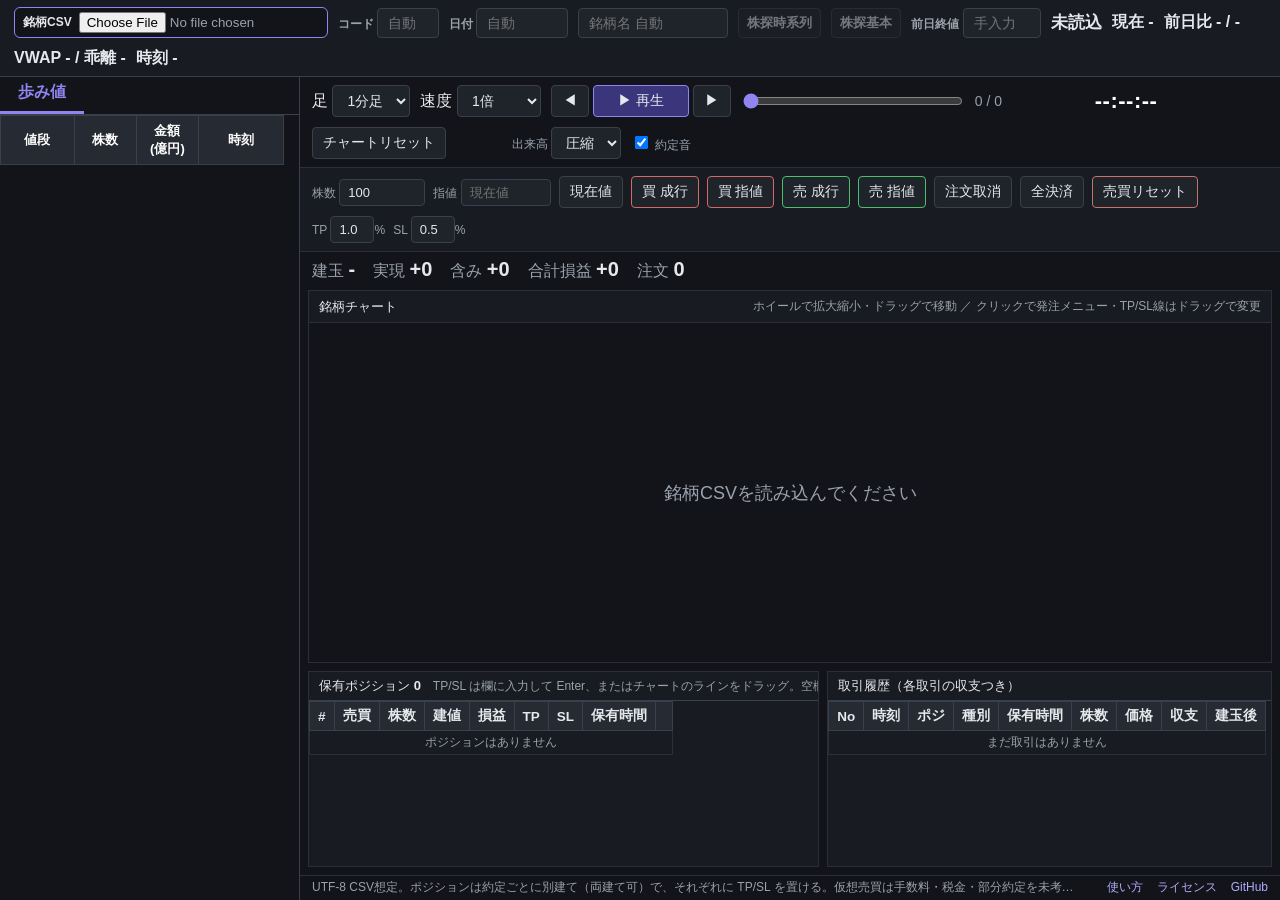
==== commit 4fa322e9: "publish: 5037f1d Drop the window selector, stop auto-scroll in manual view, shorten lunch break" ====
--- a/index.html
+++ b/index.html
@@ -81,6 +81,10 @@
 .orderMenu .omItem.sl{color:#3ddc84}
 .orderMenu .omSep{border-top:1px solid var(--line2)}
 .chartBox{flex:1;min-height:0}
+#mainChart .draglayer .drag{cursor:inherit !important} /* カーソルは gd の style.cursor で切り替える（Plotly の既定カーソルを無効化） */
+.chartBtn{position:absolute;z-index:7;display:none;padding:0 6px;height:20px;line-height:18px;font-size:12px;font-weight:800;border-radius:4px;background:var(--panel2);border:1px solid var(--line2);color:var(--soft)}
+.chartBtn.on{background:var(--accentBg);border-color:var(--accent);color:#fff}
+#toLatestBtn{height:24px;font-size:14px;color:var(--text)}
 .bottomGrid{height:196px;flex-shrink:0;display:grid;grid-template-columns:minmax(0,1.15fr) minmax(0,1fr);gap:8px;margin:8px}
 .logPane{border:1px solid var(--line);background:var(--panel);display:flex;flex-direction:column;min-height:0;min-width:0}
 .logHead{display:flex;justify-content:space-between;align-items:center;gap:12px;padding:5px 10px;border-bottom:1px solid var(--line2);font-size:13px;color:var(--text);white-space:nowrap;overflow:hidden}
@@ -134,8 +138,7 @@
       <span class="stepGroup"><button id="prevBar" title="前の足の終わりへ戻る（←キー）">◀</button><button id="playToggle" class="primary" title="クリックで再生/停止を切替（スペースキーでも可）">▶ 再生</button><button id="nextBar" title="今の足の終わりまで進む（→キー）。約定判定は再生と同じ">▶</button></span><input id="slider" type="range" min="0" max="0" value="0" style="width:23%">
       <span class="stat" id="progress">0 / 0</span>
       <span class="stat" id="clock">--:--:--</span>
-      <label>表示 <select id="windowMode"><option value="auto" selected>直近中心</option><option value="all">当日全体</option></select></label>
-      <button id="chartReset" title="ホイールやドラッグで拡大・縮小・移動した表示を解除し、自動調整（直近中心 / 当日全体）に戻す（R キーでも可）">チャートリセット</button><span id="viewState"></span>
+      <button id="chartReset" title="時間軸・価格軸とも既定（当日全体・価格自動）に戻す（R / Alt+R キーでも可）">チャートリセット</button><span id="viewState"></span>
       <label class="note">出来高 <select id="volumeScaleMode"><option value="sqrt" selected>圧縮</option><option value="raw">通常</option></select></label>
       <label class="note"><input id="soundOn" type="checkbox" checked> 約定音</label>
     </div>
@@ -166,6 +169,8 @@
       <div class="chartHead"><span id="mainChartTitle">銘柄チャート</span><span class="chartSub hover" id="mainChartMeta" title="カーソル位置の足の値（外すと最新の足）">ホイールで拡大縮小・ドラッグで移動 ／ クリックで発注メニュー・TP/SL線はドラッグで変更</span></div>
       <div class="chartBoxWrap">
         <div id="mainChart" class="chartBox"></div>
+        <button id="autoPriceBtn" class="chartBtn on" title="価格軸の自動スケール（オンで表示中の足に合わせて縦を自動調整）。価格目盛りのダブルクリックでもオン">A</button>
+        <button id="toLatestBtn" class="chartBtn" title="最新の足へ戻る">≫</button>
         <div id="orderMenu" class="orderMenu"></div>
       </div>
     </div>
@@ -198,9 +203,10 @@
 let DATA={symbol:"",date:"",code:"",tickCount:0,ticks:[],summary:{startPlayMs:0,endPlayMs:0,startMs:0,endMs:0}};
 let idx=0, timer=null, currentPlayMs=0, playBaseReal=0, playBaseMarket=0, barMinutes=1, lastRender=0;
 let TRADE=null;
-// 表示範囲。ユーザーがズーム/パンすると locked になり、チャートリセットまで自動調整しない（x はカテゴリ軸の足番号、y は価格）
-const VIEW={locked:false,x:null,y:null};
-let chartMouseDown=false, wheelUntil=0, renderPending=false;
+// 表示範囲（TradingView 風に時間軸と価格軸を別管理）。R/W: 時間軸の右端と幅（足番号。null=既定＝当日全体）
+// priceAuto: 価格軸の自動スケール。false のときは y で固定。LAST: 直前に描いた範囲と足数
+const VIEW={R:null,W:null,priceAuto:true,y:null};
+let LAST={xr:[0,1],yr:[0,1],n:0};
 let DRAG=null; // 注文ラインのドラッグ中: {key, line, price, x, y, moved}
 const tapeBody=document.getElementById("tape"),slider=document.getElementById("slider"),progress=document.getElementById("progress"),nowPrice=document.getElementById("nowPrice"),nowTime=document.getElementById("nowTime"),clock=document.getElementById("clock");
 
@@ -398,8 +404,13 @@
 const RIGHT_PAD=3;            // 自動調整のとき最新足の右に空ける本数
 const PAN={vol:[0,0.14],price:[0.17,1]};
 function getAxisRange(bars){ if(!bars.length)return [0,1]; let minP=Infinity,maxP=-Infinity; for(const b of bars){minP=Math.min(minP,b.low);maxP=Math.max(maxP,b.high);} const pad=Math.max(1,(maxP-minP)*0.08); return [minP-pad,maxP+pad]; }
-// 自動調整の表示範囲。x 軸は当日のすべての足をカテゴリにしているので、範囲は足番号（±0.5）で指定する
-function autoRanges(bars){ const n=bars.length, keep=document.getElementById('windowMode').value==='all'?n:(barMinutes===1?100:85), from=Math.max(0,n-keep); return {x:[from-0.5,n-0.5+RIGHT_PAD], y:getAxisRange(bars.slice(from))}; }
+// 時間軸の範囲。x 軸は当日のすべての足をカテゴリにしているので、範囲は足番号（±0.5）で指定する
+//   既定（VIEW.R==null）: 当日全体（寄りから最新の足まで + 右余白）。足が増えるとその分だけ縮んで全体を表示し続ける
+//   手動: 右端 VIEW.R と幅 VIEW.W をそのまま使う。新しい足が出てもスクロールしない（≫ かリセットで戻す）
+function timeRange(n){
+  if(VIEW.R==null)return [-0.5,n-0.5+RIGHT_PAD];
+  return [VIEW.R-VIEW.W,VIEW.R];
+}
 function barsInRange(bars,xr){ const a=Math.max(0,Math.ceil(xr[0])), b=Math.min(bars.length-1,Math.floor(xr[1])); return a<=b?bars.slice(a,b+1):bars; }
 // 出来高パネルの縦軸は表示中の足に合わせる（固定軸なのでユーザー操作の対象外）
 function getVolumePlot(bars,vis){
@@ -411,11 +422,10 @@
 function renderMainChart(force=false){
   if(!DATA.ticks.length){renderEmpty('mainChart','銘柄CSVを読み込んでください'); return;}
   const now=performance.now();
-  // パン操作中・ホイールズーム直後は描き直さない（Plotly が持っている途中の表示範囲を上書きしてしまう）。強制描画は操作が終わってから行う
-  if(chartMouseDown||now<wheelUntil){ if(force)renderPending=true; return; }
-  if(!force && now-lastRender<120)return; lastRender=now; renderPending=false;
+  if(!force && (VIEW_OP||now-lastRender<120))return; lastRender=now; // チャート操作中の描画は操作側（scheduleRender）が行う
   const bars=buildLiveBars(idx); if(!bars.length){renderEmpty('mainChart','データがありません');return;}
-  let xr,yr; if(VIEW.locked){ xr=VIEW.x.slice(); yr=VIEW.y.slice(); } else { const a=autoRanges(bars); xr=a.x; yr=a.y; }
+  // 価格軸: 自動（表示中の足の高安に合わせる）/ 手動（VIEW.y で固定）
+  const xr=timeRange(bars.length), yr=VIEW.priceAuto?getAxisRange(barsInRange(bars,xr)):VIEW.y.slice();
   const x=bars.map(b=>b.time), closeAll=bars.map(b=>b.close), smaFast=smaSeries(closeAll,MA.fastLen), smaSlow=smaSeries(closeAll,MA.slowLen);
   const volPlot=getVolumePlot(bars,barsInRange(bars,xr)), volCol=volumeColors(bars);
   const traces=[];
@@ -432,17 +442,20 @@
   }
   const shapes=[], annotations=[];
   const grew=addOrderLines(shapes,annotations,yr);
-  if(VIEW.locked&&grew)VIEW.y=yr.slice(); // 固定表示中にラインを範囲外へドラッグしたときだけ縦軸を広げる
+  if(!VIEW.priceAuto&&grew)VIEW.y=yr.slice(); // 価格軸が手動のときはラインを範囲外へドラッグしたときだけ縦軸を広げる
   addCurrentPriceLine(shapes,annotations,yr);
-  const commonX={type:'category',gridcolor:THEME.grid,tickfont:{size:11},showspikes:true,spikemode:'across',spikesnap:'cursor',spikethickness:1,spikedash:'dot',spikecolor:THEME.spike,rangeslider:{visible:false}};
+  LAST={xr:xr.slice(),yr:yr.slice(),n:bars.length};
+  const commonX={type:'category',gridcolor:THEME.grid,tickfont:{size:11},nticks:14,tickangle:0,showspikes:true,spikemode:'across',spikesnap:'cursor',spikethickness:1,spikedash:'dot',spikecolor:THEME.spike,rangeslider:{visible:false}};
   const layout={margin:{l:56,r:ORDER_LABEL_MARGIN,t:16,b:30},paper_bgcolor:THEME.bg,plot_bgcolor:THEME.bg,font:{color:THEME.text},
-    xaxis:{...commonX,domain:[0,1],anchor:'y',showticklabels:false,range:xr,autorange:false},
-    yaxis:{domain:PAN.price,range:yr,autorange:false,gridcolor:THEME.gridY,tickformat:priceDecimals()?',.1f':',d'},
-    xaxis4:{...commonX,domain:[0,1],anchor:'y4',matches:'x',showticklabels:true,showgrid:false},
+    xaxis:{...commonX,domain:[0,1],anchor:'y',showticklabels:false,range:xr,autorange:false,fixedrange:true},
+    yaxis:{domain:PAN.price,range:yr,autorange:false,fixedrange:true,gridcolor:THEME.gridY,tickformat:priceDecimals()?',.1f':',d'},
+    xaxis4:{...commonX,domain:[0,1],anchor:'y4',matches:'x',showticklabels:true,showgrid:false,fixedrange:true},
     yaxis4:{domain:PAN.vol,anchor:'x4',range:volPlot.range,showgrid:false,zeroline:false,showticklabels:false,fixedrange:true},
-    showlegend:true,legend:{orientation:'h',x:0,y:1.05,font:{color:THEME.soft}},dragmode:'pan',shapes,annotations};
+    showlegend:true,legend:{orientation:'h',x:0,y:1.05,font:{color:THEME.soft}},dragmode:false,shapes,annotations};
   silenceHover(traces);
-  Plotly.react('mainChart',traces,layout,{displayModeBar:false,responsive:true,scrollZoom:true,doubleClick:false});
+  // ズーム・パンは Plotly に任せず自前で行う（installChartNav）。Plotly 側の操作はすべて無効
+  Plotly.react('mainChart',traces,layout,{displayModeBar:false,responsive:true,scrollZoom:false,doubleClick:false});
+  placeChartButtons();
   document.getElementById('mainChartTitle').textContent=(DATA.code?DATA.code+' ':'')+(DATA.symbol||'銘柄チャート');
   setHoverData('mainChart','mainChartMeta',{bars,smaFast,smaSlow,vol:volPlot.raw});
 }
@@ -477,7 +490,7 @@
   const lines=collectLines(); if(!lines.length)return false;
   let grew=false;
   for(const l of lines){
-    if(VIEW.locked && !(DRAG&&DRAG.moved&&DRAG.key===l.key))continue;
+    if(!VIEW.priceAuto && !(DRAG&&DRAG.moved&&DRAG.key===l.key))continue;
     const pad=(range[1]-range[0])*0.04;
     if(l.price<range[0]+pad){range[0]=l.price-pad;grew=true} if(l.price>range[1]-pad){range[1]=l.price+pad;grew=true}
   }
@@ -493,20 +506,97 @@
   }
   return grew;
 }
-// ---- 表示範囲の追従。ユーザーがズーム/パンしたら範囲を覚えて固定、チャートリセットで自動調整へ戻す ----
-function updateViewUI(){ document.getElementById('chartReset').classList.toggle('locked',VIEW.locked); document.getElementById('viewState').textContent=VIEW.locked?'表示固定中':''; }
-function resetView(render=true){ VIEW.locked=false; VIEW.x=VIEW.y=null; updateViewUI(); if(render)renderMainChart(true); }
-function flushRender(){ if(renderPending)renderMainChart(true); }
-function installViewTracking(){
+// ================= チャート操作（TradingView 風） =================
+// 時間軸と価格軸を別々に扱う。
+//   ホイール（チャート上）: 時間軸だけ拡大縮小。最新の足が見えているときは最新の足を、過去へスクロール中はカーソル位置を基準にする。一度操作したら新しい足が出てもスクロールしない。
+//     価格軸が「自動」なら表示中の足に合わせて縦も追従し、「手動」なら縦はそのまま
+//   ドラッグ（チャート上）: 横は時間スクロール。縦に動かすと価格軸が手動になり上下にも動く
+//   価格軸（左の目盛り）をドラッグ: 上で拡大・下で縮小（価格軸は手動に）。ホイールでも同じ。ダブルクリックで価格軸を自動に戻す
+//   時間軸（下の時刻）をドラッグ: 右で拡大・左で縮小。ダブルクリックで時間軸を既定に戻す
+//   A ボタン: 価格軸の自動/手動、≫ ボタン: 最新の足へ戻る、チャートリセット（R / Alt+R）: 両方を既定に戻す
+const MIN_BARS=8;
+function clamp(v,a,b){return Math.max(a,Math.min(b,v))}
+function maxBars(){ return Math.max(LAST.n*1.2+RIGHT_PAD,60); } // 縮小しすぎて寄り付きの左に大きな空白が出ないように
+function timeIsDefault(){ return VIEW.R==null; }
+function following(){ return LAST.n>0 && LAST.n-1<=LAST.xr[1]; } // 最後の足が画面の右端より左にある（最新の足が見えている）
+function materializeTime(){ if(VIEW.R==null){ VIEW.R=LAST.xr[1]; VIEW.W=LAST.xr[1]-LAST.xr[0]; } }
+function materializePrice(){ if(VIEW.priceAuto){ VIEW.priceAuto=false; VIEW.y=LAST.yr.slice(); } }
+function clampTime(){ const n=LAST.n; VIEW.W=clamp(VIEW.W,MIN_BARS,maxBars()); VIEW.R=clamp(VIEW.R,Math.min(MIN_BARS/2,n-0.5),n-0.5+VIEW.W*0.8); } // 少なくとも数本は画面に残す
+function zoomTime(f,anchor){ materializeTime(); const L=VIEW.R-VIEW.W, W2=clamp(VIEW.W*f,MIN_BARS,maxBars()), p=(anchor-L)/VIEW.W; VIEW.R=anchor-p*W2+W2; VIEW.W=W2; clampTime(); }
+function panTime(dxPx,lenPx){ if(!dxPx)return; materializeTime(); VIEW.R-=dxPx*VIEW.W/lenPx; clampTime(); }
+function panPrice(dyPx,lenPx){ if(!dyPx||VIEW.priceAuto)return; const k=dyPx*(VIEW.y[1]-VIEW.y[0])/lenPx; VIEW.y=[VIEW.y[0]+k,VIEW.y[1]+k]; }
+function scalePrice(f){ materializePrice(); const c=(VIEW.y[0]+VIEW.y[1])/2, h=clamp((VIEW.y[1]-VIEW.y[0])/2*f,(DATA.tickSize||1)*2,1e9); VIEW.y=[c-h,c+h]; }
+function toLatest(){ materializeTime(); VIEW.R=LAST.n-0.5+RIGHT_PAD; afterViewChange(); } // 幅はそのまま最新の足へ。以後も手動なので自動スクロールはしない
+function setPriceAuto(on){ if(on){ VIEW.priceAuto=true; VIEW.y=null; } else materializePrice(); afterViewChange(); }
+function resetTime(render=true){ VIEW.R=VIEW.W=null; if(render)afterViewChange(); }
+function resetView(render=true){ resetTime(false); VIEW.priceAuto=true; VIEW.y=null; if(render)afterViewChange(); else updateViewUI(); }
+function afterViewChange(){ updateViewUI(); renderMainChart(true); }
+let renderQueued=false;
+function scheduleRender(){ if(renderQueued)return; renderQueued=true; requestAnimationFrame(()=>{ renderQueued=false; renderMainChart(true); }); }
+function updateViewUI(){
+  const tm=!timeIsDefault(), pm=!VIEW.priceAuto;
+  document.getElementById('chartReset').classList.toggle('locked',tm||pm);
+  document.getElementById('viewState').textContent=[tm?'時間:手動':'',pm?'価格:手動':''].filter(Boolean).join(' ');
+  document.getElementById('autoPriceBtn').classList.toggle('on',VIEW.priceAuto);
+}
+// A（価格自動）と ≫（最新へ）ボタンをプロットの隅に置く
+function placeChartButtons(){
+  const gd=document.getElementById('mainChart'), fl=gd._fullLayout, a=document.getElementById('autoPriceBtn'), z=document.getElementById('toLatestBtn');
+  if(!fl||!fl.xaxis||!fl.yaxis||!DATA.ticks.length){ a.style.display=z.style.display='none'; return; }
+  const xa=fl.xaxis, ya=fl.yaxis, bottom=ya._offset+ya._length;
+  a.style.display='block'; a.style.left='4px'; a.style.top=(bottom-22)+'px';
+  z.style.display=following()?'none':'block'; z.style.left=(xa._offset+xa._length-34)+'px'; z.style.top=(bottom-26)+'px';
+  updateViewUI();
+}
+// マウス位置がチャートのどの部分か: price=価格パネル / vol=出来高パネル / yaxis=価格目盛り / xaxis=時刻目盛り
+function chartArea(gd,e){
+  const fl=gd._fullLayout; if(!fl||!fl.xaxis||!fl.yaxis||!fl.yaxis4)return null;
+  const r=gd.getBoundingClientRect(), x=e.clientX-r.left, y=e.clientY-r.top, xa=fl.xaxis, ya=fl.yaxis, yv=fl.yaxis4;
+  const inX=x>=xa._offset&&x<=xa._offset+xa._length, inPrice=y>=ya._offset&&y<=ya._offset+ya._length, volBottom=yv._offset+yv._length;
+  if(inX&&inPrice)return 'price';
+  if(inX&&y>ya._offset+ya._length&&y<=volBottom)return 'vol';
+  if(x<xa._offset&&inPrice)return 'yaxis';
+  if(inX&&y>volBottom&&y<=r.height)return 'xaxis';
+  return null;
+}
+function areaCursor(area){ return area==='yaxis'?'ns-resize':area==='xaxis'?'ew-resize':area?'crosshair':''; }
+let VIEW_OP=null; // チャートをドラッグ中: {area, x, y, lx, ly, moved}
+function installChartNav(){
   const gd=document.getElementById('mainChart');
-  gd.addEventListener('wheel',()=>{ wheelUntil=performance.now()+450; setTimeout(flushRender,500); },{capture:true,passive:true});
-  gd.on('plotly_relayout',ev=>{
-    // ユーザー操作（パン・ホイール・軸ドラッグ）だけを拾う。リサイズの autosize などは無視
-    if(!ev||!DATA.ticks.length||!Object.keys(ev).some(k=>/^[xy]axis\d*\.range/.test(k)))return;
-    const fl=gd._fullLayout; if(!fl||!fl.xaxis||!fl.yaxis)return;
-    VIEW.locked=true; VIEW.x=fl.xaxis.range.slice(); VIEW.y=fl.yaxis.range.slice(); updateViewUI();
-    wheelUntil=0; renderPending=false; setTimeout(()=>renderMainChart(true),0);
+  gd.addEventListener('wheel',e=>{
+    if(!DATA.ticks.length)return; const area=chartArea(gd,e); if(!area)return;
+    e.preventDefault(); hideOrderMenu();
+    const unit=e.deltaMode===1?33:e.deltaMode===2?400:1, dy=clamp(e.deltaY*unit,-400,400), dx=e.deltaX*unit, fl=gd._fullLayout;
+    if(area==='yaxis'){ scalePrice(Math.exp(dy*0.0015)); }
+    else if(Math.abs(dx)>Math.abs(dy)){ panTime(-dx,fl.xaxis._length); } // トラックパッドの横スクロール
+    else {
+      const r=gd.getBoundingClientRect(), cursor=fl.xaxis.p2c(e.clientX-r.left-fl.xaxis._offset);
+      zoomTime(Math.exp(dy*0.0015),following()?LAST.n-1:cursor); // 上に回すと拡大（本数が減る）
+    }
+    updateViewUI(); scheduleRender();
+  },{passive:false});
+  gd.addEventListener('mousedown',e=>{
+    if(e.button!==0||!DATA.ticks.length)return; const area=chartArea(gd,e); if(!area)return;
+    e.preventDefault(); // 文字選択を防ぐ
+    VIEW_OP={area,x:e.clientX,y:e.clientY,lx:e.clientX,ly:e.clientY,moved:false};
   });
+  window.addEventListener('mousemove',e=>{
+    if(!VIEW_OP)return; const op=VIEW_OP;
+    if(!op.moved){ if(Math.hypot(e.clientX-op.x,e.clientY-op.y)<=4)return; op.moved=true; document.body.style.cursor=op.area==='price'||op.area==='vol'?'grabbing':areaCursor(op.area); }
+    const fl=gd._fullLayout, dx=e.clientX-op.lx, dy=e.clientY-op.ly; op.lx=e.clientX; op.ly=e.clientY;
+    if(op.area==='price'||op.area==='vol'){
+      panTime(dx,fl.xaxis._length);
+      // 縦方向に一定以上動かしたら価格軸を手動にして上下にも動かす（TradingView と同じく自動スケールが外れる）
+      if(op.area==='price'){ if(VIEW.priceAuto&&Math.abs(e.clientY-op.y)>12)materializePrice(); panPrice(dy,fl.yaxis._length); }
+    } else if(op.area==='yaxis'){ scalePrice(Math.exp(dy*0.004)); } // 下へドラッグ=縮小（値幅が広がる）、上=拡大
+    else if(op.area==='xaxis'){ zoomTime(Math.exp(-dx*0.004),following()?LAST.n-1:LAST.xr[1]); } // 右へドラッグ=拡大、左=縮小
+    updateViewUI(); scheduleRender();
+  });
+  window.addEventListener('mouseup',()=>{ if(!VIEW_OP)return; VIEW_OP=null; document.body.style.cursor=''; renderMainChart(true); });
+  gd.addEventListener('dblclick',e=>{ const area=chartArea(gd,e); if(area==='yaxis')setPriceAuto(true); else if(area==='xaxis')resetTime(); });
+  gd.addEventListener('mousemove',e=>{ if(VIEW_OP||DRAG)return; const l=DATA.ticks.length?lineNear(gd,e):null; gd.style.cursor=l?(l.drag?'ns-resize':'pointer'):areaCursor(chartArea(gd,e)); });
+  document.getElementById('autoPriceBtn').onclick=()=>setPriceAuto(!VIEW.priceAuto);
+  document.getElementById('toLatestBtn').onclick=toLatest;
 }
 
 // ---- マウス位置の価格を返す（価格パネル外なら NaN） ----
@@ -608,6 +698,15 @@
   const head=l.kind==='entry'?posName(p)+' @ '+fmtNum(p.price,pd):'#'+p.id+' '+l.kind.toUpperCase()+' '+fmtNum(l.price,pd);
   openMenu(head,items,e);
 }
+// カーソルから 7px 以内にあるラインを返す（同じ距離ならドラッグできる方を優先）
+function lineNear(gd,e){
+  const fl=gd._fullLayout; if(!fl||!fl.yaxis||typeof fl.yaxis.d2p!=='function')return null;
+  if(!Number.isFinite(priceAtEvent(gd,e)))return null;
+  const r=gd.getBoundingClientRect(); const y=e.clientY-r.top-fl.yaxis._offset;
+  let best=null, bestD=7;
+  for(const l of collectLines()){ const d=Math.abs(fl.yaxis.d2p(l.price)-y)-(l.drag?0.5:0); if(d<bestD){bestD=d; best=l;} }
+  return best;
+}
 // ドラッグを離した位置の価格を反映。到達済みの価格なら即時約定/決済
 function applyLinePrice(l,price){
   if(!(price>0))return;
@@ -616,11 +715,10 @@
 }
 function installOrderMenu(){
   const gd=document.getElementById('mainChart'), menu=document.getElementById('orderMenu'), wrap=gd.parentElement; let down=null;
-  gd.addEventListener('mousedown',e=>{ chartMouseDown=true; if(e.button!==0)return; down={x:e.clientX,y:e.clientY}; });
+  gd.addEventListener('mousedown',e=>{ if(e.button!==0)return; down={x:e.clientX,y:e.clientY}; });
   window.addEventListener('mouseup',e=>{
-    if(chartMouseDown){ chartMouseDown=false; setTimeout(flushRender,0); }
     if(!down)return; const d=down; down=null;
-    // Plotly はパン中に dragcover 要素を body に出すので、mouseup の target は gd の外になる。mousedown が gd 内だったことだけを条件にする
+    // 動かさずに離したときだけ発注メニュー（動かした場合はチャートのスクロール）。mouseup は gd の外で起きてもよい
     if(e.button!==0||Math.hypot(e.clientX-d.x,e.clientY-d.y)>4||!DATA.ticks.length)return;
     const raw=priceAtEvent(gd,e); if(!Number.isFinite(raw)){hideOrderMenu();return;}
     showOrderMenu(snapPrice(raw),e);
@@ -630,15 +728,6 @@
   const dragLine=document.createElement('div'); dragLine.className='xhairLine'; dragLine.style.borderTopStyle='dashed';
   const dragLabel=document.createElement('div'); dragLabel.className='xhairLabel';
   wrap.appendChild(dragLine); wrap.appendChild(dragLabel);
-  const HIT_PX=7;
-  function lineNear(e){ // カーソルから HIT_PX 以内にあるラインを返す（同じ距離ならドラッグできる方を優先）
-    const fl=gd._fullLayout; if(!fl||!fl.yaxis||typeof fl.yaxis.d2p!=='function')return null;
-    if(!Number.isFinite(priceAtEvent(gd,e)))return null;
-    const r=gd.getBoundingClientRect(); const y=e.clientY-r.top-fl.yaxis._offset;
-    let best=null, bestD=HIT_PX;
-    for(const l of collectLines()){ const d=Math.abs(fl.yaxis.d2p(l.price)-y)-(l.drag?0.5:0); if(d<bestD){bestD=d; best=l;} }
-    return best;
-  }
   let dragRenderAt=0;
   function showDrag(e){
     const fl=gd._fullLayout, r=gd.getBoundingClientRect(), wr=wrap.getBoundingClientRect();
@@ -653,14 +742,10 @@
   }
   gd.addEventListener('mousedown',e=>{
     if(e.button!==0||!DATA.ticks.length)return;
-    const l=lineNear(e); if(!l)return;
-    e.stopPropagation(); e.preventDefault(); // Plotly のパン開始と発注メニューを抑止
+    const l=lineNear(gd,e); if(!l)return;
+    e.stopPropagation(); e.preventDefault(); // チャートのスクロールと発注メニューを抑止
     DRAG={key:l.key,line:l,price:l.price,x:e.clientX,y:e.clientY,moved:false}; // ドラッグ中も再生・約定判定は続く（元の価格の TP/SL に到達すれば約定）
   },true);
-  gd.addEventListener('mousemove',e=>{
-    const dl=gd.querySelector('.nsewdrag'); if(!dl||DRAG)return;
-    const l=DATA.ticks.length?lineNear(e):null; dl.style.cursor=l?(l.drag?'ns-resize':'pointer'):'';
-  });
   window.addEventListener('mousemove',e=>{
     if(!DRAG)return;
     if(!DRAG.moved){ if(!DRAG.line.drag||Math.hypot(e.clientX-DRAG.x,e.clientY-DRAG.y)<=4)return; DRAG.moved=true; }
@@ -688,7 +773,27 @@
   updateHeader(); renderMainChart(filled);
   if(currentPlayMs>=DATA.summary.endPlayMs)pause();
 }
-function play(){ if(!DATA.ticks.length)return; pause(); playBaseReal=performance.now(); playBaseMarket=currentPlayMs; const speed=Number(document.getElementById('speed').value); timer=setInterval(()=>{ const elapsed=performance.now()-playBaseReal; advanceToPlayMs(playBaseMarket+elapsed*speed); },35); updatePlayButton(); }
+function play(){
+  if(!DATA.ticks.length)return; pause(); playBaseReal=performance.now(); playBaseMarket=currentPlayMs; const speed=Number(document.getElementById('speed').value);
+  timer=setInterval(()=>{
+    let target=playBaseMarket+(performance.now()-playBaseReal)*speed;
+    // 昼休み（前場最後の約定〜後場最初の約定）は短縮: 前場引けの少しあとで後場寄りの少し前まで飛ばす
+    const g=DATA.lunch; if(g && currentPlayMs<g.to && target>g.from){ playBaseMarket=g.to; playBaseReal=performance.now(); target=g.to; }
+    advanceToPlayMs(target);
+  },35);
+  updatePlayButton();
+}
+// 昼休みの区間を求める。12:00 をまたぐ 10 分以上の約定の空白を昼休みとみなし、前後 LUNCH_KEEP_MS ずつだけ残す（再生では約 4 秒×速度ぶんで通過）
+const LUNCH_KEEP_MS=2000;
+function findLunch(ticks){
+  const noon=12*3600000;
+  for(let i=0;i+1<ticks.length;i++){
+    const a=ticks[i], b=ticks[i+1];
+    if(a[5]<noon && b[5]>=noon && b[5]-a[5]>=10*60000){ const from=a[6]+LUNCH_KEEP_MS, to=b[5]-LUNCH_KEEP_MS; return to>from?{from,to}:null; }
+    if(a[5]>=noon)break;
+  }
+  return null;
+}
 function pause(){ if(timer)clearInterval(timer); timer=null; updatePlayButton(); }
 function togglePlay(){ if(timer)pause(); else play(); }
 function updatePlayButton(){ const b=document.getElementById('playToggle'); const playing=!!timer; b.textContent=playing?'■ 停止':'▶ 再生'; b.classList.toggle('playing',playing); b.classList.toggle('primary',!playing); }
@@ -707,7 +812,7 @@
 }
 function setTitleSymbol(){ const sub=[DATA.market, DATA.industry].filter(Boolean).join(' / '); document.getElementById('titleSymbol').textContent='● '+(DATA.code?DATA.code+' ':'')+DATA.symbol+(sub?' ['+sub+']':'')+(DATA.tradeDate?' / '+DATA.tradeDate:''); }
 function installData(d){
-  pause(); DATA=d; DATA.tickSize=inferTickSize(DATA.ticks); idx=0; currentPlayMs=DATA.summary.startPlayMs;
+  pause(); DATA=d; DATA.tickSize=inferTickSize(DATA.ticks); DATA.lunch=findLunch(DATA.ticks); idx=0; currentPlayMs=DATA.summary.startPlayMs;
   document.getElementById('stockCode').value=DATA.code||''; document.getElementById('tradeDate').value=DATA.tradeDate||''; document.getElementById('symbolName').value=DATA.symbol||'';
   updateKabutanLinks(DATA.code); setTitleSymbol();
   slider.max=DATA.tickCount-1; slider.value=0; tapeBody.innerHTML=''; addTickToTape(DATA.ticks[0]);
@@ -724,12 +829,11 @@
   if(/INPUT|SELECT|TEXTAREA/.test(e.target.tagName))return;
   if(e.code==='Space' && e.target.tagName!=='BUTTON'){ e.preventDefault(); togglePlay(); }
   else if(e.code==='ArrowRight'||e.code==='ArrowLeft'){ e.preventDefault(); stepBar(e.code==='ArrowRight'?1:-1); }
-  else if(e.code==='KeyR' && !e.ctrlKey && !e.metaKey && !e.altKey){ resetView(); }
+  else if(e.code==='KeyR' && !e.ctrlKey && !e.metaKey){ e.preventDefault(); resetView(); } // R / Alt+R（TradingView のチャートリセット）
 });
 document.getElementById('nextBar').onclick=()=>stepBar(1); document.getElementById('prevBar').onclick=()=>stepBar(-1);
 document.getElementById('speed').onchange=()=>{ if(timer)play(); };
 document.getElementById('barMode').onchange=e=>{ barMinutes=Number(e.target.value); resetView(); }; // 足番号が変わるので表示固定は解除
-document.getElementById('windowMode').onchange=()=>resetView();
 document.getElementById('chartReset').onclick=()=>resetView();
 document.getElementById('volumeScaleMode').onchange=()=>renderMainChart(true);
 document.getElementById('setLimitNow').onclick=()=>{ const p=getCurrentPrice(); if(Number.isFinite(p))document.getElementById('limitPrice').value=p; };
@@ -742,7 +846,7 @@
 document.getElementById('resetTrading').onclick=resetTrading;
 slider.oninput=e=>{ if(!DATA.ticks.length)return; pause(); idx=Number(e.target.value); currentPlayMs=DATA.ticks[idx][6]; rebuildTapeAround(); updateHeader(); renderMainChart(true); };
 
-updateKabutanLinks(''); updateViewUI(); resetTrading(); installCrosshair('mainChart'); installOrderMenu(); installPositionsTable(); installViewTracking();
+updateKabutanLinks(''); updateViewUI(); resetTrading(); installCrosshair('mainChart'); installOrderMenu(); installPositionsTable(); installChartNav();
 window.addEventListener('resize',()=>{ Plotly.Plots.resize(document.getElementById('mainChart')); });
 </script>
 </body>
